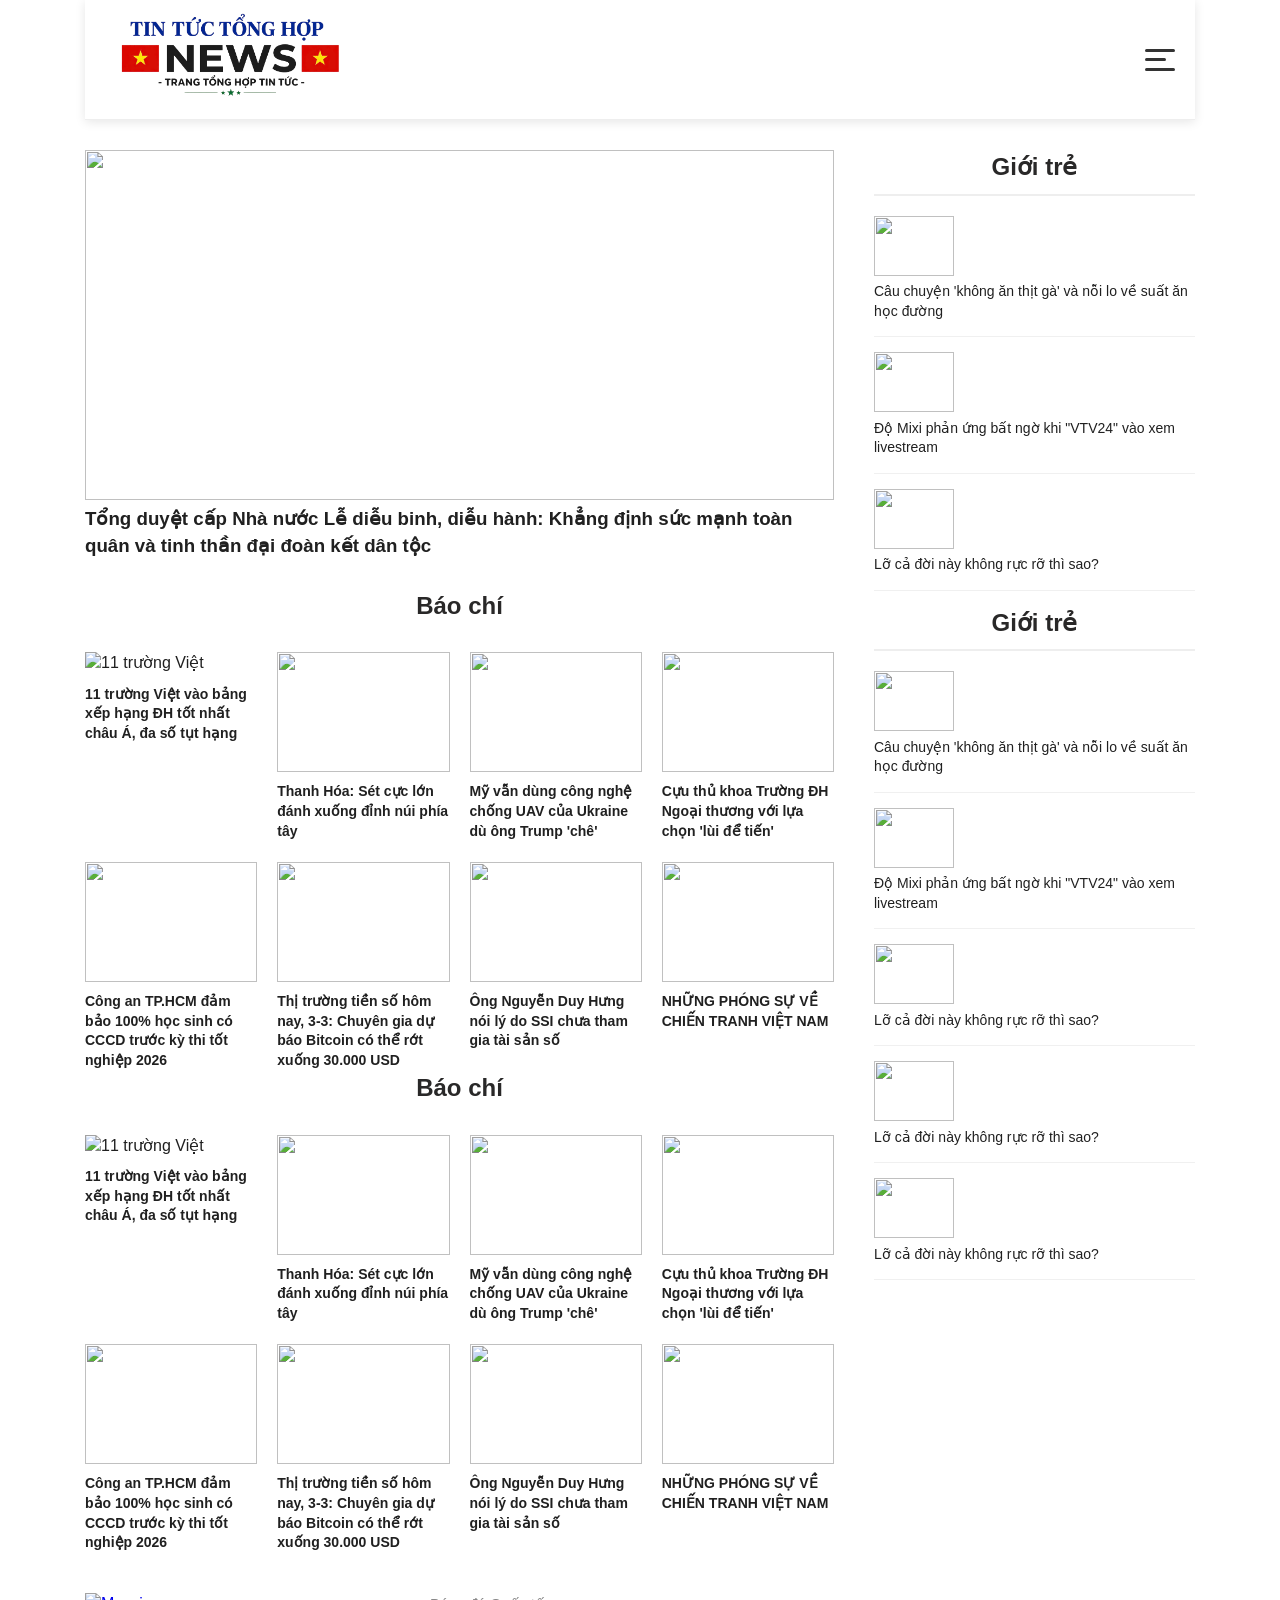
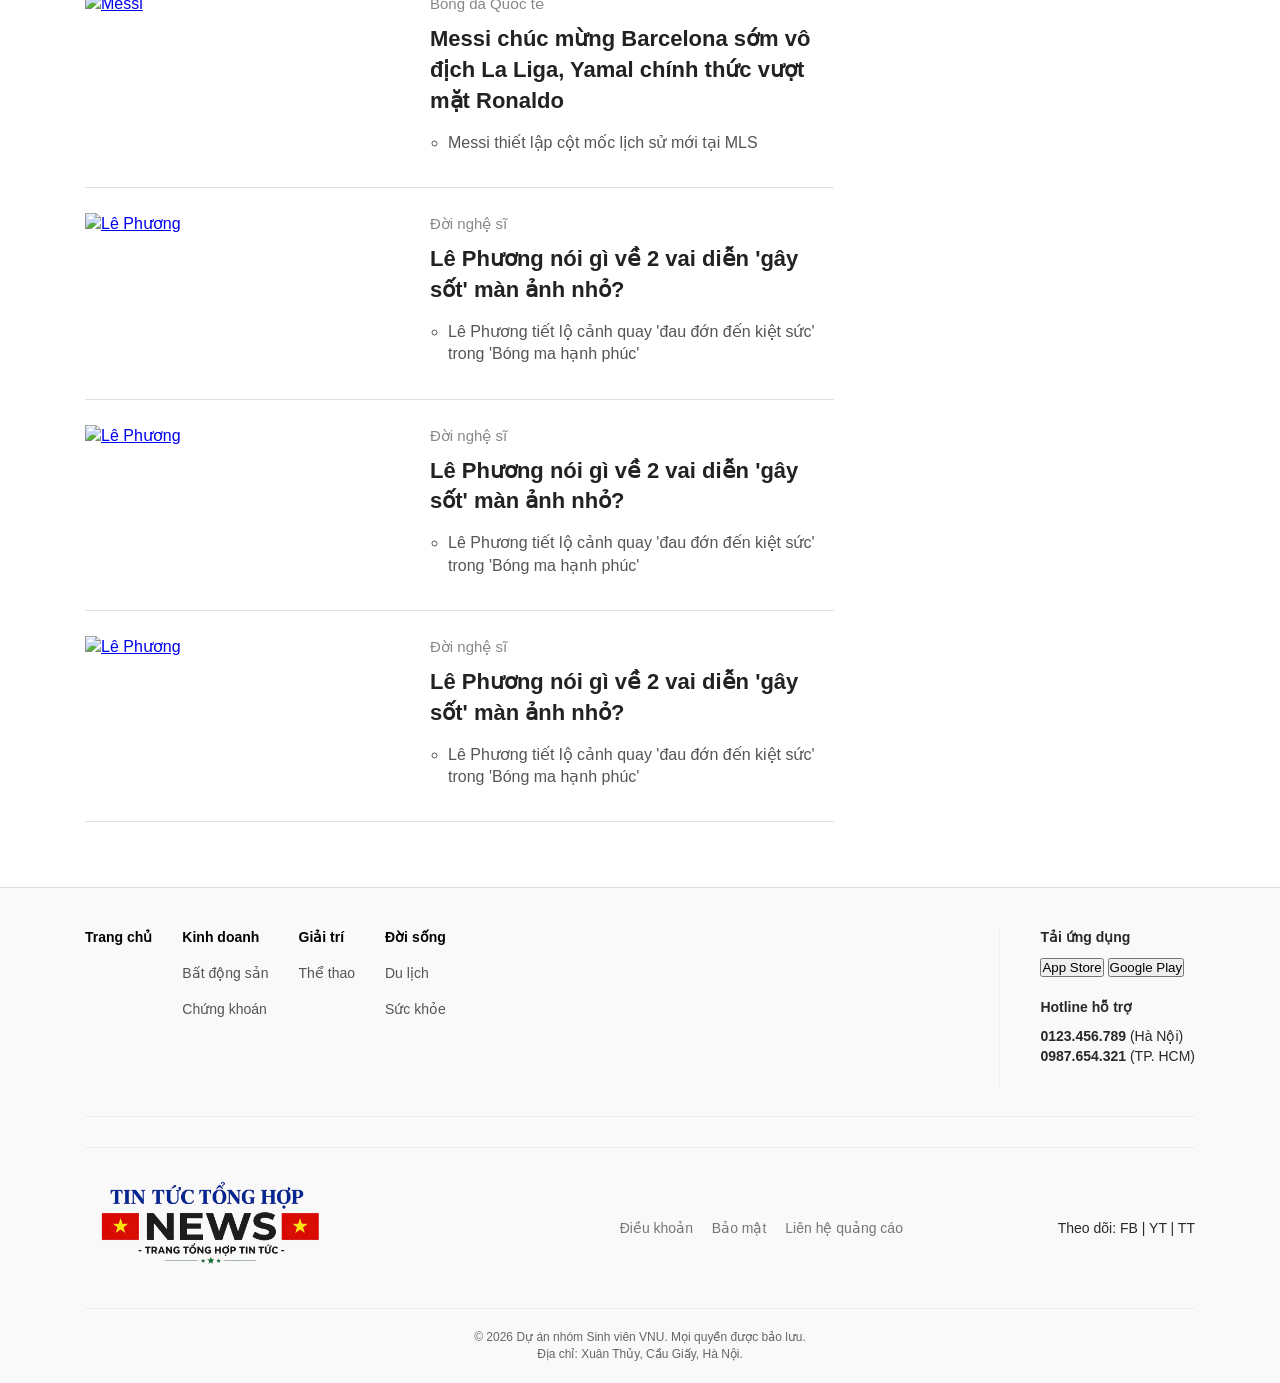
==== pages/index.html @ e0c8b0b7 "." ====
<!DOCTYPE html>
<html lang="vi">
<head>
    <meta charset="UTF-8">
    <meta name="viewport" content="width=device-width, initial-scale=1.0">
    <title>Trang Chủ - Tin Tức</title>
    <link rel="stylesheet" href="../css/style.css">
    <link rel="stylesheet" href="../css/responsive.css">
    <style>
        /* ================= BỐ CỤC CHUNG ================= */
        * { box-sizing: border-box; margin: 0; padding: 0; font-family: sans-serif; }
        body { background-color: #fff; color: #292828; line-height: 1.4; }
        
        .container {
            max-width: 1140px;
            margin: 0 auto;
            padding: 0 15px;
        }

        .main-layout {
            display: flex;
            gap: 40px;
            margin-top: 30px;
        }

        .main-content { flex: 7; }
        .sidebar { flex: 3; position: relative; }

        /* Navbar */
        .navbar {
            display: flex;
            justify-content: space-between;
            align-items: center;
            padding: 15px 0;
            border-bottom: 1px solid #eee;
        }
        .site-logo { height: 110px; }
        .nav-menu { display: flex; list-style: none; gap: 10px; }
        .nav-menu a { text-decoration: none; color: #333; font-weight: bold; }

        /* Tiêu đề chuyên mục */
        h2.section-title {
            text-align: center;
            font-size: 24px;
            margin-bottom: 20px;
            padding-bottom: 10px;
            border-bottom: 2px solid #eee;
        }
        .main-content h2.section-title { border-bottom: none; }

        /* ================= TIN TỨC ================= */
        .news-grid {
            display: grid;
            grid-template-columns: repeat(4, 1fr);
            gap: 20px;
        }

        .news-grid article img {
            width: 100%;
            height: 120px;
            object-fit: cover;
            margin-bottom: 10px;
            transition: transform 0.3s ease;
        }
        .news-grid article:hover img { transform: scale(1.05); }
        .news-grid article h3 { font-size: 14px; font-weight: bold; }

        /* Sidebar */
        .list-article {
            display: flex;
            gap: 15px;
            margin-bottom: 15px;
            padding-bottom: 15px;
            border-bottom: 1px solid #f0f0f0;
        }
        .list-article img { width: 80px; height: 60px; object-fit: cover; }
        .list-article h3 { font-size: 14px; font-weight: normal; }

        /* Tooltip */
        .tooltip { position: relative; display: inline-block; width: 100%; }
        .tooltip-text {
            position: absolute;
            bottom: 110%;
            left: 0;
            background: #fff;
            color: #080bc4;
            padding: 5px;
            border-radius: 5px;
            border: 1px solid #eee;
            opacity: 0;
            visibility: hidden;
            transition: opacity 0.3s ease;
            z-index: 10;
            box-shadow: 0 2px 5px rgba(0,0,0,0.1);
        }
        .tooltip:hover .tooltip-text { opacity: 1; visibility: visible; }
        .tooltip:hover h3 { color: #2b06d1; text-decoration: underline; text-underline-offset: 3px; }
        .tooltip a { text-decoration: none !important; color: #202020; }

        /* Footer */
        .site-footer {
            border-top: 1px solid #ddd;
            padding: 40px 0 20px;
            font-size: 14px;
            background-color: #f9f9f9;
            margin-top: 40px;
        }
        .footer-row-top { display: flex; justify-content: space-between; margin-bottom: 30px; }
        .footer-nav { display: flex; gap: 30px; }
        .nav-col { display: flex; flex-direction: column; gap: 8px; }
        .nav-bold { font-weight: bold; margin-bottom: 5px; }
        .footer-row-middle { display: flex; justify-content: space-between; align-items: center; padding: 20px 0; border-top: 1px solid #eee; border-bottom: 1px solid #eee; }
        .footer-row-bottom { text-align: center; padding-top: 20px; color: #666; }
        /* Container phần tin cuối bài */
.bottom-news-section {
    margin-top: 40px;
}

/* Khối mỗi bài viết nằm ngang */
.horizontal-article {
    display: flex;
    gap: 25px; /* Khoảng cách giữa ảnh và chữ */
    margin-bottom: 25px;
    padding-bottom: 25px;
    border-bottom: 1px solid #e0e0e0; /* Đường kẻ ngang mờ giữa các bài */
}

/* Phần ảnh bên trái */
.horizontal-article .article-thumb {
    flex: 0 0 320px; /* Cố định chiều rộng ảnh, bạn có thể chỉnh to/nhỏ tùy ý */
}

.horizontal-article .article-thumb img {
    width: 100%;
    height: 190px;
    object-fit: cover;
}

/* Phần nội dung bên phải */
.horizontal-article .article-info {
    flex: 1; /* Chiếm phần diện tích còn lại */
    display: flex;
    flex-direction: column;
}

.horizontal-article .article-category {
    font-size: 15px;
    color: #888; /* Màu xám chữ nhạt */
    font-weight: 500;
    margin-bottom: 10px;
}

.horizontal-article .article-title {
    margin: 0 0 15px 0;
    font-size: 22px;
    line-height: 1.4;
}

.horizontal-article .article-title a {
    text-decoration: none;
    color: #222; /* Màu đen đậm */
}

.horizontal-article .article-title a:hover {
    color: #0056b3; /* Đổi màu khi di chuột qua */
}

/* Chấm tròn list bài liên quan */
.horizontal-article .article-related {
    margin: 0;
    padding-left: 18px; /* Lùi vào một chút cho dấu chấm tròn */
    color: #555;
}

.horizontal-article .article-related li {
    margin-bottom: 8px;
    list-style-type: circle; /* Dạng chấm tròn rỗng (o) giống trong hình */
}

.horizontal-article .article-related li a {
    text-decoration: none;
    color: #555;
    font-size: 16px;
}

.horizontal-article .article-related li a:hover {
    text-decoration: underline;
}
    </style>
</head>
<body>
    <header class="container">
        <nav class="navbar">
        <div class="logo-container">
            <a href="index.html"><img src="../images/logo.png" alt="logo" class="site-logo"> 
            </a>
        </div>

         <button class="menu-toggle" id="btn-toggle">
            <span></span>
            <span></span>
            <span></span>
        </button>

        <ul class="nav-menu" id="nav-list">
            <li><a href="./index.html">Trang chủ</a></li>
            <li><a href="thethao.html">Thể thao</a></li>
            <li><a href="kinhte.html">Kinh tế</a></li>
            <li><a href="register.html">Đăng ký</a></li>
           <li><a href="articledetail.html">Phản hồi</a></li>
            <li><a href="dangbaimoi.html">Đăng bài mới</a></li>
            <li><a href="giaoduc.html">Giáo dục</a></li>
            <li><a href="dulich.html">Du lịch</a></li>
            
        </ul>
    </nav>
    <script src="../js/script.js"></script>
    </header>

    <main class="container main-layout">
        <!-- CỘT TRÁI -->
        <section class="main-content">
            <div class="news-list" style="margin-bottom: 30px;">
                <article>
                    <div class="tooltip">
                        <a href="https://xaydungchinhsach.chinhphu.vn/sang-30-8-tong-duyet-dieu-binh-dieu-hanh-a80-119250828185032822.htm">
                            <img src="https://xdcs.cdnchinhphu.vn/446259493575335936/2025/8/30/105-175652841358799464745-1756531547013-17565315470882066464458.jpg" style="height: 350px; width: 100%; object-fit: cover;">
                            <h3>Tổng duyệt cấp Nhà nước Lễ diễu binh, diễu hành: Khẳng định sức mạnh toàn quân và tinh thần đại đoàn kết dân tộc</h3>
                        </a>
                        <span class="tooltip-text">Tổng duyệt cấp Nhà nước Lễ diễu binh, diễu hành: Khẳng định sức mạnh toàn quân và tinh thần đại đoàn kết dân tộc</span>
                    </div>
                </article>
            </div>
       
            <h2 class="section-title">Báo chí</h2>
            
            <div class="news-grid">
                <article>
                    <div class="tooltip">
                        <a href="https://images2.thanhnien.vn/thumb_w/640/528068263637045248/2026/4/23/dai-hoc-da-nang-1776953833490461345153.jpg">
                            <img src="https://images2.thanhnien.vn/thumb_w/640/528068263637045248/2026/4/23/dai-hoc-da-nang-1776953833490461345153.jpg" alt="11 trường Việt">
                            <h3>11 trường Việt vào bảng xếp hạng ĐH tốt nhất châu Á, đa số tụt hạng</h3>
                        </a>
                        <span class="tooltip-text">11 trường Việt vào bảng xếp hạng ĐH tốt nhất châu Á, đa số tụt hạng</span>
                    </div>
                </article>

                <article>
                    <div class="tooltip">
                        <a href="https://thanhnien.vn/thanh-hoa-set-cuc-lon-danh-xuong-dinh-nui-phia-tay-185260423092853333.htm">
                            <img src="https://images2.thanhnien.vn/thumb_w/640/528068263637045248/2026/4/23/base64-1776913412150526131017.jpeg">
                            <h3>Thanh Hóa: Sét cực lớn đánh xuống đỉnh núi phía tây</h3>
                        </a>
                        <span class="tooltip-text">Thanh Hóa: Sét cực lớn đánh xuống đỉnh núi phía tây</span>
                    </div>
                </article>

                <article>
                    <div class="tooltip">
                        <a href="https://thanhnien.vn/my-van-dung-cong-nghe-chong-uav-cua-ukraine-du-ong-trump-che-185260423175721511.htm">
                            <img src="https://images2.thanhnien.vn/zoom/192_120/528068263637045248/2026/4/23/avatar1776955344683-17769553454291580923067.jpeg">
                            <h3>Mỹ vẫn dùng công nghệ chống UAV của Ukraine dù ông Trump 'chê'</h3>
                        </a>
                        <span class="tooltip-text">Mỹ vẫn dùng công nghệ chống UAV của Ukraine dù ông Trump 'chê'</span>
                    </div>
                </article>

                <article>
                    <div class="tooltip">
                        <a href="https://thanhnien.vn/cuu-thu-khoa-truong-dh-ngoai-thuong-voi-lua-chon-lui-de-tien-185260422182832201.htm">
                            <img src="https://images2.thanhnien.vn/thumb_w/640/528068263637045248/2026/4/22/4-ngoc-nhon-chia-se-niem-tu-hao-va-hanh-phuc-khi-dien-trang-phuc-ao-dai-va-tu-gioi-thieu-truoc-ban-be-cac-nuocanh-nvcc-online-1776857060801611508471.jpg">
                            <h3>Cựu thủ khoa Trường ĐH Ngoại thương với lựa chọn 'lùi để tiến'</h3>
                        </a>
                        <span class="tooltip-text">Cựu thủ khoa Trường ĐH Ngoại thương với lựa chọn 'lùi để tiến'</span>
                    </div>
                </article>

                <article>
                    <div class="tooltip">
                        <a href="https://thanhnien.vn/cong-an-tphcm-dam-bao-100-hoc-sinh-co-cccd-truoc-ky-thi-tot-nghiep-2026-185260423160329182.htm">
                            <img src="https://images2.thanhnien.vn/thumb_w/640/528068263637045248/2026/4/23/cong-an-tphcm-cap-cccd-hoc-sinh-ra-soat-sim-chinh-chu-17769349301801874522451.jpeg">
                            <h3>Công an TP.HCM đảm bảo 100% học sinh có CCCD trước kỳ thi tốt nghiệp 2026</h3>
                        </a>
                        <span class="tooltip-text">Công an TP.HCM đảm bảo 100% học sinh có CCCD trước kỳ thi tốt nghiệp 2026</span>
                    </div>
                </article>

                <article>
                    <div class="tooltip">
                        <a href="https://www.24h.com.vn/kinh-doanh/thi-truong-tien-so-hom-na-du-bao-bitcoin-co-the-rot-xuong-30000-usd-c161a1741791.html">
                            <img src="https://icdn.24h.com.vn/upload/1-2026/images/2026-02-28/255x170/1772281885-387-thumbnail-width740height495_anh_cat_3_2.jpg">
                            <h3>Thị trường tiền số hôm nay, 3-3: Chuyên gia dự báo Bitcoin có thể rớt xuống 30.000 USD</h3>
                        </a>
                        <span class="tooltip-text">Thị trường tiền số hôm nay, 3-3: Chuyên gia dự báo Bitcoin có thể rớt xuống 30.000 USD</span>
                    </div>
                </article>

                <article>
                    <div class="tooltip">
                        <a href="https://vnexpress.net/ong-nguyen-duy-hung-noi-ly-do-ssi-chua-tham-gia-tai-san-so-5066340.html">
                            <img src="https://i1-kinhdoanh.vnecdn.net/2026/04/23/SSI-3-JPG-1776938836-3756-1776939032.jpg?w=680&h=0&q=100&dpr=1&fit=crop&s=Nb7Z2hadVc1degppZYSRVQ">
                            <h3>Ông Nguyễn Duy Hưng nói lý do SSI chưa tham gia tài sản số</h3>
                        </a>
                        <span class="tooltip-text">Ông Nguyễn Duy Hưng nói lý do SSI chưa tham gia tài sản số</span>
                    </div>
                </article>

                <article>
                    <div class="tooltip">
                        <a href="https://www.nxbtre.com.vn/sach/nhung-phong-su-ve-chien-tranh-viet-nam-13171.html">
                            <img src="https://www.nxbtre.com.vn/Images/Book/NXBTreStoryFull_24382015_023833.jpg">
                            <h3>NHỮNG PHÓNG SỰ VỀ CHIẾN TRANH VIỆT NAM</h3>
                        </a>
                        <span class="tooltip-text">NHỮNG PHÓNG SỰ VỀ CHIẾN TRANH VIỆT NAM</span>
                    </div>
                </article>
            </div>
            <h2 class="section-title">Báo chí</h2>
            
            <div class="news-grid">
                <article>
                    <div class="tooltip">
                        <a href="https://images2.thanhnien.vn/thumb_w/640/528068263637045248/2026/4/23/dai-hoc-da-nang-1776953833490461345153.jpg">
                            <img src="https://images2.thanhnien.vn/thumb_w/640/528068263637045248/2026/4/23/dai-hoc-da-nang-1776953833490461345153.jpg" alt="11 trường Việt">
                            <h3>11 trường Việt vào bảng xếp hạng ĐH tốt nhất châu Á, đa số tụt hạng</h3>
                        </a>
                        <span class="tooltip-text">11 trường Việt vào bảng xếp hạng ĐH tốt nhất châu Á, đa số tụt hạng</span>
                    </div>
                </article>

                <article>
                    <div class="tooltip">
                        <a href="https://thanhnien.vn/thanh-hoa-set-cuc-lon-danh-xuong-dinh-nui-phia-tay-185260423092853333.htm">
                            <img src="https://images2.thanhnien.vn/thumb_w/640/528068263637045248/2026/4/23/base64-1776913412150526131017.jpeg">
                            <h3>Thanh Hóa: Sét cực lớn đánh xuống đỉnh núi phía tây</h3>
                        </a>
                        <span class="tooltip-text">Thanh Hóa: Sét cực lớn đánh xuống đỉnh núi phía tây</span>
                    </div>
                </article>

                <article>
                    <div class="tooltip">
                        <a href="https://thanhnien.vn/my-van-dung-cong-nghe-chong-uav-cua-ukraine-du-ong-trump-che-185260423175721511.htm">
                            <img src="https://images2.thanhnien.vn/zoom/192_120/528068263637045248/2026/4/23/avatar1776955344683-17769553454291580923067.jpeg">
                            <h3>Mỹ vẫn dùng công nghệ chống UAV của Ukraine dù ông Trump 'chê'</h3>
                        </a>
                        <span class="tooltip-text">Mỹ vẫn dùng công nghệ chống UAV của Ukraine dù ông Trump 'chê'</span>
                    </div>
                </article>

                <article>
                    <div class="tooltip">
                        <a href="https://thanhnien.vn/cuu-thu-khoa-truong-dh-ngoai-thuong-voi-lua-chon-lui-de-tien-185260422182832201.htm">
                            <img src="https://images2.thanhnien.vn/thumb_w/640/528068263637045248/2026/4/22/4-ngoc-nhon-chia-se-niem-tu-hao-va-hanh-phuc-khi-dien-trang-phuc-ao-dai-va-tu-gioi-thieu-truoc-ban-be-cac-nuocanh-nvcc-online-1776857060801611508471.jpg">
                            <h3>Cựu thủ khoa Trường ĐH Ngoại thương với lựa chọn 'lùi để tiến'</h3>
                        </a>
                        <span class="tooltip-text">Cựu thủ khoa Trường ĐH Ngoại thương với lựa chọn 'lùi để tiến'</span>
                    </div>
                </article>

                <article>
                    <div class="tooltip">
                        <a href="https://thanhnien.vn/cong-an-tphcm-dam-bao-100-hoc-sinh-co-cccd-truoc-ky-thi-tot-nghiep-2026-185260423160329182.htm">
                            <img src="https://images2.thanhnien.vn/thumb_w/640/528068263637045248/2026/4/23/cong-an-tphcm-cap-cccd-hoc-sinh-ra-soat-sim-chinh-chu-17769349301801874522451.jpeg">
                            <h3>Công an TP.HCM đảm bảo 100% học sinh có CCCD trước kỳ thi tốt nghiệp 2026</h3>
                        </a>
                        <span class="tooltip-text">Công an TP.HCM đảm bảo 100% học sinh có CCCD trước kỳ thi tốt nghiệp 2026</span>
                    </div>
                </article>

                <article>
                    <div class="tooltip">
                        <a href="https://www.24h.com.vn/kinh-doanh/thi-truong-tien-so-hom-na-du-bao-bitcoin-co-the-rot-xuong-30000-usd-c161a1741791.html">
                            <img src="https://icdn.24h.com.vn/upload/1-2026/images/2026-02-28/255x170/1772281885-387-thumbnail-width740height495_anh_cat_3_2.jpg">
                            <h3>Thị trường tiền số hôm nay, 3-3: Chuyên gia dự báo Bitcoin có thể rớt xuống 30.000 USD</h3>
                        </a>
                        <span class="tooltip-text">Thị trường tiền số hôm nay, 3-3: Chuyên gia dự báo Bitcoin có thể rớt xuống 30.000 USD</span>
                    </div>
                </article>

                <article>
                    <div class="tooltip">
                        <a href="https://vnexpress.net/ong-nguyen-duy-hung-noi-ly-do-ssi-chua-tham-gia-tai-san-so-5066340.html">
                            <img src="https://i1-kinhdoanh.vnecdn.net/2026/04/23/SSI-3-JPG-1776938836-3756-1776939032.jpg?w=680&h=0&q=100&dpr=1&fit=crop&s=Nb7Z2hadVc1degppZYSRVQ">
                            <h3>Ông Nguyễn Duy Hưng nói lý do SSI chưa tham gia tài sản số</h3>
                        </a>
                        <span class="tooltip-text">Ông Nguyễn Duy Hưng nói lý do SSI chưa tham gia tài sản số</span>
                    </div>
                </article>

                <article>
                    <div class="tooltip">
                        <a href="https://www.nxbtre.com.vn/sach/nhung-phong-su-ve-chien-tranh-viet-nam-13171.html">
                            <img src="https://www.nxbtre.com.vn/Images/Book/NXBTreStoryFull_24382015_023833.jpg">
                            <h3>NHỮNG PHÓNG SỰ VỀ CHIẾN TRANH VIỆT NAM</h3>
                        </a>
                        <span class="tooltip-text">NHỮNG PHÓNG SỰ VỀ CHIẾN TRANH VIỆT NAM</span>
                    </div>
                </article>
            </div>
            <div class="bottom-news-section">
    
    <article class="horizontal-article">
        <div class="article-thumb">
            <a href="#">
                <img src="https://images2.thanhnien.vn/thumb_w/640/528068263637045248/2026/4/23/base64-1776913412150526131017.jpeg" alt="Messi">
            </a>
        </div>
        <div class="article-info">
            <span class="article-category">Bóng đá Quốc tế</span>
            <h3 class="article-title">
                <a href="#">Messi chúc mừng Barcelona sớm vô địch La Liga, Yamal chính thức vượt mặt Ronaldo</a>
            </h3>
            <ul class="article-related">
                <li><a href="#">Messi thiết lập cột mốc lịch sử mới tại MLS</a></li>
            </ul>
        </div>
    </article>

    <article class="horizontal-article">
        <div class="article-thumb">
            <a href="#">
                <img src="https://images2.thanhnien.vn/thumb_w/640/528068263637045248/2026/4/22/4-ngoc-nhon-chia-se-niem-tu-hao-va-hanh-phuc-khi-dien-trang-phuc-ao-dai-va-tu-gioi-thieu-truoc-ban-be-cac-nuocanh-nvcc-online-1776857060801611508471.jpg" alt="Lê Phương">
            </a>
        </div>
        <div class="article-info">
            <span class="article-category">Đời nghệ sĩ</span>
            <h3 class="article-title">
                <a href="#">Lê Phương nói gì về 2 vai diễn 'gây sốt' màn ảnh nhỏ?</a>
            </h3>
            <ul class="article-related">
                <li><a href="#">Lê Phương tiết lộ cảnh quay 'đau đớn đến kiệt sức' trong 'Bóng ma hạnh phúc'</a></li>
            </ul>
        </div>
    </article>
    <article class="horizontal-article">
        <div class="article-thumb">
            <a href="#">
                <img src="https://images2.thanhnien.vn/thumb_w/640/528068263637045248/2026/4/22/4-ngoc-nhon-chia-se-niem-tu-hao-va-hanh-phuc-khi-dien-trang-phuc-ao-dai-va-tu-gioi-thieu-truoc-ban-be-cac-nuocanh-nvcc-online-1776857060801611508471.jpg" alt="Lê Phương">
            </a>
        </div>
        <div class="article-info">
            <span class="article-category">Đời nghệ sĩ</span>
            <h3 class="article-title">
                <a href="#">Lê Phương nói gì về 2 vai diễn 'gây sốt' màn ảnh nhỏ?</a>
            </h3>
            <ul class="article-related">
                <li><a href="#">Lê Phương tiết lộ cảnh quay 'đau đớn đến kiệt sức' trong 'Bóng ma hạnh phúc'</a></li>
            </ul>
        </div>
    </article>
    <article class="horizontal-article">
        <div class="article-thumb">
            <a href="#">
                <img src="https://images2.thanhnien.vn/thumb_w/640/528068263637045248/2026/4/22/4-ngoc-nhon-chia-se-niem-tu-hao-va-hanh-phuc-khi-dien-trang-phuc-ao-dai-va-tu-gioi-thieu-truoc-ban-be-cac-nuocanh-nvcc-online-1776857060801611508471.jpg" alt="Lê Phương">
            </a>
        </div>
        <div class="article-info">
            <span class="article-category">Đời nghệ sĩ</span>
            <h3 class="article-title">
                <a href="#">Lê Phương nói gì về 2 vai diễn 'gây sốt' màn ảnh nhỏ?</a>
            </h3>
            <ul class="article-related">
                <li><a href="#">Lê Phương tiết lộ cảnh quay 'đau đớn đến kiệt sức' trong 'Bóng ma hạnh phúc'</a></li>
            </ul>
        </div>
    </article>

</div>
        </section>

        <!-- CỘT PHẢI (SIDEBAR) -->
        <aside class="sidebar">
            <h2 class="section-title">Giới trẻ</h2>
            
            <article class="list-article">
                <div class="tooltip">
                    <a href="https://vtv.vn/cau-chuyen-khong-an-thit-ga-va-noi-lo-ve-suat-an-hoc-duong-100260414091927562.htm">
                        <img src="https://cdn-images.vtv.vn/thumb_w/1200/66349b6076cb4dee98746cf1/2026/04/14/package-media-89358684623031381287923-47721575336091762956340.png">
                        <h3>Câu chuyện 'không ăn thịt gà' và nỗi lo về suất ăn học đường</h3>
                    </a>
                    <span class="tooltip-text">Câu chuyện 'không ăn thịt gà' và nỗi lo về suất ăn học đường</span>
                </div>
            </article>

            <article class="list-article">
                <div class="tooltip">
                    <a href="https://www.24h.com.vn/giai-tri/do-mixi-phan-ung-bat-ngo-khi-vtv24-vao-xem-livestream-c731a1440137.html">
                        <img src="https://icdn.24h.com.vn/upload/1-2023/images/2023-02-13/domixi1a-1676252374-255-width740height403.jpg">
                        <h3>Độ Mixi phản ứng bất ngờ khi "VTV24" vào xem livestream</h3>
                    </a>
                    <span class="tooltip-text">Độ Mixi phản ứng bất ngờ khi "VTV24" vào xem livestream</span>
                </div>
            </article>

            <article class="list-article">
                <div class="tooltip">
                    <a href="https://tienphong.vn/lo-ca-doi-nay-khong-ruc-ro-thi-sao-post1832769.tpo">
                        <img src="https://cdn.tienphong.vn/images/d68beb42bd946edae0dad3afec7eb30e4842970d1acf40ea36489d3d7190155073c47782950286750bd5445f33fb7529cc9f0510f7239cd4c049210240527d6127f45b0775037daf785bac90d477bf9d/z7687497933802-e44114d70c8a523249dc77f95248fd41.jpg.avif">
                        <h3>Lỡ cả đời này không rực rỡ thì sao?</h3>
                    </a>
                    <span class="tooltip-text">Lỡ cả đời này không rực rỡ thì sao?</span>
                </div>
            </article>
            <h2 class="section-title">Giới trẻ</h2>
            
            <article class="list-article">
                <div class="tooltip">
                    <a href="https://vtv.vn/cau-chuyen-khong-an-thit-ga-va-noi-lo-ve-suat-an-hoc-duong-100260414091927562.htm">
                        <img src="https://cdn-images.vtv.vn/thumb_w/1200/66349b6076cb4dee98746cf1/2026/04/14/package-media-89358684623031381287923-47721575336091762956340.png">
                        <h3>Câu chuyện 'không ăn thịt gà' và nỗi lo về suất ăn học đường</h3>
                    </a>
                    <span class="tooltip-text">Câu chuyện 'không ăn thịt gà' và nỗi lo về suất ăn học đường</span>
                </div>
            </article>

            <article class="list-article">
                <div class="tooltip">
                    <a href="https://www.24h.com.vn/giai-tri/do-mixi-phan-ung-bat-ngo-khi-vtv24-vao-xem-livestream-c731a1440137.html">
                        <img src="https://icdn.24h.com.vn/upload/1-2023/images/2023-02-13/domixi1a-1676252374-255-width740height403.jpg">
                        <h3>Độ Mixi phản ứng bất ngờ khi "VTV24" vào xem livestream</h3>
                    </a>
                    <span class="tooltip-text">Độ Mixi phản ứng bất ngờ khi "VTV24" vào xem livestream</span>
                </div>
            </article>

            <article class="list-article">
                <div class="tooltip">
                    <a href="https://tienphong.vn/lo-ca-doi-nay-khong-ruc-ro-thi-sao-post1832769.tpo">
                        <img src="https://cdn.tienphong.vn/images/d68beb42bd946edae0dad3afec7eb30e4842970d1acf40ea36489d3d7190155073c47782950286750bd5445f33fb7529cc9f0510f7239cd4c049210240527d6127f45b0775037daf785bac90d477bf9d/z7687497933802-e44114d70c8a523249dc77f95248fd41.jpg.avif">
                        <h3>Lỡ cả đời này không rực rỡ thì sao?</h3>
                    </a>
                    <span class="tooltip-text">Lỡ cả đời này không rực rỡ thì sao?</span>
                </div>
            </article>
             <article class="list-article">
                <div class="tooltip">
                    <a href="https://tienphong.vn/lo-ca-doi-nay-khong-ruc-ro-thi-sao-post1832769.tpo">
                        <img src="https://cdn.tienphong.vn/images/d68beb42bd946edae0dad3afec7eb30e4842970d1acf40ea36489d3d7190155073c47782950286750bd5445f33fb7529cc9f0510f7239cd4c049210240527d6127f45b0775037daf785bac90d477bf9d/z7687497933802-e44114d70c8a523249dc77f95248fd41.jpg.avif">
                        <h3>Lỡ cả đời này không rực rỡ thì sao?</h3>
                    </a>
                    <span class="tooltip-text">Lỡ cả đời này không rực rỡ thì sao?</span>
                </div>
            </article>
             <article class="list-article">
                <div class="tooltip">
                    <a href="https://tienphong.vn/lo-ca-doi-nay-khong-ruc-ro-thi-sao-post1832769.tpo">
                        <img src="https://cdn.tienphong.vn/images/d68beb42bd946edae0dad3afec7eb30e4842970d1acf40ea36489d3d7190155073c47782950286750bd5445f33fb7529cc9f0510f7239cd4c049210240527d6127f45b0775037daf785bac90d477bf9d/z7687497933802-e44114d70c8a523249dc77f95248fd41.jpg.avif">
                        <h3>Lỡ cả đời này không rực rỡ thì sao?</h3>
                    </a>
                    <span class="tooltip-text">Lỡ cả đời này không rực rỡ thì sao?</span>
                </div>
            </article>
            

        </aside>

    </main>

    <footer class="site-footer">
        <div class="container">
            <div class="footer-row-top">
                <nav class="footer-nav">
                    <div class="nav-col">
                        <a href="#" class="nav-bold">Trang chủ</a>
                        
                    </div>
                    <div class="nav-col">
                        <a href="kinhte.html" class="nav-bold">Kinh doanh</a>
                        <a href="kinhte.html">Bất động sản</a>
                        <a href="kinhte.html">Chứng khoán</a>
                    </div>
                    <div class="nav-col">
                        <a href="thethao.html" class="nav-bold">Giải trí</a>
                        <a href="thethao.html">Thể thao</a>
                    
                    </div>
                    <div class="nav-col">
                        <a href="#" class="nav-bold">Đời sống</a>
                        <a href="#">Du lịch</a>
                        <a href="#">Sức khỏe</a>
                    </div>
                </nav>

                <section class="footer-contact">
                    <div class="contact-item">
                        <p class="label">Tải ứng dụng</p>
                        <button>App Store</button>
                        <button>Google Play</button>
                    </div>
                    <div class="contact-item" style="margin-top: 15px;">
                        <p class="label">Hotline hỗ trợ</p>
                        <p><strong>0123.456.789</strong> (Hà Nội)</p>
                        <p><strong>0987.654.321</strong> (TP. HCM)</p>
                    </div>
                </section>
            </div>

            <div class="footer-row-middle">
                <div class="logo-container">
                   <a href="index.html"><img src="../images/logo.png" alt="logo" class="site-logo">
                </div>
                <div class="footer-legal">
                    <a href="#" style="margin-right: 15px;">Điều khoản</a>
                    <a href="#" style="margin-right: 15px;">Bảo mật</a>
                    <a href="#">Liên hệ quảng cáo</a>
                </div>
                <div class="footer-social">
                    <span>Theo dõi: FB | YT | TT</span>
                </div>
            </div>

            <div class="footer-row-bottom">
                <p>© 2026 Dự án nhóm Sinh viên VNU. Mọi quyền được bảo lưu.</p>
                <p>Địa chỉ: Xuân Thủy, Cầu Giấy, Hà Nội.</p>
            </div>
        </div>
    </footer> 
</body>
</html>
---- css/style.css ----
/* ==========================================================================
   CSS CHO CÁC CHI TIẾT NHỎ (MENU, NÚT BẤM, FORM, BÌNH LUẬN)
   Người thực hiện: Huy
   ========================================================================== */

/* 1. Menu Điều Hướng (Navigation) */
.main-nav {
    background-color: #1a1a1a;
    padding: 15px 20px;
}

.main-nav ul {
    list-style-type: none;
    margin: 0;
    padding: 0;
    display: flex; /* Yêu cầu sử dụng Flexbox */
    gap: 20px;
    justify-content: center; /* Căn giữa menu */
}

.main-nav a {
    color: #ffffff;
    text-decoration: none;
    font-weight: bold;
    padding: 8px 12px;
    border-radius: 4px;
    transition: background-color 0.3s ease; /* Chuyển màu mượt mà */
}

.main-nav a:hover {
    background-color: #333333;
}

/* 2. Nút bấm (Buttons) */
.btn {
    padding: 10px 20px;
    border: none;
    border-radius: 5px;
    cursor: pointer;
    font-weight: bold;
    font-size: 16px;
    transition: all 0.3s ease;
}

.btn-primary {
    background-color: #0056b3;
    color: white;
}

.btn-primary:hover {
    background-color: #004494;
}

.btn-full {
    width: 100%; /* Nút trải dài toàn bộ form đăng ký */
}

/* 3. Form Đăng Ký (Registration Form) */
.registration-container {
    max-width: 400px;
    margin: 40px auto;
    padding: 30px;
    border: 1px solid #ddd;
    border-radius: 8px;
    background-color: #f9f9f9;
}

.form-group {
    margin-bottom: 20px;
    display: flex;
    flex-direction: column; /* Xếp nhãn và ô nhập theo chiều dọc */
}

.form-group label {
    margin-bottom: 5px;
    font-weight: 600;
}

.form-group input,
.form-group textarea {
    padding: 10px;
    border: 1px solid #ccc;
    border-radius: 4px;
    font-family: inherit;
}

.form-group input:focus,
.form-group textarea:focus {
    outline: none;
    border-color: #0056b3; /* Đổi màu viền khi người dùng nhập */
}

/* 4. Giao diện khung bình luận (Comments Section) */
.comments-section {
    margin-top: 40px;
    padding-top: 20px;
    border-top: 2px solid #eee;
}

.comment-item {
    display: flex; /* Dùng Flexbox để xếp ảnh avatar và text bình luận cạnh nhau */
    gap: 15px;
    margin-top: 20px;
    padding-bottom: 20px;
    border-bottom: 1px solid #eee;
}

.comment-item .avatar {
    width: 50px;
    height: 50px;
    border-radius: 50%;
    object-fit: cover; /* Đảm bảo ảnh không bị méo */
}

.comment-body h4 {
    margin: 0 0 5px 0;
    color: #333;
}

.comment-body p {
    margin: 0;
    color: #555;
    line-height: 1.5;
}

/* Tầng 1: Chia 2 cụm lớn (Links và Contact) */
.footer-row-top {
    display: flex;
    justify-content: space-between;
    padding-bottom: 30px;
    border-bottom: 1px solid #eee;
}

.footer-nav {
    display: flex;
    gap: 50px; /* Khoảng cách giữa các cột link */
}

.nav-col a {
    display: block;
    text-decoration: none;
    color: #555;
    margin-bottom: 8px;
}

.nav-bold { font-weight: bold; color: #000 !important; }

/* Phần contact bên phải */
.footer-contact {
    border-left: 1px solid #eee;
    padding-left: 40px;
}

.contact-item { margin-bottom: 20px; }
.label { font-weight: bold; margin-bottom: 10px; }

.btn-app {
    padding: 5px 12px;
    border: 1px solid #ccc;
    background: #fff;
    cursor: pointer;
    margin-right: 5px;
}

/* Tầng 2: Dàn hàng ngang */
.footer-row-middle {
    display: flex;
    align-items: center;
    justify-content: space-between;
    padding: 20px 0;
    border-bottom: 1px solid #eee;
}

.footer-logo { font-size: 20px; font-weight: bold; }
.footer-logo span { color: #9d0a0e; } /* Màu đỏ đặc trưng của báo chí */

.footer-legal a {
    margin-right: 15px;
    text-decoration: none;
    color: #777;
}

/* Tầng 3 */
.footer-row-bottom {
    padding-top: 20px;
    text-align: center;
    color: #999;
    font-size: 12px;
}
/* 1. Reset & Font chung */
@import url('https://fonts.googleapis.com/css2?family=Inter:wght@400;500;600;700&display=swap');

body {
    font-family: 'Inter', sans-serif;
    margin: 0;
    padding: 0;
}

/* 2. TRANG TRÍ NỀN ĐẢNG & NHÀ NƯỚC (CHỈ TRANG BÓNG ĐÁ) */
body.football-page::before,
body.football-page::after {
    content: "";
    position: fixed;
    top: 50%;
    transform: translateY(-50%);
    width: 250px;
    height: 250px;
    background-size: contain;
    background-repeat: no-repeat;
    opacity: 0.07;
    z-index: -1;
    pointer-events: none;
}
body.football-page::before {
    left: 30px;
    background-image: url('https://upload.wikimedia.org/wikipedia/commons/b/b2/Hammer_and_sickle.svg');
}
body.football-page::after {
    right: 30px;
    background-image: url('https://upload.wikimedia.org/wikipedia/commons/0/03/Emblem_of_Vietnam.svg');
}

/* 3. GIAO DIỆN CONTAINER BÓNG ĐÁ */
.football-page .container {
    position: relative;
    max-width: 900px;
    margin: 40px auto;
    background: #ffffff;
    padding: 30px;
    border-top: 8px solid #da251d;
    box-shadow: 0 10px 30px rgba(0,0,0,0.1);
    border-radius: 12px;
}

/* 4. LÁ CỜ VÀ QUẢ BÓNG TRANG TRÍ */
.flag-left, .flag-right {
    position: absolute;
    width: 60px;
    height: 40px;
    background-image: url('https://upload.wikimedia.org/wikipedia/commons/2/21/Flag_of_Vietnam.svg');
    background-size: contain;
    background-repeat: no-repeat;
    z-index: 10;
}
.flag-left { top: 20px; left: -80px; transform: rotate(-15deg); }
.flag-right { top: 100px; right: -80px; transform: rotate(15deg); }

.ball-corner {
    position: absolute;
    width: 50px;
    height: 50px;
    bottom: 20px;
    right: 20px;
    background-image: url('https://upload.wikimedia.org/wikipedia/commons/d/d3/Soccerball.svg');
    background-size: contain;
    animation: spin 5s linear infinite;
}

@keyframes spin { 100% { transform: rotate(360deg); } }

/* 5. CÁC PHẦN CÒN LẠI (GIỮ NGUYÊN TỪ FILE CŨ) */
.search-box {
    display: flex;
    align-items: center;
    background: #f1f3f4;
    border-radius: 20px;
    padding: 5px 15px;
}
/* ... Bạn có thể copy các phần search-box, news-card còn lại dán vào đây ... */

/* --- TRANG TRÍ NỀN MỜ PHÍA SAU (CHỈ DÙNG CHO TRANG BÓNG ĐÁ) --- */

/* Thiết lập chung cho 2 bên nền */
body.football-page::before,
body.football-page::after {
    content: "";
    position: fixed;   /* Giữ ảnh đứng yên khi cuộn trang */
    top: 50%;
    transform: translateY(-50%);
    width: 350px;      /* Kích thước ảnh mờ */
    height: 350px;
    background-size: contain;
    background-repeat: no-repeat;
    opacity: 0.06;     /* Độ mờ 6% (rất nhẹ để không làm rối mắt) */
    z-index: -1;       /* Nằm dưới cùng */
    pointer-events: none;
}

/* Ảnh bên trái: Huy hiệu Đảng (Búa Liềm) */
body.football-page::before {
    left: 20px;
    background-image: url('https://upload.wikimedia.org/wikipedia/commons/b/b2/Hammer_and_sickle.svg');
}

/* Ảnh bên phải: Quốc huy Việt Nam */
body.football-page::after {
    right: 20px;
    background-image: url('https://upload.wikimedia.org/wikipedia/commons/0/03/Emblem_of_Vietnam.svg');
}

/* Đảm bảo nội dung bài viết luôn nổi bật trên nền trắng tinh */
.football-page .container {
    background: #ffffff;
    position: relative;
    z-index: 1;
    box-shadow: 0 0 50px rgba(0,0,0,0.1);
}

/* Hiệu ứng nảy cho nút Like */
.like-bounce {
    animation: bounce 0.4s ease;
    color: #e74c3c !important; /* Đổi sang màu đỏ khi nhấn */
}

@keyframes bounce {
    0%, 100% { transform: scale(1); }
    50% { transform: scale(1.4); }
}

/* Định dạng khung bình luận để nó hiện ngay dưới bài viết */
.comment-item {
    background: #f4f4f4; 
    margin: 5px 0; 
    padding: 8px; 
    border-radius: 5px; 
    display: flex; 
    justify-content: space-between; 
    font-size: 13px; 
    border-left: 3px solid #003366;
}

.btn-thu-hoi {
    color: red; 
    border: none; 
    background: none; 
    cursor: pointer; 
    font-size: 11px;
    font-weight: bold;
}
---- css/responsive.css ----
/* Định dạng cơ bản */
body {
    margin: 0;
    padding: 0;
    font-family: 'Segoe UI', Arial, sans-serif;
}

/* Thanh Navbar */
.navbar {
    background-color: #ffffff !important;
    height: 120px !important;
    display: flex !important;
    justify-content: space-between !important;
    align-items: center !important;
    padding: 0 20px !important;
    box-shadow: 0 2px 10px rgba(0,0,0,0.1) !important;
    position: relative !important;
    z-index: 1000 !important;
}

.logo {
    font-weight: bold;
    font-size: 1.2rem;
    color: #333;
}

/* Nút bấm 3 gạch */
.menu-toggle {
    width: 30px !important;
    height: 22px !important;
    display: flex !important;
    flex-direction: column !important;
    justify-content: space-between !important;
    background: none !important;
    border: none !important;
    cursor: pointer !important;
    padding: 0 !important;
}

.menu-toggle span {
    display: block !important;
    width: 100% !important;
    height: 3px !important;
    background-color: #333 !important;
    border-radius: 5px !important;
    transition: 0.3s ease !important;
}

/* Thanh giữa ngắn lại theo ảnh mẫu */
.menu-toggle span:nth-child(2) {
    width: 70% !important;
}

/* Menu xổ xuống */
.nav-menu {
    list-style: none !important;
    padding: 0 !important;
    margin: 0 !important;
    position: absolute !important;
    top: 120px !important; /* Ngay sát dưới navbar */
    left: 0 !important;
    width: 100% !important;
    background-color: #ffffff !important;
    box-shadow: 0 8px 16px rgba(0,0,0,0.1) !important;
    
    /* Hiệu ứng trượt dài xuống */
    max-height: 0 !important;
    overflow: hidden !important;
    transition: max-height 0.4s ease-in-out !important;
}

/* Khi bấm nút (Active) */
.nav-menu.active {
    max-height: 500px !important; /* Độ dài menu tùy ý */
}

.nav-menu li {
    border-bottom: 1px solid #f1f1f1 !important;
}

.nav-menu li a {
    display: block !important;
    padding: 15px 25px !important;
    text-decoration: none !important;
    color: #333 !important;
    font-weight: 500 !important;
    transition: 0.3s !important;
}

.nav-menu li a:hover {
    background-color: #f9f9f9 !important;
    color: #007bff !important;
}

/* Hiệu ứng nút biến thành dấu X */
.menu-toggle.open span:nth-child(1) { transform: translateY(9.5px) rotate(45deg); }
.menu-toggle.open span:nth-child(2) { opacity: 0; }
.menu-toggle.open span:nth-child(3) { transform: translateY(-9.5px) rotate(-45deg); }
/* Thiết lập cho thanh chứa logo */
.navbar {
    background-color: #ffffff !important; /* Buộc nền phải là màu trắng */
    display: flex;
    align-items: center;
    padding: 10px 20px;
    height: 70px; /* Cố định chiều cao để không bị vỡ giao diện */
    box-shadow: 0 2px 5px rgb(252, 252, 252); /* Đổ bóng nhẹ cho chuyên nghiệp */
}

/* Xử lý hiển thị cho ảnh logo */
.site-logo {
    height: 120px !important;
    width: auto !important;
    display: block !important;
    /* Đảm bảo vùng trong suốt không bị render sai màu */
    background-color: transparent !important; 
    object-fit: contain;
}
/* Trạng thái menu khi đóng */
.nav-menu {
    display: flex !important; /* Luôn để flex nhưng ẩn bằng chiều cao */
    flex-direction: column;
    position: absolute;
    top: 100%; /* Đẩy xuống ngay dưới navbar */
    left: 0;
    width: 100%;
    background-color: #fff;
    max-height: 0; /* Thu nhỏ chiều cao về 0 */
    overflow: hidden; /* Cắt bỏ phần nội dung thừa */
    transition: max-height 0.5s ease; /* Hiệu ứng mượt */
    z-index: 999;
}

/* Khi ấn vào nút (có class active) */
.nav-menu.active {
    max-height: 500px !important; /* Cho phép mở rộng chiều cao */
    box-shadow: 0 4px 10px rgba(0,0,0,0.1);
}
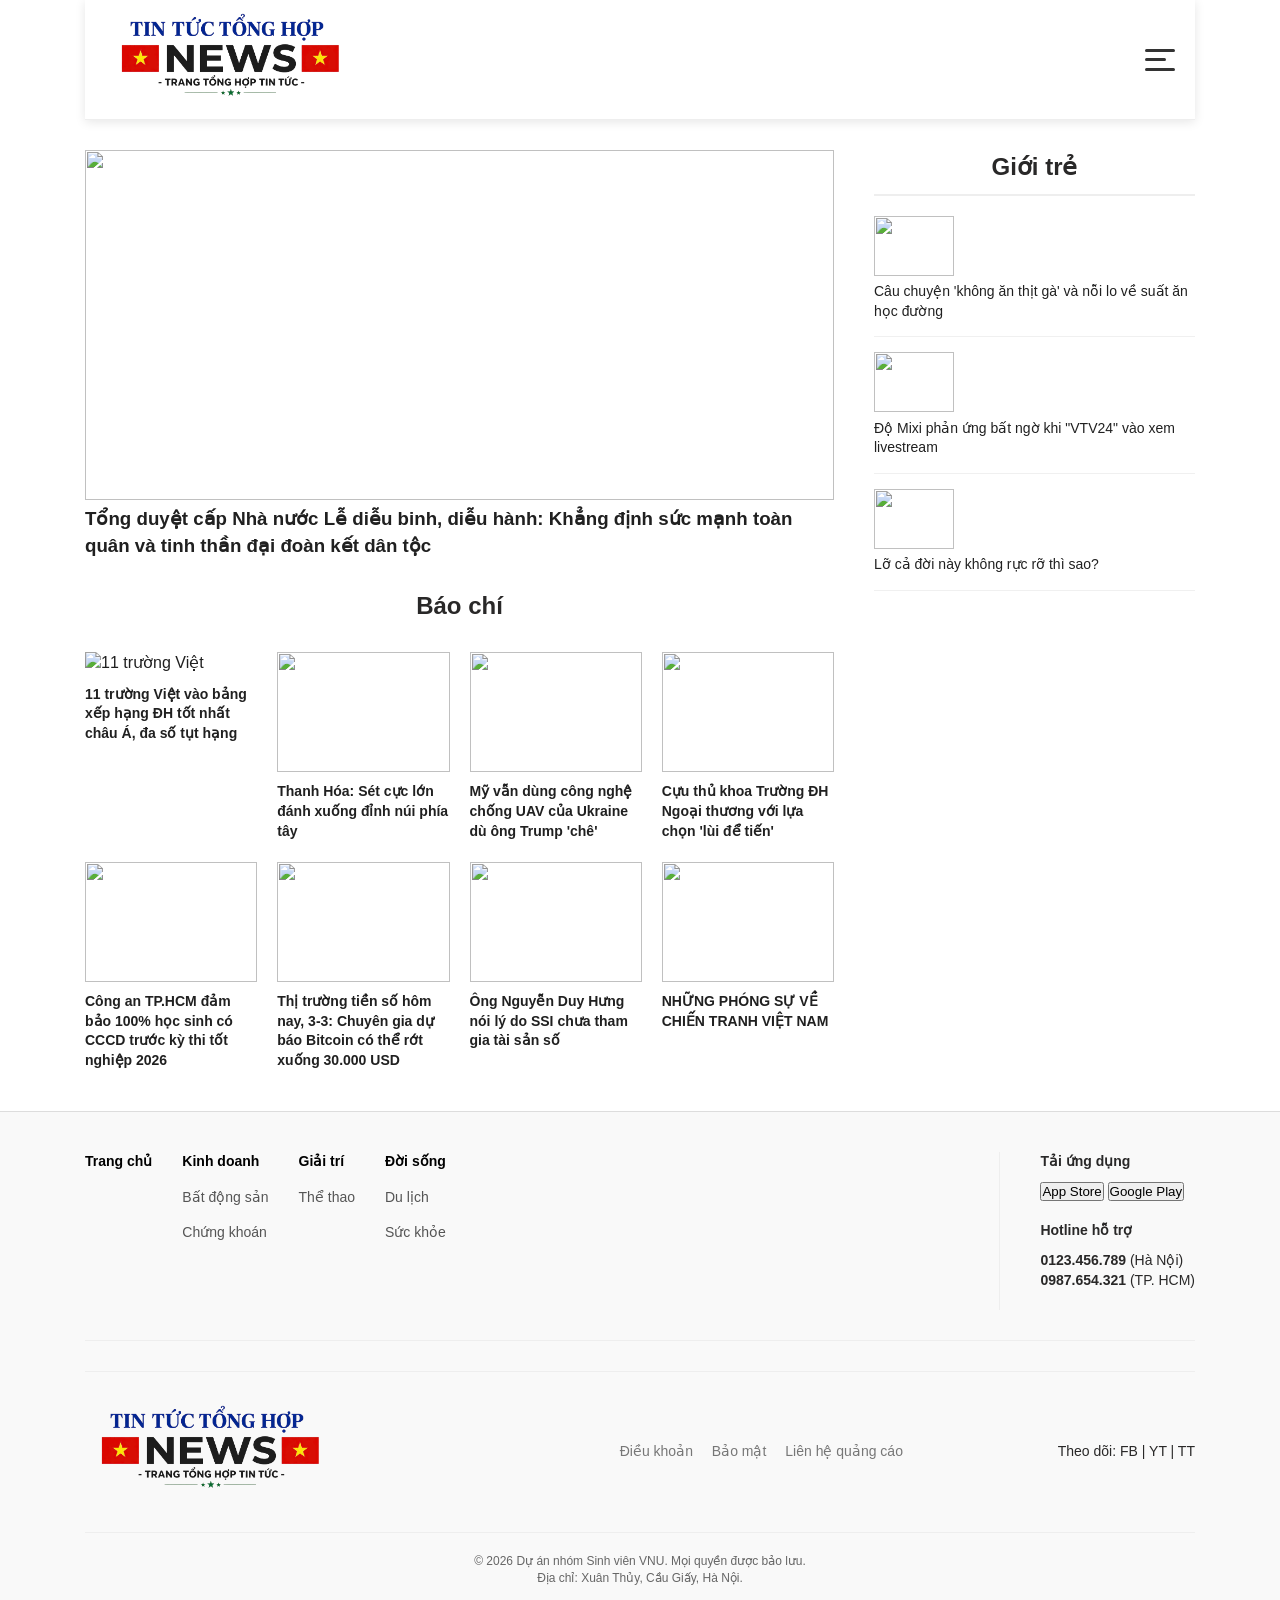
==== commit 218c2c55: "212121212" ====
--- a/pages/index.html
+++ b/pages/index.html
@@ -111,88 +111,13 @@
         .nav-bold { font-weight: bold; margin-bottom: 5px; }
         .footer-row-middle { display: flex; justify-content: space-between; align-items: center; padding: 20px 0; border-top: 1px solid #eee; border-bottom: 1px solid #eee; }
         .footer-row-bottom { text-align: center; padding-top: 20px; color: #666; }
-        /* Container phần tin cuối bài */
-.bottom-news-section {
-    margin-top: 40px;
-}
-
-/* Khối mỗi bài viết nằm ngang */
-.horizontal-article {
-    display: flex;
-    gap: 25px; /* Khoảng cách giữa ảnh và chữ */
-    margin-bottom: 25px;
-    padding-bottom: 25px;
-    border-bottom: 1px solid #e0e0e0; /* Đường kẻ ngang mờ giữa các bài */
-}
-
-/* Phần ảnh bên trái */
-.horizontal-article .article-thumb {
-    flex: 0 0 320px; /* Cố định chiều rộng ảnh, bạn có thể chỉnh to/nhỏ tùy ý */
-}
-
-.horizontal-article .article-thumb img {
-    width: 100%;
-    height: 190px;
-    object-fit: cover;
-}
-
-/* Phần nội dung bên phải */
-.horizontal-article .article-info {
-    flex: 1; /* Chiếm phần diện tích còn lại */
-    display: flex;
-    flex-direction: column;
-}
-
-.horizontal-article .article-category {
-    font-size: 15px;
-    color: #888; /* Màu xám chữ nhạt */
-    font-weight: 500;
-    margin-bottom: 10px;
-}
-
-.horizontal-article .article-title {
-    margin: 0 0 15px 0;
-    font-size: 22px;
-    line-height: 1.4;
-}
-
-.horizontal-article .article-title a {
-    text-decoration: none;
-    color: #222; /* Màu đen đậm */
-}
-
-.horizontal-article .article-title a:hover {
-    color: #0056b3; /* Đổi màu khi di chuột qua */
-}
-
-/* Chấm tròn list bài liên quan */
-.horizontal-article .article-related {
-    margin: 0;
-    padding-left: 18px; /* Lùi vào một chút cho dấu chấm tròn */
-    color: #555;
-}
-
-.horizontal-article .article-related li {
-    margin-bottom: 8px;
-    list-style-type: circle; /* Dạng chấm tròn rỗng (o) giống trong hình */
-}
-
-.horizontal-article .article-related li a {
-    text-decoration: none;
-    color: #555;
-    font-size: 16px;
-}
-
-.horizontal-article .article-related li a:hover {
-    text-decoration: underline;
-}
     </style>
 </head>
 <body>
     <header class="container">
         <nav class="navbar">
         <div class="logo-container">
-            <a href="index.html"><img src="../images/logo.png" alt="logo" class="site-logo"> 
+            <a href="trangchu.html"><img src="../images/logo.png" alt="logo" class="site-logo"> 
             </a>
         </div>
 
@@ -231,7 +156,7 @@
                     </div>
                 </article>
             </div>
-       
+
             <h2 class="section-title">Báo chí</h2>
             
             <div class="news-grid">
@@ -315,158 +240,6 @@
                     </div>
                 </article>
             </div>
-            <h2 class="section-title">Báo chí</h2>
-            
-            <div class="news-grid">
-                <article>
-                    <div class="tooltip">
-                        <a href="https://images2.thanhnien.vn/thumb_w/640/528068263637045248/2026/4/23/dai-hoc-da-nang-1776953833490461345153.jpg">
-                            <img src="https://images2.thanhnien.vn/thumb_w/640/528068263637045248/2026/4/23/dai-hoc-da-nang-1776953833490461345153.jpg" alt="11 trường Việt">
-                            <h3>11 trường Việt vào bảng xếp hạng ĐH tốt nhất châu Á, đa số tụt hạng</h3>
-                        </a>
-                        <span class="tooltip-text">11 trường Việt vào bảng xếp hạng ĐH tốt nhất châu Á, đa số tụt hạng</span>
-                    </div>
-                </article>
-
-                <article>
-                    <div class="tooltip">
-                        <a href="https://thanhnien.vn/thanh-hoa-set-cuc-lon-danh-xuong-dinh-nui-phia-tay-185260423092853333.htm">
-                            <img src="https://images2.thanhnien.vn/thumb_w/640/528068263637045248/2026/4/23/base64-1776913412150526131017.jpeg">
-                            <h3>Thanh Hóa: Sét cực lớn đánh xuống đỉnh núi phía tây</h3>
-                        </a>
-                        <span class="tooltip-text">Thanh Hóa: Sét cực lớn đánh xuống đỉnh núi phía tây</span>
-                    </div>
-                </article>
-
-                <article>
-                    <div class="tooltip">
-                        <a href="https://thanhnien.vn/my-van-dung-cong-nghe-chong-uav-cua-ukraine-du-ong-trump-che-185260423175721511.htm">
-                            <img src="https://images2.thanhnien.vn/zoom/192_120/528068263637045248/2026/4/23/avatar1776955344683-17769553454291580923067.jpeg">
-                            <h3>Mỹ vẫn dùng công nghệ chống UAV của Ukraine dù ông Trump 'chê'</h3>
-                        </a>
-                        <span class="tooltip-text">Mỹ vẫn dùng công nghệ chống UAV của Ukraine dù ông Trump 'chê'</span>
-                    </div>
-                </article>
-
-                <article>
-                    <div class="tooltip">
-                        <a href="https://thanhnien.vn/cuu-thu-khoa-truong-dh-ngoai-thuong-voi-lua-chon-lui-de-tien-185260422182832201.htm">
-                            <img src="https://images2.thanhnien.vn/thumb_w/640/528068263637045248/2026/4/22/4-ngoc-nhon-chia-se-niem-tu-hao-va-hanh-phuc-khi-dien-trang-phuc-ao-dai-va-tu-gioi-thieu-truoc-ban-be-cac-nuocanh-nvcc-online-1776857060801611508471.jpg">
-                            <h3>Cựu thủ khoa Trường ĐH Ngoại thương với lựa chọn 'lùi để tiến'</h3>
-                        </a>
-                        <span class="tooltip-text">Cựu thủ khoa Trường ĐH Ngoại thương với lựa chọn 'lùi để tiến'</span>
-                    </div>
-                </article>
-
-                <article>
-                    <div class="tooltip">
-                        <a href="https://thanhnien.vn/cong-an-tphcm-dam-bao-100-hoc-sinh-co-cccd-truoc-ky-thi-tot-nghiep-2026-185260423160329182.htm">
-                            <img src="https://images2.thanhnien.vn/thumb_w/640/528068263637045248/2026/4/23/cong-an-tphcm-cap-cccd-hoc-sinh-ra-soat-sim-chinh-chu-17769349301801874522451.jpeg">
-                            <h3>Công an TP.HCM đảm bảo 100% học sinh có CCCD trước kỳ thi tốt nghiệp 2026</h3>
-                        </a>
-                        <span class="tooltip-text">Công an TP.HCM đảm bảo 100% học sinh có CCCD trước kỳ thi tốt nghiệp 2026</span>
-                    </div>
-                </article>
-
-                <article>
-                    <div class="tooltip">
-                        <a href="https://www.24h.com.vn/kinh-doanh/thi-truong-tien-so-hom-na-du-bao-bitcoin-co-the-rot-xuong-30000-usd-c161a1741791.html">
-                            <img src="https://icdn.24h.com.vn/upload/1-2026/images/2026-02-28/255x170/1772281885-387-thumbnail-width740height495_anh_cat_3_2.jpg">
-                            <h3>Thị trường tiền số hôm nay, 3-3: Chuyên gia dự báo Bitcoin có thể rớt xuống 30.000 USD</h3>
-                        </a>
-                        <span class="tooltip-text">Thị trường tiền số hôm nay, 3-3: Chuyên gia dự báo Bitcoin có thể rớt xuống 30.000 USD</span>
-                    </div>
-                </article>
-
-                <article>
-                    <div class="tooltip">
-                        <a href="https://vnexpress.net/ong-nguyen-duy-hung-noi-ly-do-ssi-chua-tham-gia-tai-san-so-5066340.html">
-                            <img src="https://i1-kinhdoanh.vnecdn.net/2026/04/23/SSI-3-JPG-1776938836-3756-1776939032.jpg?w=680&h=0&q=100&dpr=1&fit=crop&s=Nb7Z2hadVc1degppZYSRVQ">
-                            <h3>Ông Nguyễn Duy Hưng nói lý do SSI chưa tham gia tài sản số</h3>
-                        </a>
-                        <span class="tooltip-text">Ông Nguyễn Duy Hưng nói lý do SSI chưa tham gia tài sản số</span>
-                    </div>
-                </article>
-
-                <article>
-                    <div class="tooltip">
-                        <a href="https://www.nxbtre.com.vn/sach/nhung-phong-su-ve-chien-tranh-viet-nam-13171.html">
-                            <img src="https://www.nxbtre.com.vn/Images/Book/NXBTreStoryFull_24382015_023833.jpg">
-                            <h3>NHỮNG PHÓNG SỰ VỀ CHIẾN TRANH VIỆT NAM</h3>
-                        </a>
-                        <span class="tooltip-text">NHỮNG PHÓNG SỰ VỀ CHIẾN TRANH VIỆT NAM</span>
-                    </div>
-                </article>
-            </div>
-            <div class="bottom-news-section">
-    
-    <article class="horizontal-article">
-        <div class="article-thumb">
-            <a href="#">
-                <img src="https://images2.thanhnien.vn/thumb_w/640/528068263637045248/2026/4/23/base64-1776913412150526131017.jpeg" alt="Messi">
-            </a>
-        </div>
-        <div class="article-info">
-            <span class="article-category">Bóng đá Quốc tế</span>
-            <h3 class="article-title">
-                <a href="#">Messi chúc mừng Barcelona sớm vô địch La Liga, Yamal chính thức vượt mặt Ronaldo</a>
-            </h3>
-            <ul class="article-related">
-                <li><a href="#">Messi thiết lập cột mốc lịch sử mới tại MLS</a></li>
-            </ul>
-        </div>
-    </article>
-
-    <article class="horizontal-article">
-        <div class="article-thumb">
-            <a href="#">
-                <img src="https://images2.thanhnien.vn/thumb_w/640/528068263637045248/2026/4/22/4-ngoc-nhon-chia-se-niem-tu-hao-va-hanh-phuc-khi-dien-trang-phuc-ao-dai-va-tu-gioi-thieu-truoc-ban-be-cac-nuocanh-nvcc-online-1776857060801611508471.jpg" alt="Lê Phương">
-            </a>
-        </div>
-        <div class="article-info">
-            <span class="article-category">Đời nghệ sĩ</span>
-            <h3 class="article-title">
-                <a href="#">Lê Phương nói gì về 2 vai diễn 'gây sốt' màn ảnh nhỏ?</a>
-            </h3>
-            <ul class="article-related">
-                <li><a href="#">Lê Phương tiết lộ cảnh quay 'đau đớn đến kiệt sức' trong 'Bóng ma hạnh phúc'</a></li>
-            </ul>
-        </div>
-    </article>
-    <article class="horizontal-article">
-        <div class="article-thumb">
-            <a href="#">
-                <img src="https://images2.thanhnien.vn/thumb_w/640/528068263637045248/2026/4/22/4-ngoc-nhon-chia-se-niem-tu-hao-va-hanh-phuc-khi-dien-trang-phuc-ao-dai-va-tu-gioi-thieu-truoc-ban-be-cac-nuocanh-nvcc-online-1776857060801611508471.jpg" alt="Lê Phương">
-            </a>
-        </div>
-        <div class="article-info">
-            <span class="article-category">Đời nghệ sĩ</span>
-            <h3 class="article-title">
-                <a href="#">Lê Phương nói gì về 2 vai diễn 'gây sốt' màn ảnh nhỏ?</a>
-            </h3>
-            <ul class="article-related">
-                <li><a href="#">Lê Phương tiết lộ cảnh quay 'đau đớn đến kiệt sức' trong 'Bóng ma hạnh phúc'</a></li>
-            </ul>
-        </div>
-    </article>
-    <article class="horizontal-article">
-        <div class="article-thumb">
-            <a href="#">
-                <img src="https://images2.thanhnien.vn/thumb_w/640/528068263637045248/2026/4/22/4-ngoc-nhon-chia-se-niem-tu-hao-va-hanh-phuc-khi-dien-trang-phuc-ao-dai-va-tu-gioi-thieu-truoc-ban-be-cac-nuocanh-nvcc-online-1776857060801611508471.jpg" alt="Lê Phương">
-            </a>
-        </div>
-        <div class="article-info">
-            <span class="article-category">Đời nghệ sĩ</span>
-            <h3 class="article-title">
-                <a href="#">Lê Phương nói gì về 2 vai diễn 'gây sốt' màn ảnh nhỏ?</a>
-            </h3>
-            <ul class="article-related">
-                <li><a href="#">Lê Phương tiết lộ cảnh quay 'đau đớn đến kiệt sức' trong 'Bóng ma hạnh phúc'</a></li>
-            </ul>
-        </div>
-    </article>
-
-</div>
         </section>
 
         <!-- CỘT PHẢI (SIDEBAR) -->
@@ -502,59 +275,7 @@
                     <span class="tooltip-text">Lỡ cả đời này không rực rỡ thì sao?</span>
                 </div>
             </article>
-            <h2 class="section-title">Giới trẻ</h2>
-            
-            <article class="list-article">
-                <div class="tooltip">
-                    <a href="https://vtv.vn/cau-chuyen-khong-an-thit-ga-va-noi-lo-ve-suat-an-hoc-duong-100260414091927562.htm">
-                        <img src="https://cdn-images.vtv.vn/thumb_w/1200/66349b6076cb4dee98746cf1/2026/04/14/package-media-89358684623031381287923-47721575336091762956340.png">
-                        <h3>Câu chuyện 'không ăn thịt gà' và nỗi lo về suất ăn học đường</h3>
-                    </a>
-                    <span class="tooltip-text">Câu chuyện 'không ăn thịt gà' và nỗi lo về suất ăn học đường</span>
-                </div>
-            </article>
-
-            <article class="list-article">
-                <div class="tooltip">
-                    <a href="https://www.24h.com.vn/giai-tri/do-mixi-phan-ung-bat-ngo-khi-vtv24-vao-xem-livestream-c731a1440137.html">
-                        <img src="https://icdn.24h.com.vn/upload/1-2023/images/2023-02-13/domixi1a-1676252374-255-width740height403.jpg">
-                        <h3>Độ Mixi phản ứng bất ngờ khi "VTV24" vào xem livestream</h3>
-                    </a>
-                    <span class="tooltip-text">Độ Mixi phản ứng bất ngờ khi "VTV24" vào xem livestream</span>
-                </div>
-            </article>
-
-            <article class="list-article">
-                <div class="tooltip">
-                    <a href="https://tienphong.vn/lo-ca-doi-nay-khong-ruc-ro-thi-sao-post1832769.tpo">
-                        <img src="https://cdn.tienphong.vn/images/d68beb42bd946edae0dad3afec7eb30e4842970d1acf40ea36489d3d7190155073c47782950286750bd5445f33fb7529cc9f0510f7239cd4c049210240527d6127f45b0775037daf785bac90d477bf9d/z7687497933802-e44114d70c8a523249dc77f95248fd41.jpg.avif">
-                        <h3>Lỡ cả đời này không rực rỡ thì sao?</h3>
-                    </a>
-                    <span class="tooltip-text">Lỡ cả đời này không rực rỡ thì sao?</span>
-                </div>
-            </article>
-             <article class="list-article">
-                <div class="tooltip">
-                    <a href="https://tienphong.vn/lo-ca-doi-nay-khong-ruc-ro-thi-sao-post1832769.tpo">
-                        <img src="https://cdn.tienphong.vn/images/d68beb42bd946edae0dad3afec7eb30e4842970d1acf40ea36489d3d7190155073c47782950286750bd5445f33fb7529cc9f0510f7239cd4c049210240527d6127f45b0775037daf785bac90d477bf9d/z7687497933802-e44114d70c8a523249dc77f95248fd41.jpg.avif">
-                        <h3>Lỡ cả đời này không rực rỡ thì sao?</h3>
-                    </a>
-                    <span class="tooltip-text">Lỡ cả đời này không rực rỡ thì sao?</span>
-                </div>
-            </article>
-             <article class="list-article">
-                <div class="tooltip">
-                    <a href="https://tienphong.vn/lo-ca-doi-nay-khong-ruc-ro-thi-sao-post1832769.tpo">
-                        <img src="https://cdn.tienphong.vn/images/d68beb42bd946edae0dad3afec7eb30e4842970d1acf40ea36489d3d7190155073c47782950286750bd5445f33fb7529cc9f0510f7239cd4c049210240527d6127f45b0775037daf785bac90d477bf9d/z7687497933802-e44114d70c8a523249dc77f95248fd41.jpg.avif">
-                        <h3>Lỡ cả đời này không rực rỡ thì sao?</h3>
-                    </a>
-                    <span class="tooltip-text">Lỡ cả đời này không rực rỡ thì sao?</span>
-                </div>
-            </article>
-            
-
         </aside>
-
     </main>
 
     <footer class="site-footer">
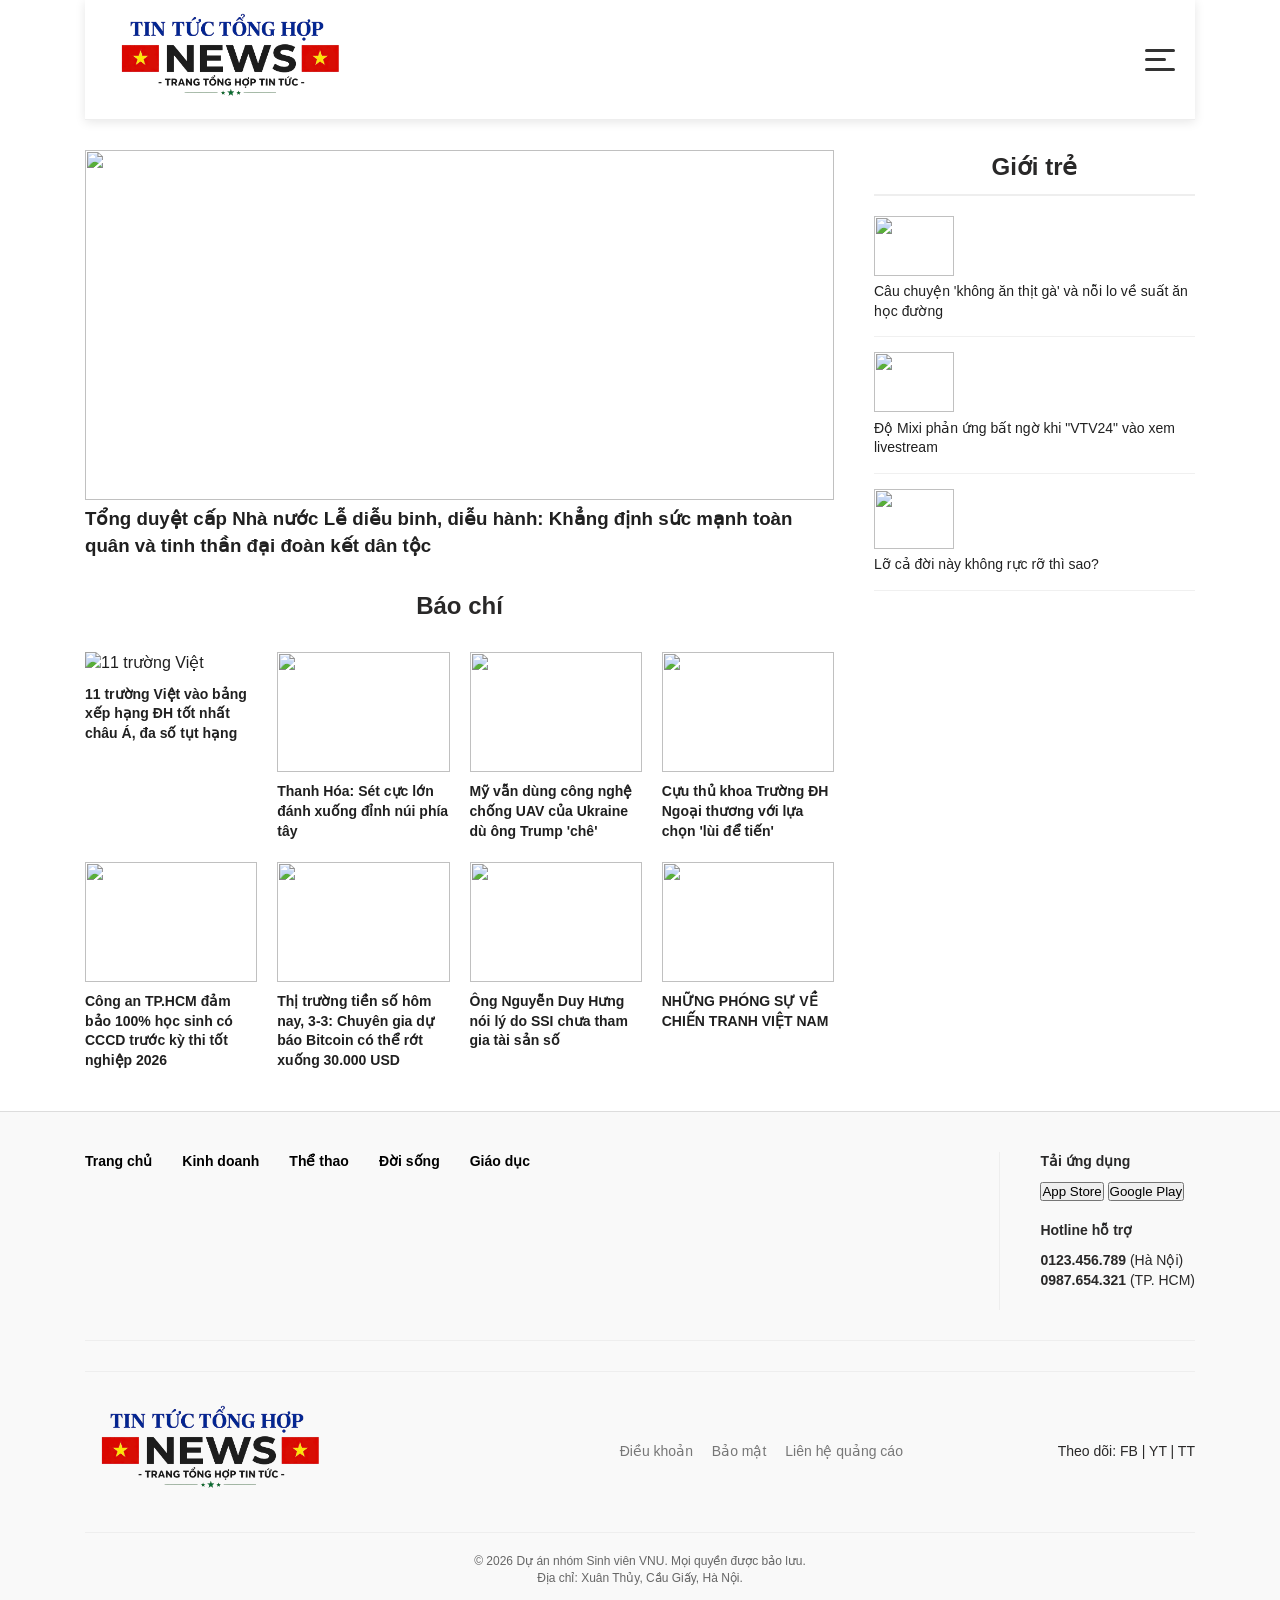
==== commit 4a1e6e7c: "." ====
--- a/pages/index.html
+++ b/pages/index.html
@@ -241,7 +241,7 @@
                 </article>
             </div>
         </section>
-
+        
         <!-- CỘT PHẢI (SIDEBAR) -->
         <aside class="sidebar">
             <h2 class="section-title">Giới trẻ</h2>
@@ -276,6 +276,7 @@
                 </div>
             </article>
         </aside>
+  
     </main>
 
     <footer class="site-footer">
@@ -287,19 +288,17 @@
                         
                     </div>
                     <div class="nav-col">
-                        <a href="kinhte.html" class="nav-bold">Kinh doanh</a>
-                        <a href="kinhte.html">Bất động sản</a>
-                        <a href="kinhte.html">Chứng khoán</a>
-                    </div>
-                    <div class="nav-col">
-                        <a href="thethao.html" class="nav-bold">Giải trí</a>
-                        <a href="thethao.html">Thể thao</a>
+                        <a href="../pages/kinhte.html" class="nav-bold">Kinh doanh</a>
+                    </div>
+                    <div class="nav-col">
+                        <a href="../pages/thethao.html" class="nav-bold">Thể thao</a>
                     
                     </div>
                     <div class="nav-col">
-                        <a href="#" class="nav-bold">Đời sống</a>
-                        <a href="#">Du lịch</a>
-                        <a href="#">Sức khỏe</a>
+                        <a href="../pages/dulich.html" class="nav-bold">Đời sống</a>
+                    </div>
+                    <div class="nav-col">
+                        <a href="../pages/giaoduc.html" class="nav-bold">Giáo dục</a>
                     </div>
                 </nav>
 
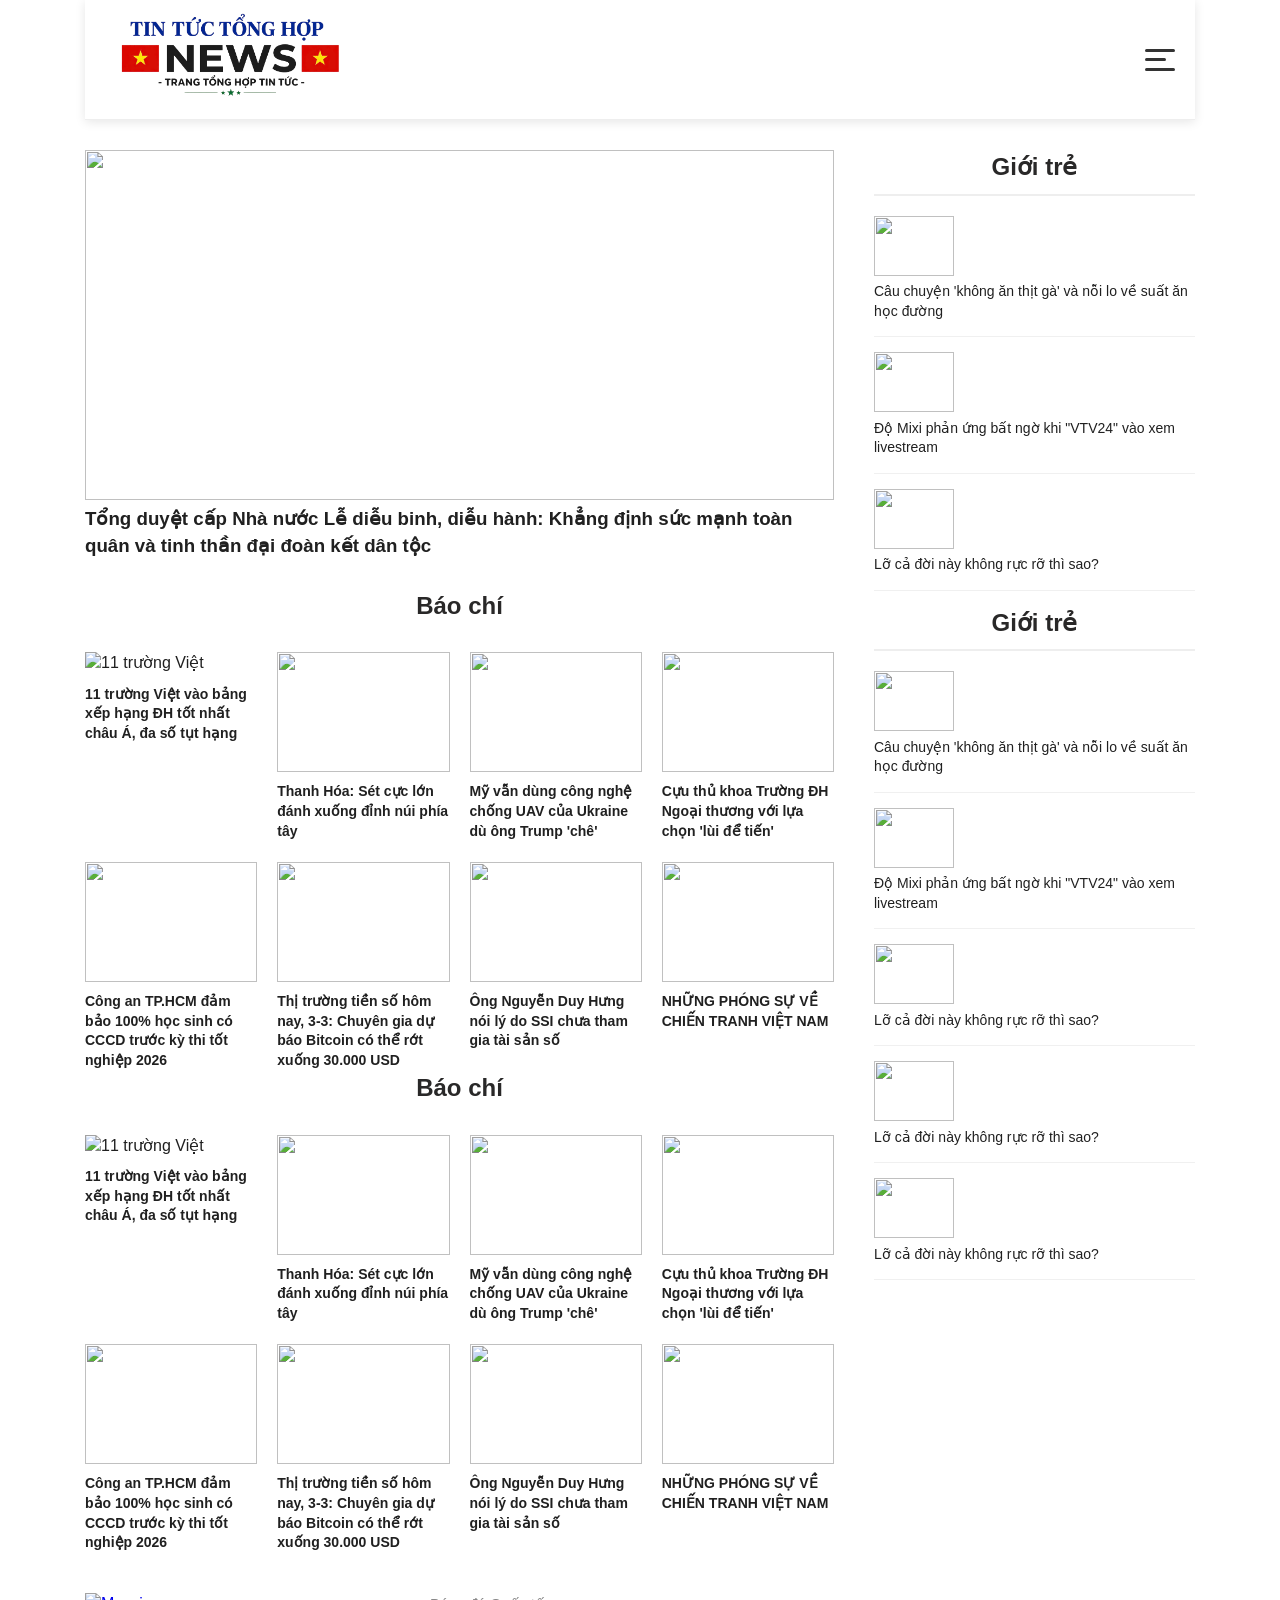
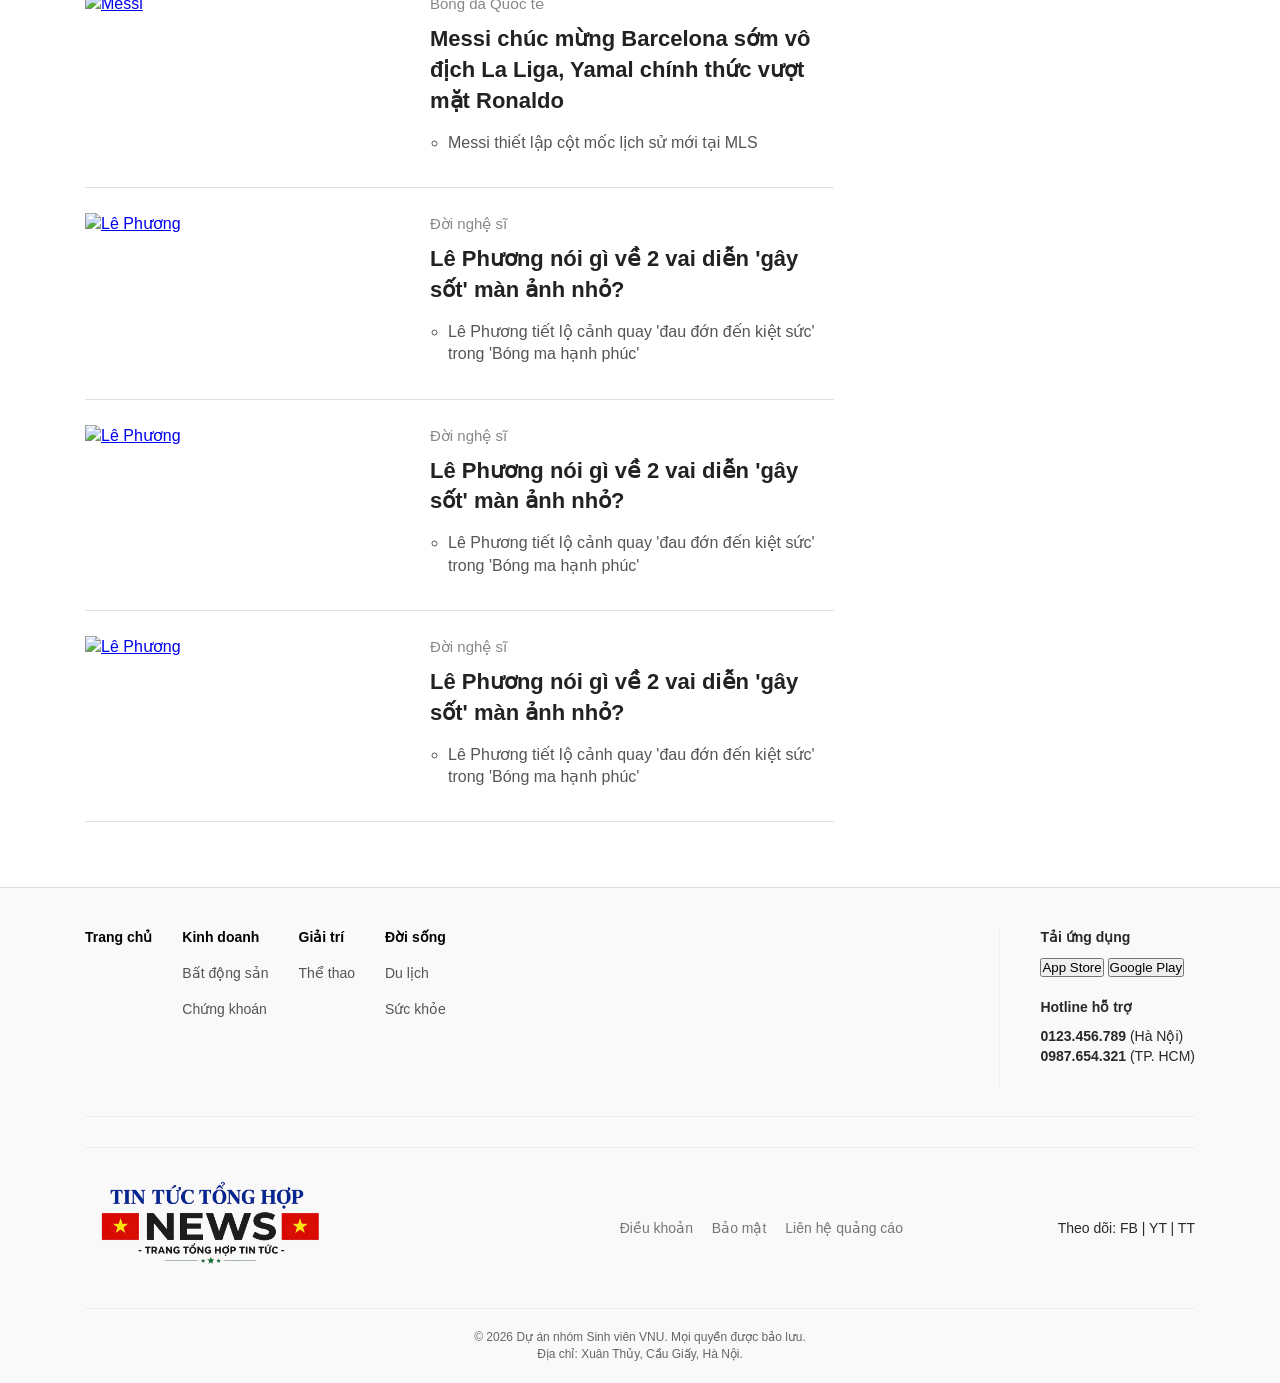
==== commit 8ef1c143: "/" ====
--- a/pages/index.html
+++ b/pages/index.html
@@ -111,13 +111,88 @@
         .nav-bold { font-weight: bold; margin-bottom: 5px; }
         .footer-row-middle { display: flex; justify-content: space-between; align-items: center; padding: 20px 0; border-top: 1px solid #eee; border-bottom: 1px solid #eee; }
         .footer-row-bottom { text-align: center; padding-top: 20px; color: #666; }
+        /* Container phần tin cuối bài */
+.bottom-news-section {
+    margin-top: 40px;
+}
+
+/* Khối mỗi bài viết nằm ngang */
+.horizontal-article {
+    display: flex;
+    gap: 25px; /* Khoảng cách giữa ảnh và chữ */
+    margin-bottom: 25px;
+    padding-bottom: 25px;
+    border-bottom: 1px solid #e0e0e0; /* Đường kẻ ngang mờ giữa các bài */
+}
+
+/* Phần ảnh bên trái */
+.horizontal-article .article-thumb {
+    flex: 0 0 320px; /* Cố định chiều rộng ảnh, bạn có thể chỉnh to/nhỏ tùy ý */
+}
+
+.horizontal-article .article-thumb img {
+    width: 100%;
+    height: 190px;
+    object-fit: cover;
+}
+
+/* Phần nội dung bên phải */
+.horizontal-article .article-info {
+    flex: 1; /* Chiếm phần diện tích còn lại */
+    display: flex;
+    flex-direction: column;
+}
+
+.horizontal-article .article-category {
+    font-size: 15px;
+    color: #888; /* Màu xám chữ nhạt */
+    font-weight: 500;
+    margin-bottom: 10px;
+}
+
+.horizontal-article .article-title {
+    margin: 0 0 15px 0;
+    font-size: 22px;
+    line-height: 1.4;
+}
+
+.horizontal-article .article-title a {
+    text-decoration: none;
+    color: #222; /* Màu đen đậm */
+}
+
+.horizontal-article .article-title a:hover {
+    color: #0056b3; /* Đổi màu khi di chuột qua */
+}
+
+/* Chấm tròn list bài liên quan */
+.horizontal-article .article-related {
+    margin: 0;
+    padding-left: 18px; /* Lùi vào một chút cho dấu chấm tròn */
+    color: #555;
+}
+
+.horizontal-article .article-related li {
+    margin-bottom: 8px;
+    list-style-type: circle; /* Dạng chấm tròn rỗng (o) giống trong hình */
+}
+
+.horizontal-article .article-related li a {
+    text-decoration: none;
+    color: #555;
+    font-size: 16px;
+}
+
+.horizontal-article .article-related li a:hover {
+    text-decoration: underline;
+}
     </style>
 </head>
 <body>
     <header class="container">
         <nav class="navbar">
         <div class="logo-container">
-            <a href="trangchu.html"><img src="../images/logo.png" alt="logo" class="site-logo"> 
+            <a href="index.html"><img src="../images/logo.png" alt="logo" class="site-logo"> 
             </a>
         </div>
 
@@ -156,7 +231,7 @@
                     </div>
                 </article>
             </div>
-
+       
             <h2 class="section-title">Báo chí</h2>
             
             <div class="news-grid">
@@ -240,8 +315,160 @@
                     </div>
                 </article>
             </div>
+            <h2 class="section-title">Báo chí</h2>
+            
+            <div class="news-grid">
+                <article>
+                    <div class="tooltip">
+                        <a href="https://images2.thanhnien.vn/thumb_w/640/528068263637045248/2026/4/23/dai-hoc-da-nang-1776953833490461345153.jpg">
+                            <img src="https://images2.thanhnien.vn/thumb_w/640/528068263637045248/2026/4/23/dai-hoc-da-nang-1776953833490461345153.jpg" alt="11 trường Việt">
+                            <h3>11 trường Việt vào bảng xếp hạng ĐH tốt nhất châu Á, đa số tụt hạng</h3>
+                        </a>
+                        <span class="tooltip-text">11 trường Việt vào bảng xếp hạng ĐH tốt nhất châu Á, đa số tụt hạng</span>
+                    </div>
+                </article>
+
+                <article>
+                    <div class="tooltip">
+                        <a href="https://thanhnien.vn/thanh-hoa-set-cuc-lon-danh-xuong-dinh-nui-phia-tay-185260423092853333.htm">
+                            <img src="https://images2.thanhnien.vn/thumb_w/640/528068263637045248/2026/4/23/base64-1776913412150526131017.jpeg">
+                            <h3>Thanh Hóa: Sét cực lớn đánh xuống đỉnh núi phía tây</h3>
+                        </a>
+                        <span class="tooltip-text">Thanh Hóa: Sét cực lớn đánh xuống đỉnh núi phía tây</span>
+                    </div>
+                </article>
+
+                <article>
+                    <div class="tooltip">
+                        <a href="https://thanhnien.vn/my-van-dung-cong-nghe-chong-uav-cua-ukraine-du-ong-trump-che-185260423175721511.htm">
+                            <img src="https://images2.thanhnien.vn/zoom/192_120/528068263637045248/2026/4/23/avatar1776955344683-17769553454291580923067.jpeg">
+                            <h3>Mỹ vẫn dùng công nghệ chống UAV của Ukraine dù ông Trump 'chê'</h3>
+                        </a>
+                        <span class="tooltip-text">Mỹ vẫn dùng công nghệ chống UAV của Ukraine dù ông Trump 'chê'</span>
+                    </div>
+                </article>
+
+                <article>
+                    <div class="tooltip">
+                        <a href="https://thanhnien.vn/cuu-thu-khoa-truong-dh-ngoai-thuong-voi-lua-chon-lui-de-tien-185260422182832201.htm">
+                            <img src="https://images2.thanhnien.vn/thumb_w/640/528068263637045248/2026/4/22/4-ngoc-nhon-chia-se-niem-tu-hao-va-hanh-phuc-khi-dien-trang-phuc-ao-dai-va-tu-gioi-thieu-truoc-ban-be-cac-nuocanh-nvcc-online-1776857060801611508471.jpg">
+                            <h3>Cựu thủ khoa Trường ĐH Ngoại thương với lựa chọn 'lùi để tiến'</h3>
+                        </a>
+                        <span class="tooltip-text">Cựu thủ khoa Trường ĐH Ngoại thương với lựa chọn 'lùi để tiến'</span>
+                    </div>
+                </article>
+
+                <article>
+                    <div class="tooltip">
+                        <a href="https://thanhnien.vn/cong-an-tphcm-dam-bao-100-hoc-sinh-co-cccd-truoc-ky-thi-tot-nghiep-2026-185260423160329182.htm">
+                            <img src="https://images2.thanhnien.vn/thumb_w/640/528068263637045248/2026/4/23/cong-an-tphcm-cap-cccd-hoc-sinh-ra-soat-sim-chinh-chu-17769349301801874522451.jpeg">
+                            <h3>Công an TP.HCM đảm bảo 100% học sinh có CCCD trước kỳ thi tốt nghiệp 2026</h3>
+                        </a>
+                        <span class="tooltip-text">Công an TP.HCM đảm bảo 100% học sinh có CCCD trước kỳ thi tốt nghiệp 2026</span>
+                    </div>
+                </article>
+
+                <article>
+                    <div class="tooltip">
+                        <a href="https://www.24h.com.vn/kinh-doanh/thi-truong-tien-so-hom-na-du-bao-bitcoin-co-the-rot-xuong-30000-usd-c161a1741791.html">
+                            <img src="https://icdn.24h.com.vn/upload/1-2026/images/2026-02-28/255x170/1772281885-387-thumbnail-width740height495_anh_cat_3_2.jpg">
+                            <h3>Thị trường tiền số hôm nay, 3-3: Chuyên gia dự báo Bitcoin có thể rớt xuống 30.000 USD</h3>
+                        </a>
+                        <span class="tooltip-text">Thị trường tiền số hôm nay, 3-3: Chuyên gia dự báo Bitcoin có thể rớt xuống 30.000 USD</span>
+                    </div>
+                </article>
+
+                <article>
+                    <div class="tooltip">
+                        <a href="https://vnexpress.net/ong-nguyen-duy-hung-noi-ly-do-ssi-chua-tham-gia-tai-san-so-5066340.html">
+                            <img src="https://i1-kinhdoanh.vnecdn.net/2026/04/23/SSI-3-JPG-1776938836-3756-1776939032.jpg?w=680&h=0&q=100&dpr=1&fit=crop&s=Nb7Z2hadVc1degppZYSRVQ">
+                            <h3>Ông Nguyễn Duy Hưng nói lý do SSI chưa tham gia tài sản số</h3>
+                        </a>
+                        <span class="tooltip-text">Ông Nguyễn Duy Hưng nói lý do SSI chưa tham gia tài sản số</span>
+                    </div>
+                </article>
+
+                <article>
+                    <div class="tooltip">
+                        <a href="https://www.nxbtre.com.vn/sach/nhung-phong-su-ve-chien-tranh-viet-nam-13171.html">
+                            <img src="https://www.nxbtre.com.vn/Images/Book/NXBTreStoryFull_24382015_023833.jpg">
+                            <h3>NHỮNG PHÓNG SỰ VỀ CHIẾN TRANH VIỆT NAM</h3>
+                        </a>
+                        <span class="tooltip-text">NHỮNG PHÓNG SỰ VỀ CHIẾN TRANH VIỆT NAM</span>
+                    </div>
+                </article>
+            </div>
+            <div class="bottom-news-section">
+    
+    <article class="horizontal-article">
+        <div class="article-thumb">
+            <a href="#">
+                <img src="https://images2.thanhnien.vn/thumb_w/640/528068263637045248/2026/4/23/base64-1776913412150526131017.jpeg" alt="Messi">
+            </a>
+        </div>
+        <div class="article-info">
+            <span class="article-category">Bóng đá Quốc tế</span>
+            <h3 class="article-title">
+                <a href="#">Messi chúc mừng Barcelona sớm vô địch La Liga, Yamal chính thức vượt mặt Ronaldo</a>
+            </h3>
+            <ul class="article-related">
+                <li><a href="#">Messi thiết lập cột mốc lịch sử mới tại MLS</a></li>
+            </ul>
+        </div>
+    </article>
+
+    <article class="horizontal-article">
+        <div class="article-thumb">
+            <a href="#">
+                <img src="https://images2.thanhnien.vn/thumb_w/640/528068263637045248/2026/4/22/4-ngoc-nhon-chia-se-niem-tu-hao-va-hanh-phuc-khi-dien-trang-phuc-ao-dai-va-tu-gioi-thieu-truoc-ban-be-cac-nuocanh-nvcc-online-1776857060801611508471.jpg" alt="Lê Phương">
+            </a>
+        </div>
+        <div class="article-info">
+            <span class="article-category">Đời nghệ sĩ</span>
+            <h3 class="article-title">
+                <a href="#">Lê Phương nói gì về 2 vai diễn 'gây sốt' màn ảnh nhỏ?</a>
+            </h3>
+            <ul class="article-related">
+                <li><a href="#">Lê Phương tiết lộ cảnh quay 'đau đớn đến kiệt sức' trong 'Bóng ma hạnh phúc'</a></li>
+            </ul>
+        </div>
+    </article>
+    <article class="horizontal-article">
+        <div class="article-thumb">
+            <a href="#">
+                <img src="https://images2.thanhnien.vn/thumb_w/640/528068263637045248/2026/4/22/4-ngoc-nhon-chia-se-niem-tu-hao-va-hanh-phuc-khi-dien-trang-phuc-ao-dai-va-tu-gioi-thieu-truoc-ban-be-cac-nuocanh-nvcc-online-1776857060801611508471.jpg" alt="Lê Phương">
+            </a>
+        </div>
+        <div class="article-info">
+            <span class="article-category">Đời nghệ sĩ</span>
+            <h3 class="article-title">
+                <a href="#">Lê Phương nói gì về 2 vai diễn 'gây sốt' màn ảnh nhỏ?</a>
+            </h3>
+            <ul class="article-related">
+                <li><a href="#">Lê Phương tiết lộ cảnh quay 'đau đớn đến kiệt sức' trong 'Bóng ma hạnh phúc'</a></li>
+            </ul>
+        </div>
+    </article>
+    <article class="horizontal-article">
+        <div class="article-thumb">
+            <a href="#">
+                <img src="https://images2.thanhnien.vn/thumb_w/640/528068263637045248/2026/4/22/4-ngoc-nhon-chia-se-niem-tu-hao-va-hanh-phuc-khi-dien-trang-phuc-ao-dai-va-tu-gioi-thieu-truoc-ban-be-cac-nuocanh-nvcc-online-1776857060801611508471.jpg" alt="Lê Phương">
+            </a>
+        </div>
+        <div class="article-info">
+            <span class="article-category">Đời nghệ sĩ</span>
+            <h3 class="article-title">
+                <a href="#">Lê Phương nói gì về 2 vai diễn 'gây sốt' màn ảnh nhỏ?</a>
+            </h3>
+            <ul class="article-related">
+                <li><a href="#">Lê Phương tiết lộ cảnh quay 'đau đớn đến kiệt sức' trong 'Bóng ma hạnh phúc'</a></li>
+            </ul>
+        </div>
+    </article>
+
+</div>
         </section>
-        
+
         <!-- CỘT PHẢI (SIDEBAR) -->
         <aside class="sidebar">
             <h2 class="section-title">Giới trẻ</h2>
@@ -275,8 +502,59 @@
                     <span class="tooltip-text">Lỡ cả đời này không rực rỡ thì sao?</span>
                 </div>
             </article>
+            <h2 class="section-title">Giới trẻ</h2>
+            
+            <article class="list-article">
+                <div class="tooltip">
+                    <a href="https://vtv.vn/cau-chuyen-khong-an-thit-ga-va-noi-lo-ve-suat-an-hoc-duong-100260414091927562.htm">
+                        <img src="https://cdn-images.vtv.vn/thumb_w/1200/66349b6076cb4dee98746cf1/2026/04/14/package-media-89358684623031381287923-47721575336091762956340.png">
+                        <h3>Câu chuyện 'không ăn thịt gà' và nỗi lo về suất ăn học đường</h3>
+                    </a>
+                    <span class="tooltip-text">Câu chuyện 'không ăn thịt gà' và nỗi lo về suất ăn học đường</span>
+                </div>
+            </article>
+
+            <article class="list-article">
+                <div class="tooltip">
+                    <a href="https://www.24h.com.vn/giai-tri/do-mixi-phan-ung-bat-ngo-khi-vtv24-vao-xem-livestream-c731a1440137.html">
+                        <img src="https://icdn.24h.com.vn/upload/1-2023/images/2023-02-13/domixi1a-1676252374-255-width740height403.jpg">
+                        <h3>Độ Mixi phản ứng bất ngờ khi "VTV24" vào xem livestream</h3>
+                    </a>
+                    <span class="tooltip-text">Độ Mixi phản ứng bất ngờ khi "VTV24" vào xem livestream</span>
+                </div>
+            </article>
+
+            <article class="list-article">
+                <div class="tooltip">
+                    <a href="https://tienphong.vn/lo-ca-doi-nay-khong-ruc-ro-thi-sao-post1832769.tpo">
+                        <img src="https://cdn.tienphong.vn/images/d68beb42bd946edae0dad3afec7eb30e4842970d1acf40ea36489d3d7190155073c47782950286750bd5445f33fb7529cc9f0510f7239cd4c049210240527d6127f45b0775037daf785bac90d477bf9d/z7687497933802-e44114d70c8a523249dc77f95248fd41.jpg.avif">
+                        <h3>Lỡ cả đời này không rực rỡ thì sao?</h3>
+                    </a>
+                    <span class="tooltip-text">Lỡ cả đời này không rực rỡ thì sao?</span>
+                </div>
+            </article>
+             <article class="list-article">
+                <div class="tooltip">
+                    <a href="https://tienphong.vn/lo-ca-doi-nay-khong-ruc-ro-thi-sao-post1832769.tpo">
+                        <img src="https://cdn.tienphong.vn/images/d68beb42bd946edae0dad3afec7eb30e4842970d1acf40ea36489d3d7190155073c47782950286750bd5445f33fb7529cc9f0510f7239cd4c049210240527d6127f45b0775037daf785bac90d477bf9d/z7687497933802-e44114d70c8a523249dc77f95248fd41.jpg.avif">
+                        <h3>Lỡ cả đời này không rực rỡ thì sao?</h3>
+                    </a>
+                    <span class="tooltip-text">Lỡ cả đời này không rực rỡ thì sao?</span>
+                </div>
+            </article>
+             <article class="list-article">
+                <div class="tooltip">
+                    <a href="https://tienphong.vn/lo-ca-doi-nay-khong-ruc-ro-thi-sao-post1832769.tpo">
+                        <img src="https://cdn.tienphong.vn/images/d68beb42bd946edae0dad3afec7eb30e4842970d1acf40ea36489d3d7190155073c47782950286750bd5445f33fb7529cc9f0510f7239cd4c049210240527d6127f45b0775037daf785bac90d477bf9d/z7687497933802-e44114d70c8a523249dc77f95248fd41.jpg.avif">
+                        <h3>Lỡ cả đời này không rực rỡ thì sao?</h3>
+                    </a>
+                    <span class="tooltip-text">Lỡ cả đời này không rực rỡ thì sao?</span>
+                </div>
+            </article>
+            
+
         </aside>
-  
+
     </main>
 
     <footer class="site-footer">
@@ -288,17 +566,19 @@
                         
                     </div>
                     <div class="nav-col">
-                        <a href="../pages/kinhte.html" class="nav-bold">Kinh doanh</a>
+                        <a href="kinhte.html" class="nav-bold">Kinh doanh</a>
+                        <a href="kinhte.html">Bất động sản</a>
+                        <a href="kinhte.html">Chứng khoán</a>
                     </div>
                     <div class="nav-col">
-                        <a href="../pages/thethao.html" class="nav-bold">Thể thao</a>
+                        <a href="thethao.html" class="nav-bold">Giải trí</a>
+                        <a href="thethao.html">Thể thao</a>
                     
                     </div>
                     <div class="nav-col">
-                        <a href="../pages/dulich.html" class="nav-bold">Đời sống</a>
-                    </div>
-                    <div class="nav-col">
-                        <a href="../pages/giaoduc.html" class="nav-bold">Giáo dục</a>
+                        <a href="#" class="nav-bold">Đời sống</a>
+                        <a href="#">Du lịch</a>
+                        <a href="#">Sức khỏe</a>
                     </div>
                 </nav>
 
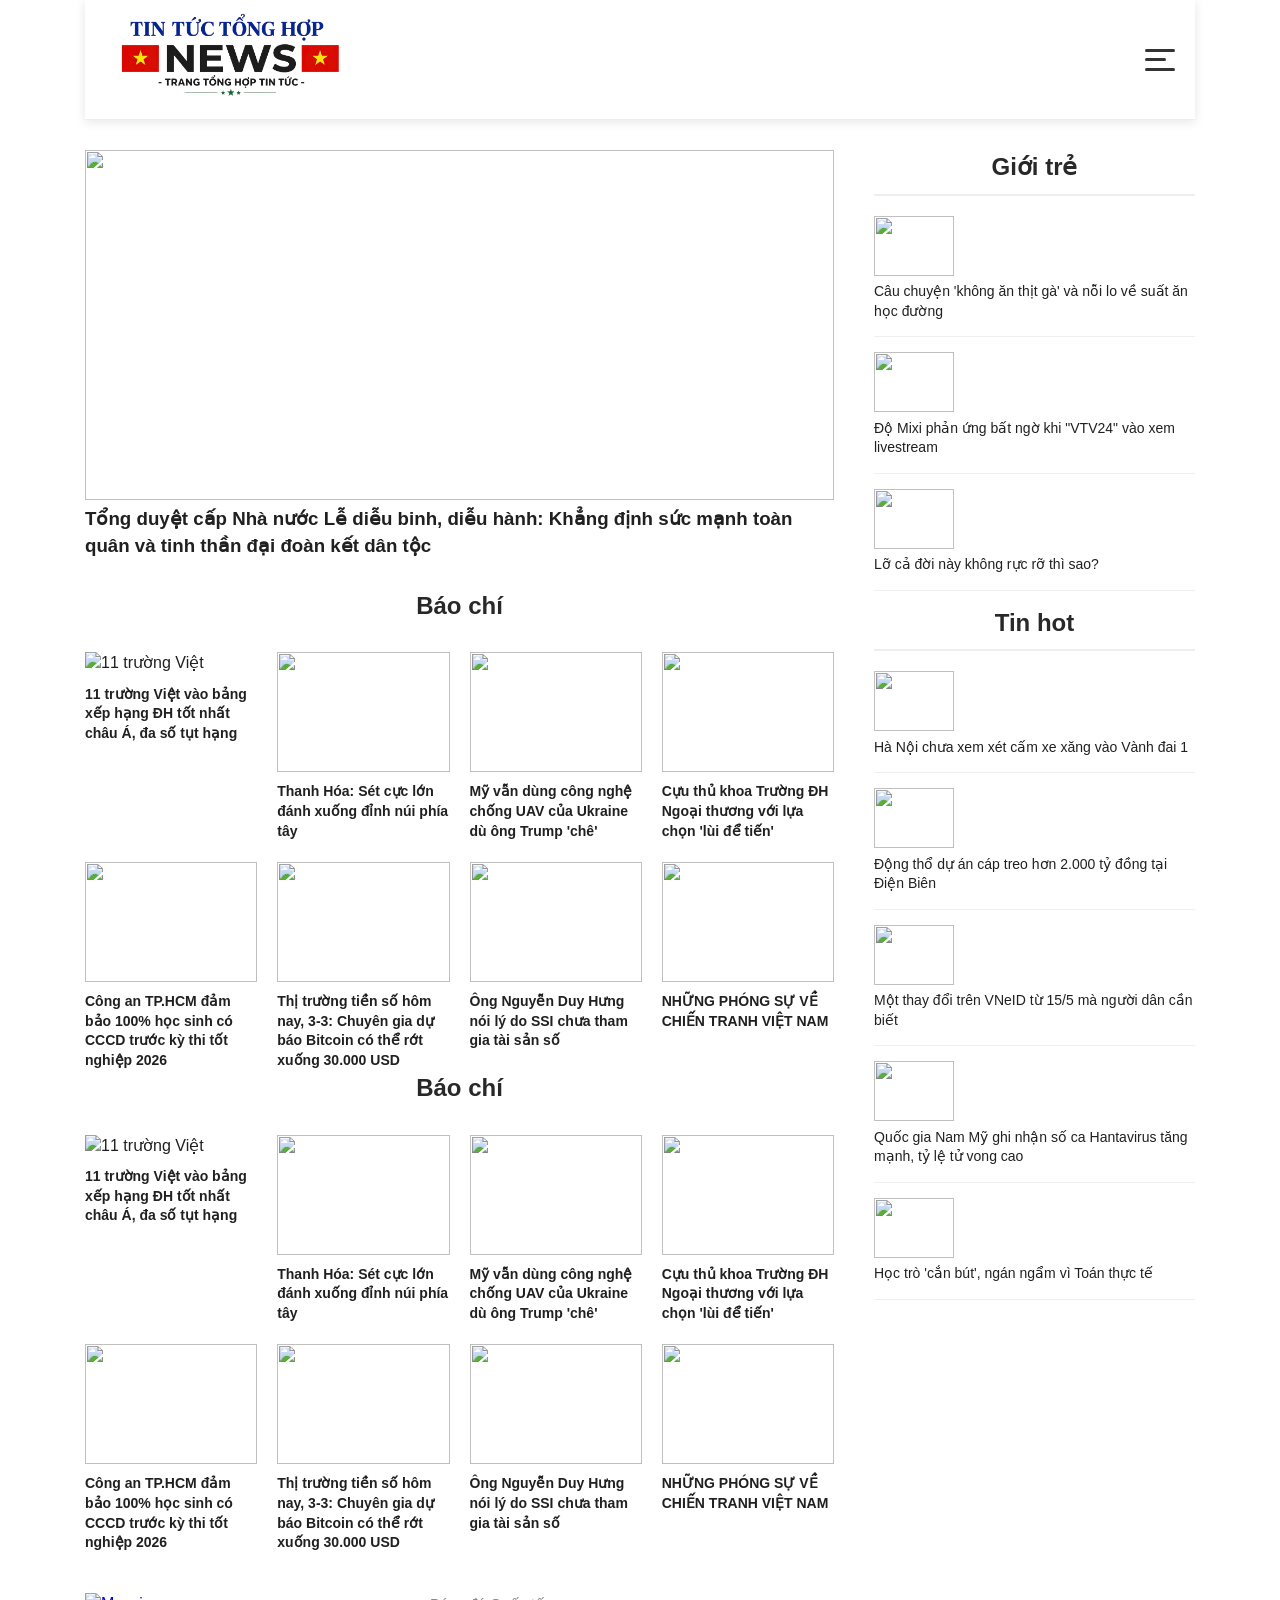
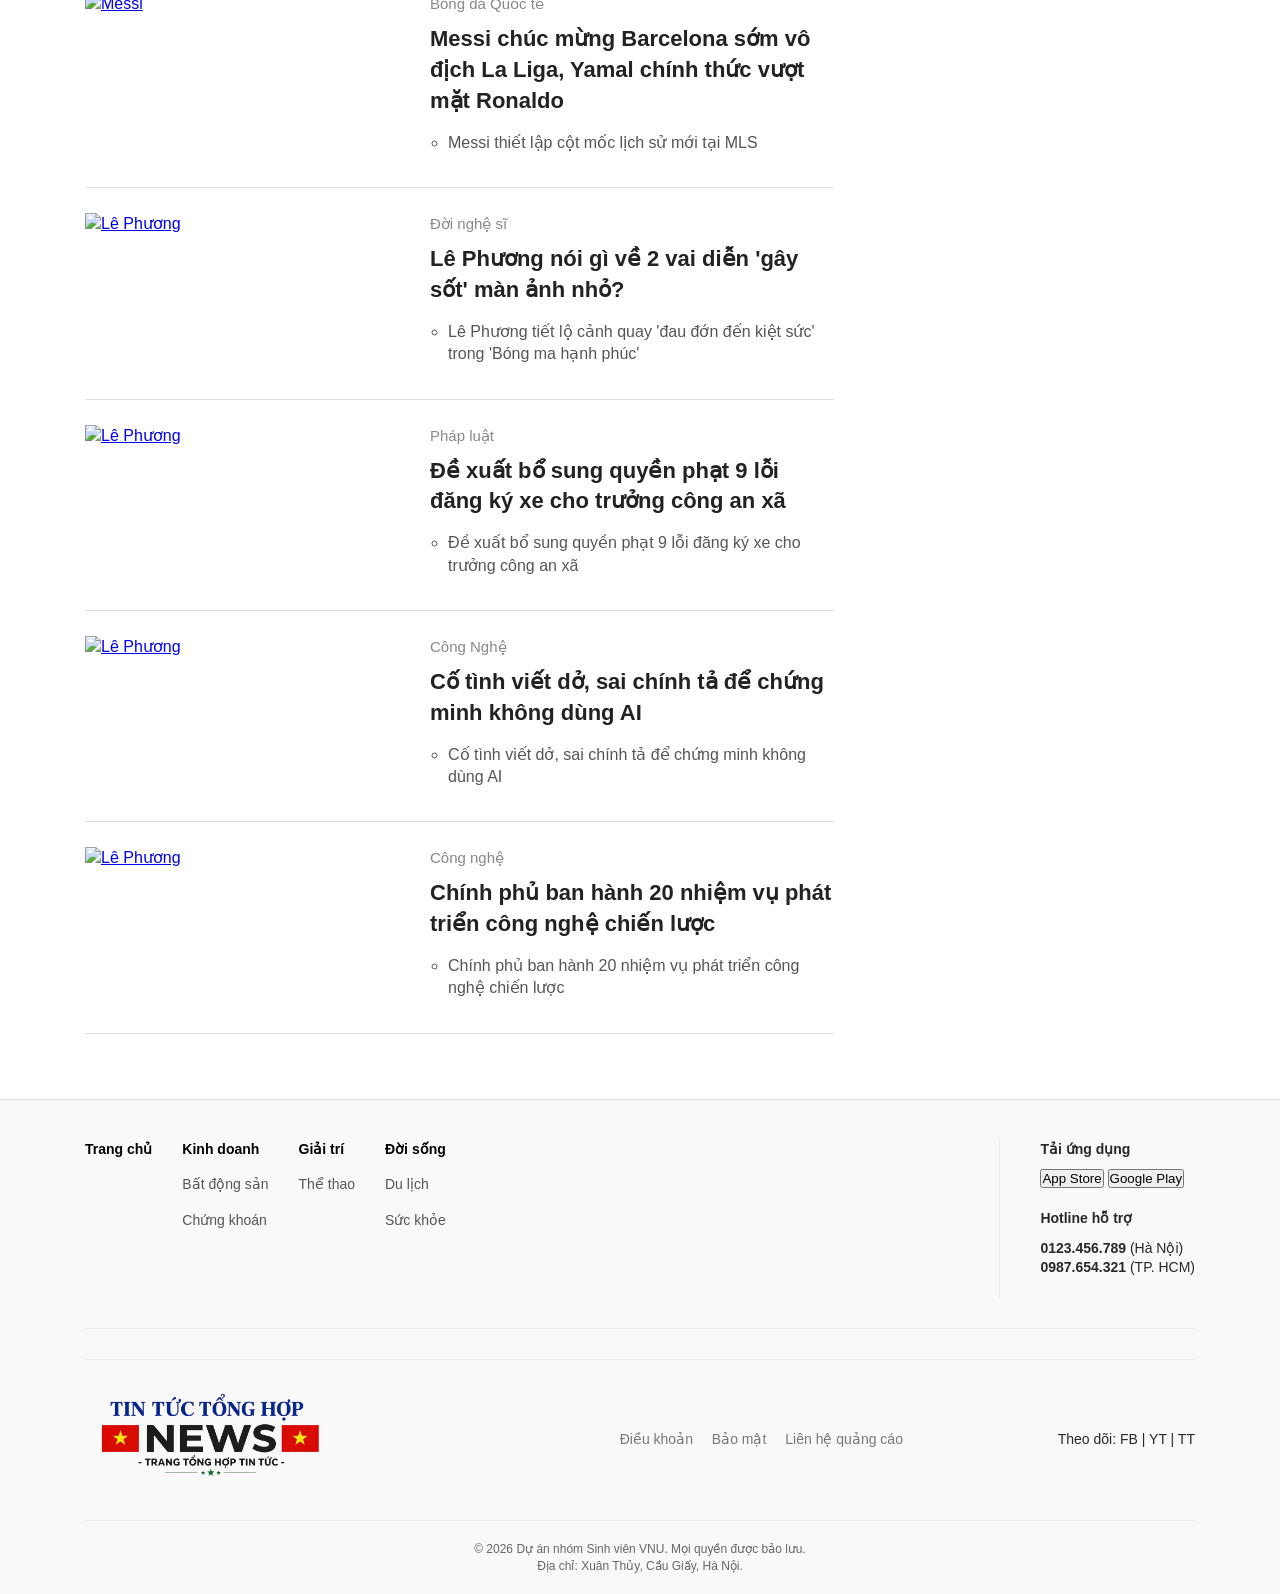
==== commit 8994a2c1: "." ====
--- a/pages/index.html
+++ b/pages/index.html
@@ -402,14 +402,14 @@
     
     <article class="horizontal-article">
         <div class="article-thumb">
-            <a href="#">
-                <img src="https://images2.thanhnien.vn/thumb_w/640/528068263637045248/2026/4/23/base64-1776913412150526131017.jpeg" alt="Messi">
+            <a href="https://thanhnien.vn/messi-chuc-mung-barcelona-som-vo-dich-la-liga-yamal-chinh-thuc-vuot-mat-ronaldo-185260511080353065.htm">
+                <img src="https://images2.thanhnien.vn/thumb_w/640/528068263637045248/2026/5/11/messi-17784611518431263383362.jpeg" alt="Messi">
             </a>
         </div>
         <div class="article-info">
             <span class="article-category">Bóng đá Quốc tế</span>
             <h3 class="article-title">
-                <a href="#">Messi chúc mừng Barcelona sớm vô địch La Liga, Yamal chính thức vượt mặt Ronaldo</a>
+                <a href="https://thanhnien.vn/messi-chuc-mung-barcelona-som-vo-dich-la-liga-yamal-chinh-thuc-vuot-mat-ronaldo-185260511080353065.htm">Messi chúc mừng Barcelona sớm vô địch La Liga, Yamal chính thức vượt mặt Ronaldo</a>
             </h3>
             <ul class="article-related">
                 <li><a href="#">Messi thiết lập cột mốc lịch sử mới tại MLS</a></li>
@@ -419,53 +419,70 @@
 
     <article class="horizontal-article">
         <div class="article-thumb">
-            <a href="#">
-                <img src="https://images2.thanhnien.vn/thumb_w/640/528068263637045248/2026/4/22/4-ngoc-nhon-chia-se-niem-tu-hao-va-hanh-phuc-khi-dien-trang-phuc-ao-dai-va-tu-gioi-thieu-truoc-ban-be-cac-nuocanh-nvcc-online-1776857060801611508471.jpg" alt="Lê Phương">
+            <a href="https://thanhnien.vn/le-phuong-noi-gi-ve-2-vai-dien-gay-sot-man-anh-nho-185260510094848251.htm">
+                <img src="https://th.bing.com/th?id=ONUT.jDG_RkX5WuPpcg1xn1elLg&pid=News&w=316&h=200&c=14&rs=2&qlt=90&dpr=2" alt="Lê Phương">
             </a>
         </div>
         <div class="article-info">
             <span class="article-category">Đời nghệ sĩ</span>
             <h3 class="article-title">
-                <a href="#">Lê Phương nói gì về 2 vai diễn 'gây sốt' màn ảnh nhỏ?</a>
+                <a href="https://thanhnien.vn/le-phuong-noi-gi-ve-2-vai-dien-gay-sot-man-anh-nho-185260510094848251.htm">Lê Phương nói gì về 2 vai diễn 'gây sốt' màn ảnh nhỏ?</a>
             </h3>
             <ul class="article-related">
-                <li><a href="#">Lê Phương tiết lộ cảnh quay 'đau đớn đến kiệt sức' trong 'Bóng ma hạnh phúc'</a></li>
+                <li><a href="https://thanhnien.vn/le-phuong-noi-gi-ve-2-vai-dien-gay-sot-man-anh-nho-185260510094848251.htm">Lê Phương tiết lộ cảnh quay 'đau đớn đến kiệt sức' trong 'Bóng ma hạnh phúc'</a></li>
             </ul>
         </div>
     </article>
     <article class="horizontal-article">
         <div class="article-thumb">
-            <a href="#">
-                <img src="https://images2.thanhnien.vn/thumb_w/640/528068263637045248/2026/4/22/4-ngoc-nhon-chia-se-niem-tu-hao-va-hanh-phuc-khi-dien-trang-phuc-ao-dai-va-tu-gioi-thieu-truoc-ban-be-cac-nuocanh-nvcc-online-1776857060801611508471.jpg" alt="Lê Phương">
+            <a href="https://vnexpress.net/de-xuat-bo-sung-quyen-phat-9-loi-dang-ky-xe-cho-truong-cong-an-xa-5072320.html">
+                <img src="https://i1-vnexpress.vnecdn.net/2026/05/11/x3-1778466803-9980-1778468738.jpg?w=680&h=0&q=100&dpr=2&fit=crop&s=MSoyQ7kBK_CwcyNEPdVxTg" alt="Lê Phương">
             </a>
         </div>
         <div class="article-info">
-            <span class="article-category">Đời nghệ sĩ</span>
+            <span class="article-category">Pháp luật</span>
             <h3 class="article-title">
-                <a href="#">Lê Phương nói gì về 2 vai diễn 'gây sốt' màn ảnh nhỏ?</a>
+                <a href="https://vnexpress.net/de-xuat-bo-sung-quyen-phat-9-loi-dang-ky-xe-cho-truong-cong-an-xa-5072320.html">Đề xuất bổ sung quyền phạt 9 lỗi đăng ký xe cho trưởng công an xã
+</a>
             </h3>
             <ul class="article-related">
-                <li><a href="#">Lê Phương tiết lộ cảnh quay 'đau đớn đến kiệt sức' trong 'Bóng ma hạnh phúc'</a></li>
+                <li><a href="https://vnexpress.net/de-xuat-bo-sung-quyen-phat-9-loi-dang-ky-xe-cho-truong-cong-an-xa-5072320.html">Đề xuất bổ sung quyền phạt 9 lỗi đăng ký xe cho trưởng công an xã
+</a></li>
             </ul>
         </div>
     </article>
     <article class="horizontal-article">
         <div class="article-thumb">
-            <a href="#">
-                <img src="https://images2.thanhnien.vn/thumb_w/640/528068263637045248/2026/4/22/4-ngoc-nhon-chia-se-niem-tu-hao-va-hanh-phuc-khi-dien-trang-phuc-ao-dai-va-tu-gioi-thieu-truoc-ban-be-cac-nuocanh-nvcc-online-1776857060801611508471.jpg" alt="Lê Phương">
+            <a href="https://vnexpress.net/co-tinh-viet-do-sai-chinh-ta-de-chung-minh-khong-dung-ai-5072021.html">
+                <img src="https://i1-vnexpress.vnecdn.net/2026/05/10/aivietlach-1778350736-9651-1778352356.png?w=220&h=132&q=100&dpr=2&fit=crop&s=-GAARuqcELaQxKelZu2mDw" alt="Lê Phương">
             </a>
         </div>
         <div class="article-info">
-            <span class="article-category">Đời nghệ sĩ</span>
+            <span class="article-category">Công Nghệ</span>
             <h3 class="article-title">
-                <a href="#">Lê Phương nói gì về 2 vai diễn 'gây sốt' màn ảnh nhỏ?</a>
+                <a href="https://vnexpress.net/co-tinh-viet-do-sai-chinh-ta-de-chung-minh-khong-dung-ai-5072021.html">Cố tình viết dở, sai chính tả để chứng minh không dùng AI</a>
             </h3>
             <ul class="article-related">
-                <li><a href="#">Lê Phương tiết lộ cảnh quay 'đau đớn đến kiệt sức' trong 'Bóng ma hạnh phúc'</a></li>
+                <li><a href="https://vnexpress.net/co-tinh-viet-do-sai-chinh-ta-de-chung-minh-khong-dung-ai-5072021.html">Cố tình viết dở, sai chính tả để chứng minh không dùng AI</a></li>
             </ul>
         </div>
     </article>
-
+<article class="horizontal-article">
+        <div class="article-thumb">
+            <a href="https://vnexpress.net/chinh-phu-ban-hanh-20-nhiem-vu-phat-trien-cong-nghe-chien-luoc-5072232.html">
+                <img src="https://i1-vnexpress.vnecdn.net/2026/05/10/viettel-post-1778425504-4065-1778425622.jpg?w=380&h=228&q=100&dpr=2&fit=crop&s=HGksL7xl45FPeKOtlrxh-w" alt="Lê Phương">
+            </a>
+        </div>
+        <div class="article-info">
+            <span class="article-category">Công nghệ</span>
+            <h3 class="article-title">
+                <a href="https://vnexpress.net/chinh-phu-ban-hanh-20-nhiem-vu-phat-trien-cong-nghe-chien-luoc-5072232.html">Chính phủ ban hành 20 nhiệm vụ phát triển công nghệ chiến lược</a>
+            </h3>
+            <ul class="article-related">
+                <li><a href="https://vnexpress.net/chinh-phu-ban-hanh-20-nhiem-vu-phat-trien-cong-nghe-chien-luoc-5072232.html">Chính phủ ban hành 20 nhiệm vụ phát triển công nghệ chiến lược</a></li>
+            </ul>
+        </div>
+    </article>
 </div>
         </section>
 
@@ -502,53 +519,54 @@
                     <span class="tooltip-text">Lỡ cả đời này không rực rỡ thì sao?</span>
                 </div>
             </article>
-            <h2 class="section-title">Giới trẻ</h2>
+            <h2 class="section-title">Tin hot</h2>
             
             <article class="list-article">
                 <div class="tooltip">
-                    <a href="https://vtv.vn/cau-chuyen-khong-an-thit-ga-va-noi-lo-ve-suat-an-hoc-duong-100260414091927562.htm">
-                        <img src="https://cdn-images.vtv.vn/thumb_w/1200/66349b6076cb4dee98746cf1/2026/04/14/package-media-89358684623031381287923-47721575336091762956340.png">
-                        <h3>Câu chuyện 'không ăn thịt gà' và nỗi lo về suất ăn học đường</h3>
-                    </a>
-                    <span class="tooltip-text">Câu chuyện 'không ăn thịt gà' và nỗi lo về suất ăn học đường</span>
+                    <a href="https://www.24h.com.vn/tin-tuc-trong-ngay/ha-noi-chua-xem-xet-cam-xe-xang-vao-vanh-dai-1-c46a1760679.html">
+                        <img src="https://icdn.24h.com.vn/upload/2-2026/images/2026-05-11/255x170/1778466861-232-thumbnail-width740height495_anh_cat_3_2.jpg">
+                        <h3>Hà Nội chưa xem xét cấm xe xăng vào Vành đai 1 </h3>
+                    </a>
+                    <span class="tooltip-text">HĐND TP Hà Nội chưa xem xét thông qua 3 nội dung, trong đó có Đề án vùng phát thải thấp trong Vành đai 1 như kế hoạch trước đó.</span>
                 </div>
             </article>
 
             <article class="list-article">
                 <div class="tooltip">
-                    <a href="https://www.24h.com.vn/giai-tri/do-mixi-phan-ung-bat-ngo-khi-vtv24-vao-xem-livestream-c731a1440137.html">
-                        <img src="https://icdn.24h.com.vn/upload/1-2023/images/2023-02-13/domixi1a-1676252374-255-width740height403.jpg">
-                        <h3>Độ Mixi phản ứng bất ngờ khi "VTV24" vào xem livestream</h3>
-                    </a>
-                    <span class="tooltip-text">Độ Mixi phản ứng bất ngờ khi "VTV24" vào xem livestream</span>
+                    <a href="https://www.24h.com.vn/tin-tuc-trong-ngay/dong-tho-du-an-cap-treo-hon-2000-ty-dong-tai-dien-bien-c46a1760604.html">
+                        <img src="https://icdn.24h.com.vn/upload/2-2026/images/2026-05-10/255x170/1778430570-651-thumbnail-width740height495_anh_cat_3_2.jpg">
+                        <h3>Động thổ dự án cáp treo hơn 2.000 tỷ đồng tại Điện Biên</h3>
+                    </a>
+                    <span class="tooltip-text">Tuyến cáp treo dài hơn 5km nối khu di tích Mường Phăng với đỉnh Pú Tó Cọ vừa được động thổ tại Điện Biên. Công trình có tổng mức đầu tư hơn 2.000 tỷ đồng, hướng tới hình thành hệ sinh thái du lịch văn hóa - lịch sử quy mô lớn tại chiến trường Điện Biên Phủ.Động thổ dự án cáp treo hơn 2.000 tỷ đồng tại Điện Biên</span>
                 </div>
             </article>
 
             <article class="list-article">
                 <div class="tooltip">
-                    <a href="https://tienphong.vn/lo-ca-doi-nay-khong-ruc-ro-thi-sao-post1832769.tpo">
-                        <img src="https://cdn.tienphong.vn/images/d68beb42bd946edae0dad3afec7eb30e4842970d1acf40ea36489d3d7190155073c47782950286750bd5445f33fb7529cc9f0510f7239cd4c049210240527d6127f45b0775037daf785bac90d477bf9d/z7687497933802-e44114d70c8a523249dc77f95248fd41.jpg.avif">
-                        <h3>Lỡ cả đời này không rực rỡ thì sao?</h3>
-                    </a>
-                    <span class="tooltip-text">Lỡ cả đời này không rực rỡ thì sao?</span>
+                    <a href="https://www.24h.com.vn/tin-tuc-trong-ngay/mot-thay-doi-tren-vneid-tu-15-5-ma-nguoi-dan-can-biet-c46a1760498.html">
+                        <img src="https://icdn.24h.com.vn/upload/2-2026/images/2026-05-10/255x170/1778397516-431-thumbnail-width740height495_anh_cat_3_2.jpg">
+                        <h3>Một thay đổi trên VNeID từ 15/5 mà người dân cần biết</h3>
+                    </a>
+                    <span class="tooltip-text">Từ 15/5, người dân có thể sử dụng học bạ và bằng cấp của mình ngay trên VNeID với giá trị pháp lý tương đương bản giấy.Một thay đổi trên VNeID từ 15/5 mà người dân cần biết</span>
                 </div>
             </article>
              <article class="list-article">
                 <div class="tooltip">
-                    <a href="https://tienphong.vn/lo-ca-doi-nay-khong-ruc-ro-thi-sao-post1832769.tpo">
-                        <img src="https://cdn.tienphong.vn/images/d68beb42bd946edae0dad3afec7eb30e4842970d1acf40ea36489d3d7190155073c47782950286750bd5445f33fb7529cc9f0510f7239cd4c049210240527d6127f45b0775037daf785bac90d477bf9d/z7687497933802-e44114d70c8a523249dc77f95248fd41.jpg.avif">
-                        <h3>Lỡ cả đời này không rực rỡ thì sao?</h3>
-                    </a>
-                    <span class="tooltip-text">Lỡ cả đời này không rực rỡ thì sao?</span>
+                    <a href="https://vnexpress.net/quoc-gia-nam-my-ghi-nhan-so-ca-hantavirus-tang-manh-ty-le-tu-vong-cao-5072330.html">
+                        <img src="https://i1-suckhoe.vnecdn.net/2026/05/11/2-1778468945-4594-1778469715.jpg?w=220&h=132&q=100&dpr=2&fit=crop&s=QtvVf5eFRB6U3kN-OM0i6g">
+            
+                    <h3>Quốc gia Nam Mỹ ghi nhận số ca Hantavirus tăng mạnh, tỷ lệ tử vong cao</h3>
+                    </a>
+                    <span class="tooltip-text">Từ đầu năm đến nay, Chile ghi nhận ít nhất 39 ca mắc và 13 trường hợp tử vong do Hantavirus, tương ứng tỷ lệ tử vong là 33%, tăng mạnh so với năm ngoái, theo số liệu Bộ Y tế.</span>
                 </div>
             </article>
              <article class="list-article">
                 <div class="tooltip">
-                    <a href="https://tienphong.vn/lo-ca-doi-nay-khong-ruc-ro-thi-sao-post1832769.tpo">
-                        <img src="https://cdn.tienphong.vn/images/d68beb42bd946edae0dad3afec7eb30e4842970d1acf40ea36489d3d7190155073c47782950286750bd5445f33fb7529cc9f0510f7239cd4c049210240527d6127f45b0775037daf785bac90d477bf9d/z7687497933802-e44114d70c8a523249dc77f95248fd41.jpg.avif">
-                        <h3>Lỡ cả đời này không rực rỡ thì sao?</h3>
-                    </a>
-                    <span class="tooltip-text">Lỡ cả đời này không rực rỡ thì sao?</span>
+                    <a href="https://vnexpress.net/hoc-tro-can-but-ngan-ngam-vi-toan-thuc-te-5070727.html">
+                        <img src="https://i1-vnexpress.vnecdn.net/2026/05/06/233a6107-1778084400-7219-1778084487.jpg?w=220&h=132&q=100&dpr=2&fit=crop&s=6-yfKaR82okxTfRaCIbAIg">
+                        <h3>Học trò 'cắn bút', ngán ngẩm vì Toán thực tế</h3>
+                    </a>
+                    <span class="tooltip-text">Giải "nhoay nhoáy" nếu bài yêu cầu tính diện tích hình trụ, nhưng Hoài Anh lại "cắn bút" nếu đề được đổi thành thiết kế vỏ lon nước ngọt sao cho tốn ít nhôm nhất, dù bản chất như nhau.Học trò 'cắn bút', ngán ngẩm vì Toán thực tế</span>
                 </div>
             </article>
             
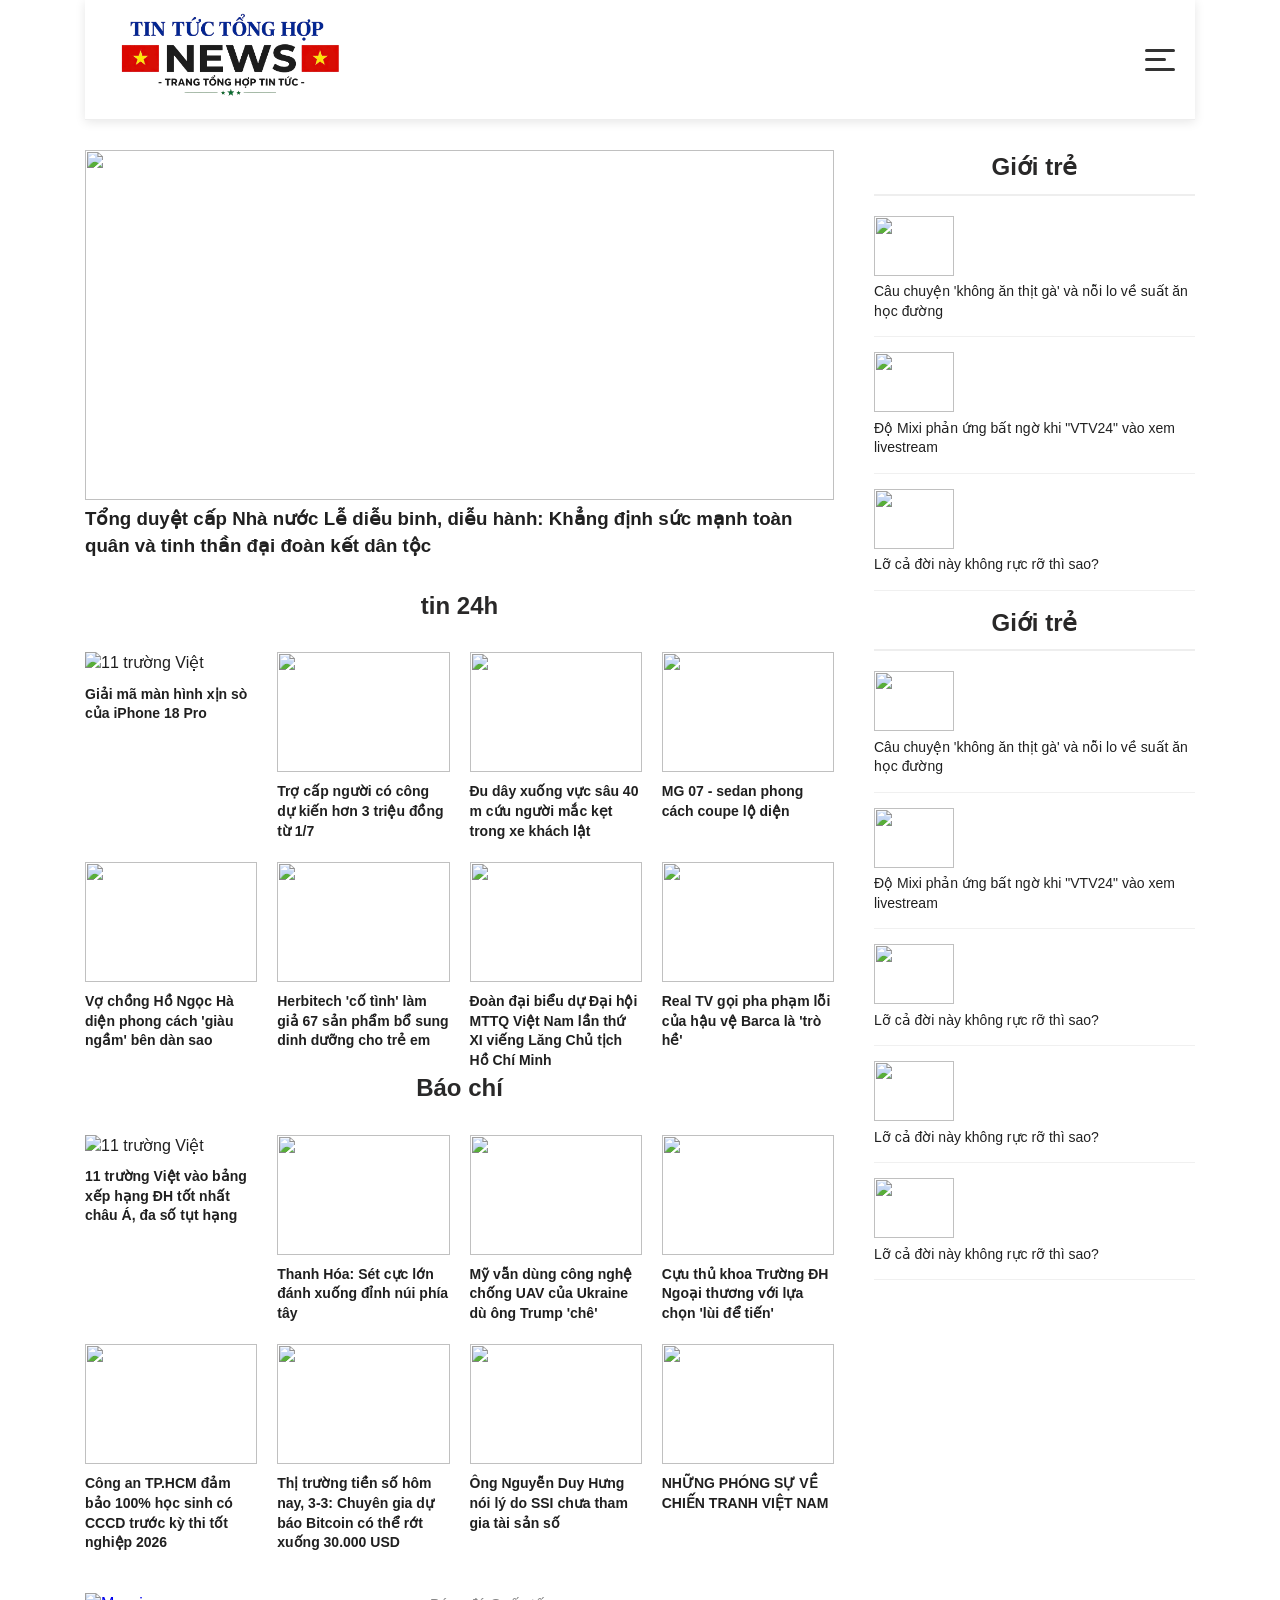
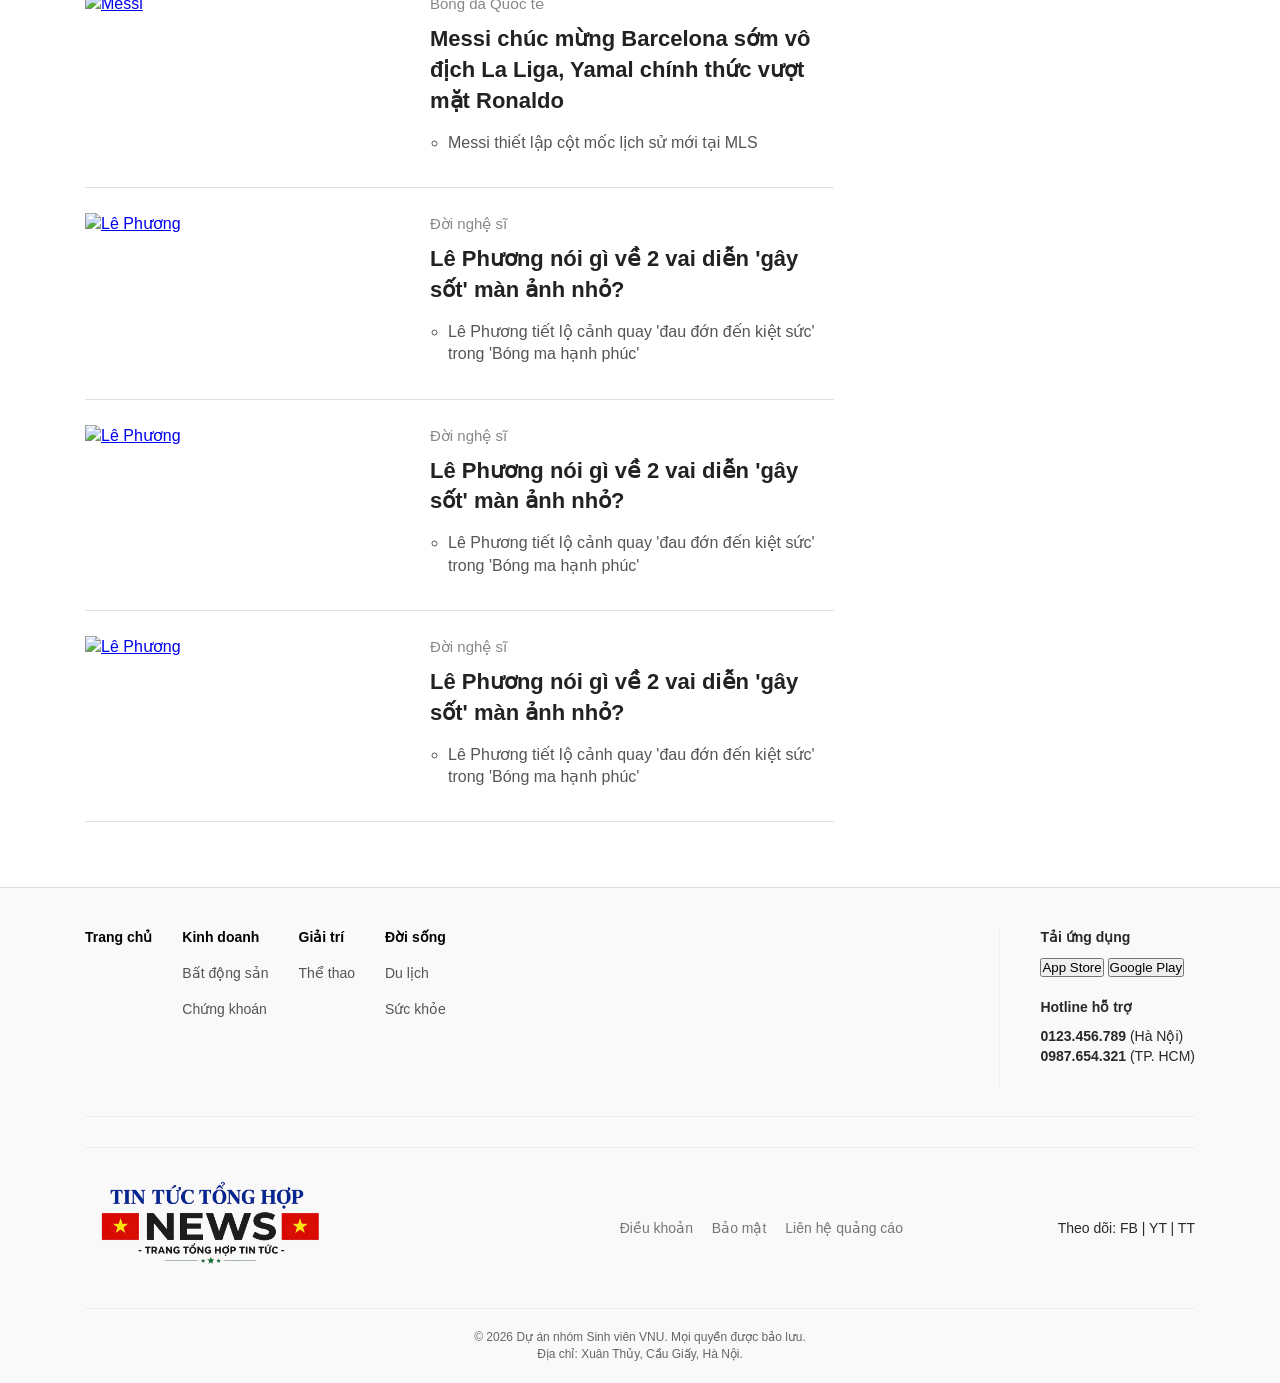
==== commit 3f756984: "Update index.html" ====
--- a/pages/index.html
+++ b/pages/index.html
@@ -232,86 +232,87 @@
                 </article>
             </div>
        
-            <h2 class="section-title">Báo chí</h2>
+            <h2 class="section-title">tin 24h</h2>
             
             <div class="news-grid">
                 <article>
                     <div class="tooltip">
-                        <a href="https://images2.thanhnien.vn/thumb_w/640/528068263637045248/2026/4/23/dai-hoc-da-nang-1776953833490461345153.jpg">
-                            <img src="https://images2.thanhnien.vn/thumb_w/640/528068263637045248/2026/4/23/dai-hoc-da-nang-1776953833490461345153.jpg" alt="11 trường Việt">
-                            <h3>11 trường Việt vào bảng xếp hạng ĐH tốt nhất châu Á, đa số tụt hạng</h3>
-                        </a>
-                        <span class="tooltip-text">11 trường Việt vào bảng xếp hạng ĐH tốt nhất châu Á, đa số tụt hạng</span>
-                    </div>
-                </article>
-
-                <article>
-                    <div class="tooltip">
-                        <a href="https://thanhnien.vn/thanh-hoa-set-cuc-lon-danh-xuong-dinh-nui-phia-tay-185260423092853333.htm">
-                            <img src="https://images2.thanhnien.vn/thumb_w/640/528068263637045248/2026/4/23/base64-1776913412150526131017.jpeg">
-                            <h3>Thanh Hóa: Sét cực lớn đánh xuống đỉnh núi phía tây</h3>
-                        </a>
-                        <span class="tooltip-text">Thanh Hóa: Sét cực lớn đánh xuống đỉnh núi phía tây</span>
-                    </div>
-                </article>
-
-                <article>
-                    <div class="tooltip">
-                        <a href="https://thanhnien.vn/my-van-dung-cong-nghe-chong-uav-cua-ukraine-du-ong-trump-che-185260423175721511.htm">
-                            <img src="https://images2.thanhnien.vn/zoom/192_120/528068263637045248/2026/4/23/avatar1776955344683-17769553454291580923067.jpeg">
-                            <h3>Mỹ vẫn dùng công nghệ chống UAV của Ukraine dù ông Trump 'chê'</h3>
-                        </a>
-                        <span class="tooltip-text">Mỹ vẫn dùng công nghệ chống UAV của Ukraine dù ông Trump 'chê'</span>
-                    </div>
-                </article>
-
-                <article>
-                    <div class="tooltip">
-                        <a href="https://thanhnien.vn/cuu-thu-khoa-truong-dh-ngoai-thuong-voi-lua-chon-lui-de-tien-185260422182832201.htm">
-                            <img src="https://images2.thanhnien.vn/thumb_w/640/528068263637045248/2026/4/22/4-ngoc-nhon-chia-se-niem-tu-hao-va-hanh-phuc-khi-dien-trang-phuc-ao-dai-va-tu-gioi-thieu-truoc-ban-be-cac-nuocanh-nvcc-online-1776857060801611508471.jpg">
-                            <h3>Cựu thủ khoa Trường ĐH Ngoại thương với lựa chọn 'lùi để tiến'</h3>
-                        </a>
-                        <span class="tooltip-text">Cựu thủ khoa Trường ĐH Ngoại thương với lựa chọn 'lùi để tiến'</span>
-                    </div>
-                </article>
-
-                <article>
-                    <div class="tooltip">
-                        <a href="https://thanhnien.vn/cong-an-tphcm-dam-bao-100-hoc-sinh-co-cccd-truoc-ky-thi-tot-nghiep-2026-185260423160329182.htm">
-                            <img src="https://images2.thanhnien.vn/thumb_w/640/528068263637045248/2026/4/23/cong-an-tphcm-cap-cccd-hoc-sinh-ra-soat-sim-chinh-chu-17769349301801874522451.jpeg">
-                            <h3>Công an TP.HCM đảm bảo 100% học sinh có CCCD trước kỳ thi tốt nghiệp 2026</h3>
-                        </a>
-                        <span class="tooltip-text">Công an TP.HCM đảm bảo 100% học sinh có CCCD trước kỳ thi tốt nghiệp 2026</span>
-                    </div>
-                </article>
-
-                <article>
-                    <div class="tooltip">
-                        <a href="https://www.24h.com.vn/kinh-doanh/thi-truong-tien-so-hom-na-du-bao-bitcoin-co-the-rot-xuong-30000-usd-c161a1741791.html">
-                            <img src="https://icdn.24h.com.vn/upload/1-2026/images/2026-02-28/255x170/1772281885-387-thumbnail-width740height495_anh_cat_3_2.jpg">
-                            <h3>Thị trường tiền số hôm nay, 3-3: Chuyên gia dự báo Bitcoin có thể rớt xuống 30.000 USD</h3>
-                        </a>
-                        <span class="tooltip-text">Thị trường tiền số hôm nay, 3-3: Chuyên gia dự báo Bitcoin có thể rớt xuống 30.000 USD</span>
-                    </div>
-                </article>
-
-                <article>
-                    <div class="tooltip">
-                        <a href="https://vnexpress.net/ong-nguyen-duy-hung-noi-ly-do-ssi-chua-tham-gia-tai-san-so-5066340.html">
-                            <img src="https://i1-kinhdoanh.vnecdn.net/2026/04/23/SSI-3-JPG-1776938836-3756-1776939032.jpg?w=680&h=0&q=100&dpr=1&fit=crop&s=Nb7Z2hadVc1degppZYSRVQ">
-                            <h3>Ông Nguyễn Duy Hưng nói lý do SSI chưa tham gia tài sản số</h3>
-                        </a>
-                        <span class="tooltip-text">Ông Nguyễn Duy Hưng nói lý do SSI chưa tham gia tài sản số</span>
-                    </div>
-                </article>
-
-                <article>
-                    <div class="tooltip">
-                        <a href="https://www.nxbtre.com.vn/sach/nhung-phong-su-ve-chien-tranh-viet-nam-13171.html">
-                            <img src="https://www.nxbtre.com.vn/Images/Book/NXBTreStoryFull_24382015_023833.jpg">
-                            <h3>NHỮNG PHÓNG SỰ VỀ CHIẾN TRANH VIỆT NAM</h3>
-                        </a>
-                        <span class="tooltip-text">NHỮNG PHÓNG SỰ VỀ CHIẾN TRANH VIỆT NAM</span>
+                        <a href="https://www.24h.com.vn/thoi-trang-hi-tech/giai-ma-man-hinh-xin-so-cua-iphone-18-pro-c407a1760599.html">
+                            <img src="https://icdn.24h.com.vn/upload/2-2026/images/2026-05-10/455x303/1778429187-3-thumbnail-width740height495_anh_cat_3_2.png" alt="11 trường Việt">
+                            <h3>Giải mã màn hình xịn sò của iPhone 18 Pro</h3>
+                        </a>
+                        <span class="tooltip-text">Theo báo cáo mới nhất, màn hình iPhone 18 Pro cao cấp sẽ được tích hợp công nghệ màn hình mới.
+</span>
+                    </div>
+                </article>
+
+                <article>
+                    <div class="tooltip">
+                        <a href="https://vnexpress.net/tro-cap-nguoi-co-cong-du-kien-hon-3-trieu-dong-tu-1-7-5072418.html">
+                            <img src="https://i1-vnexpress.vnecdn.net/2026/05/11/dieubinh15-1778469885-1862-1778469964.jpg?w=220&h=132&q=100&dpr=1&fit=crop&s=UOgQLZWN1b2IDBT3W0uZqw">
+                            <h3>Trợ cấp người có công dự kiến hơn 3 triệu đồng từ 1/7
+ </a>
+                        <span class="tooltip-text">Bộ Nội vụ đề xuất tăng mức trợ cấp ưu đãi người có công từ 2,789 lên 3,012 triệu đồng mỗi tháng, tức khoảng 8% từ ngày 1/7.</span>
+                    </div>
+                </article>
+
+                <article>
+                    <div class="tooltip">
+                        <a href="https://vnexpress.net/du-day-xuong-vuc-sau-40-m-cuu-nguoi-mac-ket-trong-xe-khach-lat-5072450.html">
+                            <img src="https://i1-vnexpress.vnecdn.net/2026/05/11/20260511114903-1778474965-3630-1778474969.jpg?w=220&h=132&q=100&dpr=1&fit=crop&s=3NY2XYoeQUetT0BIy8qFng">
+                            <h3>Đu dây xuống vực sâu 40 m cứu người mắc kẹt trong xe khách lật</h3>
+                        </a>
+                        <span class="tooltip-text">Gia LaiTham gia cứu nạn vụ xe khách lao xuống vực ở đèo An Khê, anh Huy kể nhiều nạn nhân bật khóc, liên tục nói “sống rồi” khi được lực lượng cứu hộ đu dây đưa lên an toàn</span>
+                    </div>
+                </article>
+
+                <article>
+                    <div class="tooltip">
+                        <a href="https://vnexpress.net/mg-07-sedan-phong-cach-coupe-lo-dien-5072351.html">
+                            <img src="https://i1-vnexpress.vnecdn.net/2026/05/11/MG0720271-1778470074-7474-1778470250.jpg?w=220&h=132&q=100&dpr=1&fit=crop&s=dtBmPh1v7-j8xkh-DBcLXg">
+                            <h3>MG 07 - sedan phong cách coupe lộ diện</h3>
+                        </a>
+                        <span class="tooltip-text">Mẫu xe gầm thấp thương hiệu Trung Quốc mang phong cách coupe, với ngoại hình gợi nhớ Porsche Taycan, giá dự kiến 29.400 USD.</span>
+                    </div>
+                </article>
+
+                <article>
+                    <div class="tooltip">
+                        <a href="https://vnexpress.net/vo-chong-ho-ngoc-ha-dien-phong-cach-giau-ngam-ben-dan-sao-5072437.html">
+                            <img src="https://i1-giaitri.vnecdn.net/2026/05/11/vo-chong-ho-ngoc-ha-JPG-1778470554.jpg?w=220&h=132&q=100&dpr=1&fit=crop&s=yz4XPtlsvvEb7fDGUFXrBg">
+                            <h3>Vợ chồng Hồ Ngọc Hà diện phong cách 'giàu ngầm' bên dàn sao</h3>
+                        </a>
+                        <span class="tooltip-text">TP HCMHồ Ngọc Hà và Kim Lý diện phong cách sang trọng thầm lặng, hội tụ nhiều sao Việt ở show của Lâm Gia Khang.</span>
+                    </div>
+                </article>
+
+                <article>
+                    <div class="tooltip">
+                        <a href="https://vnexpress.net/manh-phoi-tron-67-san-pham-bo-sung-dinh-duong-gia-cho-tre-cua-cong-ty-herbitech-5072352.html">
+                            <img src="https://i1-vnexpress.vnecdn.net/2026/05/11/1-1778466858-8723-1778467740.jpg?w=220&h=132&q=100&dpr=1&fit=crop&s=3CZDedREF6xDGMs4iiv3mg">
+                            <h3>Herbitech 'cố tình' làm giả 67 sản phẩm bổ sung dinh dưỡng cho trẻ em</h3>
+                        </a>
+                        <span class="tooltip-text">Giám đốc Công ty Công nghệ Herbitech Phạm Vũ Khiêm bị cáo buộc đã thay đổi thành phần, nguyên liệu để sản xuất 67 loại thực phẩm bảo vệ sức khỏe giả nhằm giảm chi phí sản xuất.</span>
+                    </div>
+                </article>
+
+                <article>
+                    <div class="tooltip">
+                        <a href="https://laodong.vn/video-xa-hoi/doan-dai-bieu-du-dai-hoi-mttq-viet-nam-lan-thu-xi-vieng-lang-chu-tich-ho-chi-minh-1699786.ldo">
+                            <img src="https://media-cdn-v2.laodong.vn/storage/newsportal/2026/5/11/1699786/Vieng-Lang.gif?w=300&h=186&crop=auto&scale=both">
+                            <h3>Đoàn đại biểu dự Đại hội MTTQ Việt Nam lần thứ XI viếng Lăng Chủ tịch Hồ Chí Minh</h3>
+                        </a>
+                        <span class="tooltip-text">Hà Nội - Đoàn đại biểu dự Đại hội đại biểu toàn quốc MTTQ Việt Nam lần thứ XI vào Lăng viếng Chủ tịch Hồ Chí Minh, dâng hương tưởng niệm các Anh hùng liệt sĩ.</span>
+                    </div>
+                </article>
+
+                <article>
+                    <div class="tooltip">
+                        <a href="https://vnexpress.net/real-tv-goi-pha-pham-loi-cua-hau-ve-barca-la-tro-he-5072472.html">
+                            <img src="https://i1-thethao.vnecdn.net/2026/05/11/867a8554fa39436c81730f93368347-4265-6890-1778473261.png?w=220&h=132&q=100&dpr=1&fit=crop&s=iLFYOoV5RiMq4LOt-V5a8w">
+                            <h3>Real TV gọi pha phạm lỗi của hậu vệ Barca là 'trò hề'</h3>
+                        </a>
+                        <span class="tooltip-text">Tây Ban NhaKênh truyền hình chính thức của Real Madrid phản ứng gay gắt về tình huống Jude Bellingham bị đánh cùi chỏ trong vòng cấm Barca ở vòng 35 La Liga</span>
                     </div>
                 </article>
             </div>
@@ -402,14 +403,14 @@
     
     <article class="horizontal-article">
         <div class="article-thumb">
-            <a href="https://thanhnien.vn/messi-chuc-mung-barcelona-som-vo-dich-la-liga-yamal-chinh-thuc-vuot-mat-ronaldo-185260511080353065.htm">
-                <img src="https://images2.thanhnien.vn/thumb_w/640/528068263637045248/2026/5/11/messi-17784611518431263383362.jpeg" alt="Messi">
+            <a href="#">
+                <img src="https://images2.thanhnien.vn/thumb_w/640/528068263637045248/2026/4/23/base64-1776913412150526131017.jpeg" alt="Messi">
             </a>
         </div>
         <div class="article-info">
             <span class="article-category">Bóng đá Quốc tế</span>
             <h3 class="article-title">
-                <a href="https://thanhnien.vn/messi-chuc-mung-barcelona-som-vo-dich-la-liga-yamal-chinh-thuc-vuot-mat-ronaldo-185260511080353065.htm">Messi chúc mừng Barcelona sớm vô địch La Liga, Yamal chính thức vượt mặt Ronaldo</a>
+                <a href="#">Messi chúc mừng Barcelona sớm vô địch La Liga, Yamal chính thức vượt mặt Ronaldo</a>
             </h3>
             <ul class="article-related">
                 <li><a href="#">Messi thiết lập cột mốc lịch sử mới tại MLS</a></li>
@@ -419,70 +420,53 @@
 
     <article class="horizontal-article">
         <div class="article-thumb">
-            <a href="https://thanhnien.vn/le-phuong-noi-gi-ve-2-vai-dien-gay-sot-man-anh-nho-185260510094848251.htm">
-                <img src="https://th.bing.com/th?id=ONUT.jDG_RkX5WuPpcg1xn1elLg&pid=News&w=316&h=200&c=14&rs=2&qlt=90&dpr=2" alt="Lê Phương">
+            <a href="#">
+                <img src="https://images2.thanhnien.vn/thumb_w/640/528068263637045248/2026/4/22/4-ngoc-nhon-chia-se-niem-tu-hao-va-hanh-phuc-khi-dien-trang-phuc-ao-dai-va-tu-gioi-thieu-truoc-ban-be-cac-nuocanh-nvcc-online-1776857060801611508471.jpg" alt="Lê Phương">
             </a>
         </div>
         <div class="article-info">
             <span class="article-category">Đời nghệ sĩ</span>
             <h3 class="article-title">
-                <a href="https://thanhnien.vn/le-phuong-noi-gi-ve-2-vai-dien-gay-sot-man-anh-nho-185260510094848251.htm">Lê Phương nói gì về 2 vai diễn 'gây sốt' màn ảnh nhỏ?</a>
+                <a href="#">Lê Phương nói gì về 2 vai diễn 'gây sốt' màn ảnh nhỏ?</a>
             </h3>
             <ul class="article-related">
-                <li><a href="https://thanhnien.vn/le-phuong-noi-gi-ve-2-vai-dien-gay-sot-man-anh-nho-185260510094848251.htm">Lê Phương tiết lộ cảnh quay 'đau đớn đến kiệt sức' trong 'Bóng ma hạnh phúc'</a></li>
+                <li><a href="#">Lê Phương tiết lộ cảnh quay 'đau đớn đến kiệt sức' trong 'Bóng ma hạnh phúc'</a></li>
             </ul>
         </div>
     </article>
     <article class="horizontal-article">
         <div class="article-thumb">
-            <a href="https://vnexpress.net/de-xuat-bo-sung-quyen-phat-9-loi-dang-ky-xe-cho-truong-cong-an-xa-5072320.html">
-                <img src="https://i1-vnexpress.vnecdn.net/2026/05/11/x3-1778466803-9980-1778468738.jpg?w=680&h=0&q=100&dpr=2&fit=crop&s=MSoyQ7kBK_CwcyNEPdVxTg" alt="Lê Phương">
+            <a href="#">
+                <img src="https://images2.thanhnien.vn/thumb_w/640/528068263637045248/2026/4/22/4-ngoc-nhon-chia-se-niem-tu-hao-va-hanh-phuc-khi-dien-trang-phuc-ao-dai-va-tu-gioi-thieu-truoc-ban-be-cac-nuocanh-nvcc-online-1776857060801611508471.jpg" alt="Lê Phương">
             </a>
         </div>
         <div class="article-info">
-            <span class="article-category">Pháp luật</span>
+            <span class="article-category">Đời nghệ sĩ</span>
             <h3 class="article-title">
-                <a href="https://vnexpress.net/de-xuat-bo-sung-quyen-phat-9-loi-dang-ky-xe-cho-truong-cong-an-xa-5072320.html">Đề xuất bổ sung quyền phạt 9 lỗi đăng ký xe cho trưởng công an xã
-</a>
+                <a href="#">Lê Phương nói gì về 2 vai diễn 'gây sốt' màn ảnh nhỏ?</a>
             </h3>
             <ul class="article-related">
-                <li><a href="https://vnexpress.net/de-xuat-bo-sung-quyen-phat-9-loi-dang-ky-xe-cho-truong-cong-an-xa-5072320.html">Đề xuất bổ sung quyền phạt 9 lỗi đăng ký xe cho trưởng công an xã
-</a></li>
+                <li><a href="#">Lê Phương tiết lộ cảnh quay 'đau đớn đến kiệt sức' trong 'Bóng ma hạnh phúc'</a></li>
             </ul>
         </div>
     </article>
     <article class="horizontal-article">
         <div class="article-thumb">
-            <a href="https://vnexpress.net/co-tinh-viet-do-sai-chinh-ta-de-chung-minh-khong-dung-ai-5072021.html">
-                <img src="https://i1-vnexpress.vnecdn.net/2026/05/10/aivietlach-1778350736-9651-1778352356.png?w=220&h=132&q=100&dpr=2&fit=crop&s=-GAARuqcELaQxKelZu2mDw" alt="Lê Phương">
+            <a href="#">
+                <img src="https://images2.thanhnien.vn/thumb_w/640/528068263637045248/2026/4/22/4-ngoc-nhon-chia-se-niem-tu-hao-va-hanh-phuc-khi-dien-trang-phuc-ao-dai-va-tu-gioi-thieu-truoc-ban-be-cac-nuocanh-nvcc-online-1776857060801611508471.jpg" alt="Lê Phương">
             </a>
         </div>
         <div class="article-info">
-            <span class="article-category">Công Nghệ</span>
+            <span class="article-category">Đời nghệ sĩ</span>
             <h3 class="article-title">
-                <a href="https://vnexpress.net/co-tinh-viet-do-sai-chinh-ta-de-chung-minh-khong-dung-ai-5072021.html">Cố tình viết dở, sai chính tả để chứng minh không dùng AI</a>
+                <a href="#">Lê Phương nói gì về 2 vai diễn 'gây sốt' màn ảnh nhỏ?</a>
             </h3>
             <ul class="article-related">
-                <li><a href="https://vnexpress.net/co-tinh-viet-do-sai-chinh-ta-de-chung-minh-khong-dung-ai-5072021.html">Cố tình viết dở, sai chính tả để chứng minh không dùng AI</a></li>
+                <li><a href="#">Lê Phương tiết lộ cảnh quay 'đau đớn đến kiệt sức' trong 'Bóng ma hạnh phúc'</a></li>
             </ul>
         </div>
     </article>
-<article class="horizontal-article">
-        <div class="article-thumb">
-            <a href="https://vnexpress.net/chinh-phu-ban-hanh-20-nhiem-vu-phat-trien-cong-nghe-chien-luoc-5072232.html">
-                <img src="https://i1-vnexpress.vnecdn.net/2026/05/10/viettel-post-1778425504-4065-1778425622.jpg?w=380&h=228&q=100&dpr=2&fit=crop&s=HGksL7xl45FPeKOtlrxh-w" alt="Lê Phương">
-            </a>
-        </div>
-        <div class="article-info">
-            <span class="article-category">Công nghệ</span>
-            <h3 class="article-title">
-                <a href="https://vnexpress.net/chinh-phu-ban-hanh-20-nhiem-vu-phat-trien-cong-nghe-chien-luoc-5072232.html">Chính phủ ban hành 20 nhiệm vụ phát triển công nghệ chiến lược</a>
-            </h3>
-            <ul class="article-related">
-                <li><a href="https://vnexpress.net/chinh-phu-ban-hanh-20-nhiem-vu-phat-trien-cong-nghe-chien-luoc-5072232.html">Chính phủ ban hành 20 nhiệm vụ phát triển công nghệ chiến lược</a></li>
-            </ul>
-        </div>
-    </article>
+
 </div>
         </section>
 
@@ -519,54 +503,53 @@
                     <span class="tooltip-text">Lỡ cả đời này không rực rỡ thì sao?</span>
                 </div>
             </article>
-            <h2 class="section-title">Tin hot</h2>
+            <h2 class="section-title">Giới trẻ</h2>
             
             <article class="list-article">
                 <div class="tooltip">
-                    <a href="https://www.24h.com.vn/tin-tuc-trong-ngay/ha-noi-chua-xem-xet-cam-xe-xang-vao-vanh-dai-1-c46a1760679.html">
-                        <img src="https://icdn.24h.com.vn/upload/2-2026/images/2026-05-11/255x170/1778466861-232-thumbnail-width740height495_anh_cat_3_2.jpg">
-                        <h3>Hà Nội chưa xem xét cấm xe xăng vào Vành đai 1 </h3>
-                    </a>
-                    <span class="tooltip-text">HĐND TP Hà Nội chưa xem xét thông qua 3 nội dung, trong đó có Đề án vùng phát thải thấp trong Vành đai 1 như kế hoạch trước đó.</span>
+                    <a href="https://vtv.vn/cau-chuyen-khong-an-thit-ga-va-noi-lo-ve-suat-an-hoc-duong-100260414091927562.htm">
+                        <img src="https://cdn-images.vtv.vn/thumb_w/1200/66349b6076cb4dee98746cf1/2026/04/14/package-media-89358684623031381287923-47721575336091762956340.png">
+                        <h3>Câu chuyện 'không ăn thịt gà' và nỗi lo về suất ăn học đường</h3>
+                    </a>
+                    <span class="tooltip-text">Câu chuyện 'không ăn thịt gà' và nỗi lo về suất ăn học đường</span>
                 </div>
             </article>
 
             <article class="list-article">
                 <div class="tooltip">
-                    <a href="https://www.24h.com.vn/tin-tuc-trong-ngay/dong-tho-du-an-cap-treo-hon-2000-ty-dong-tai-dien-bien-c46a1760604.html">
-                        <img src="https://icdn.24h.com.vn/upload/2-2026/images/2026-05-10/255x170/1778430570-651-thumbnail-width740height495_anh_cat_3_2.jpg">
-                        <h3>Động thổ dự án cáp treo hơn 2.000 tỷ đồng tại Điện Biên</h3>
-                    </a>
-                    <span class="tooltip-text">Tuyến cáp treo dài hơn 5km nối khu di tích Mường Phăng với đỉnh Pú Tó Cọ vừa được động thổ tại Điện Biên. Công trình có tổng mức đầu tư hơn 2.000 tỷ đồng, hướng tới hình thành hệ sinh thái du lịch văn hóa - lịch sử quy mô lớn tại chiến trường Điện Biên Phủ.Động thổ dự án cáp treo hơn 2.000 tỷ đồng tại Điện Biên</span>
+                    <a href="https://www.24h.com.vn/giai-tri/do-mixi-phan-ung-bat-ngo-khi-vtv24-vao-xem-livestream-c731a1440137.html">
+                        <img src="https://icdn.24h.com.vn/upload/1-2023/images/2023-02-13/domixi1a-1676252374-255-width740height403.jpg">
+                        <h3>Độ Mixi phản ứng bất ngờ khi "VTV24" vào xem livestream</h3>
+                    </a>
+                    <span class="tooltip-text">Độ Mixi phản ứng bất ngờ khi "VTV24" vào xem livestream</span>
                 </div>
             </article>
 
             <article class="list-article">
                 <div class="tooltip">
-                    <a href="https://www.24h.com.vn/tin-tuc-trong-ngay/mot-thay-doi-tren-vneid-tu-15-5-ma-nguoi-dan-can-biet-c46a1760498.html">
-                        <img src="https://icdn.24h.com.vn/upload/2-2026/images/2026-05-10/255x170/1778397516-431-thumbnail-width740height495_anh_cat_3_2.jpg">
-                        <h3>Một thay đổi trên VNeID từ 15/5 mà người dân cần biết</h3>
-                    </a>
-                    <span class="tooltip-text">Từ 15/5, người dân có thể sử dụng học bạ và bằng cấp của mình ngay trên VNeID với giá trị pháp lý tương đương bản giấy.Một thay đổi trên VNeID từ 15/5 mà người dân cần biết</span>
+                    <a href="https://tienphong.vn/lo-ca-doi-nay-khong-ruc-ro-thi-sao-post1832769.tpo">
+                        <img src="https://cdn.tienphong.vn/images/d68beb42bd946edae0dad3afec7eb30e4842970d1acf40ea36489d3d7190155073c47782950286750bd5445f33fb7529cc9f0510f7239cd4c049210240527d6127f45b0775037daf785bac90d477bf9d/z7687497933802-e44114d70c8a523249dc77f95248fd41.jpg.avif">
+                        <h3>Lỡ cả đời này không rực rỡ thì sao?</h3>
+                    </a>
+                    <span class="tooltip-text">Lỡ cả đời này không rực rỡ thì sao?</span>
                 </div>
             </article>
              <article class="list-article">
                 <div class="tooltip">
-                    <a href="https://vnexpress.net/quoc-gia-nam-my-ghi-nhan-so-ca-hantavirus-tang-manh-ty-le-tu-vong-cao-5072330.html">
-                        <img src="https://i1-suckhoe.vnecdn.net/2026/05/11/2-1778468945-4594-1778469715.jpg?w=220&h=132&q=100&dpr=2&fit=crop&s=QtvVf5eFRB6U3kN-OM0i6g">
-            
-                    <h3>Quốc gia Nam Mỹ ghi nhận số ca Hantavirus tăng mạnh, tỷ lệ tử vong cao</h3>
-                    </a>
-                    <span class="tooltip-text">Từ đầu năm đến nay, Chile ghi nhận ít nhất 39 ca mắc và 13 trường hợp tử vong do Hantavirus, tương ứng tỷ lệ tử vong là 33%, tăng mạnh so với năm ngoái, theo số liệu Bộ Y tế.</span>
+                    <a href="https://tienphong.vn/lo-ca-doi-nay-khong-ruc-ro-thi-sao-post1832769.tpo">
+                        <img src="https://cdn.tienphong.vn/images/d68beb42bd946edae0dad3afec7eb30e4842970d1acf40ea36489d3d7190155073c47782950286750bd5445f33fb7529cc9f0510f7239cd4c049210240527d6127f45b0775037daf785bac90d477bf9d/z7687497933802-e44114d70c8a523249dc77f95248fd41.jpg.avif">
+                        <h3>Lỡ cả đời này không rực rỡ thì sao?</h3>
+                    </a>
+                    <span class="tooltip-text">Lỡ cả đời này không rực rỡ thì sao?</span>
                 </div>
             </article>
              <article class="list-article">
                 <div class="tooltip">
-                    <a href="https://vnexpress.net/hoc-tro-can-but-ngan-ngam-vi-toan-thuc-te-5070727.html">
-                        <img src="https://i1-vnexpress.vnecdn.net/2026/05/06/233a6107-1778084400-7219-1778084487.jpg?w=220&h=132&q=100&dpr=2&fit=crop&s=6-yfKaR82okxTfRaCIbAIg">
-                        <h3>Học trò 'cắn bút', ngán ngẩm vì Toán thực tế</h3>
-                    </a>
-                    <span class="tooltip-text">Giải "nhoay nhoáy" nếu bài yêu cầu tính diện tích hình trụ, nhưng Hoài Anh lại "cắn bút" nếu đề được đổi thành thiết kế vỏ lon nước ngọt sao cho tốn ít nhôm nhất, dù bản chất như nhau.Học trò 'cắn bút', ngán ngẩm vì Toán thực tế</span>
+                    <a href="https://tienphong.vn/lo-ca-doi-nay-khong-ruc-ro-thi-sao-post1832769.tpo">
+                        <img src="https://cdn.tienphong.vn/images/d68beb42bd946edae0dad3afec7eb30e4842970d1acf40ea36489d3d7190155073c47782950286750bd5445f33fb7529cc9f0510f7239cd4c049210240527d6127f45b0775037daf785bac90d477bf9d/z7687497933802-e44114d70c8a523249dc77f95248fd41.jpg.avif">
+                        <h3>Lỡ cả đời này không rực rỡ thì sao?</h3>
+                    </a>
+                    <span class="tooltip-text">Lỡ cả đời này không rực rỡ thì sao?</span>
                 </div>
             </article>
             
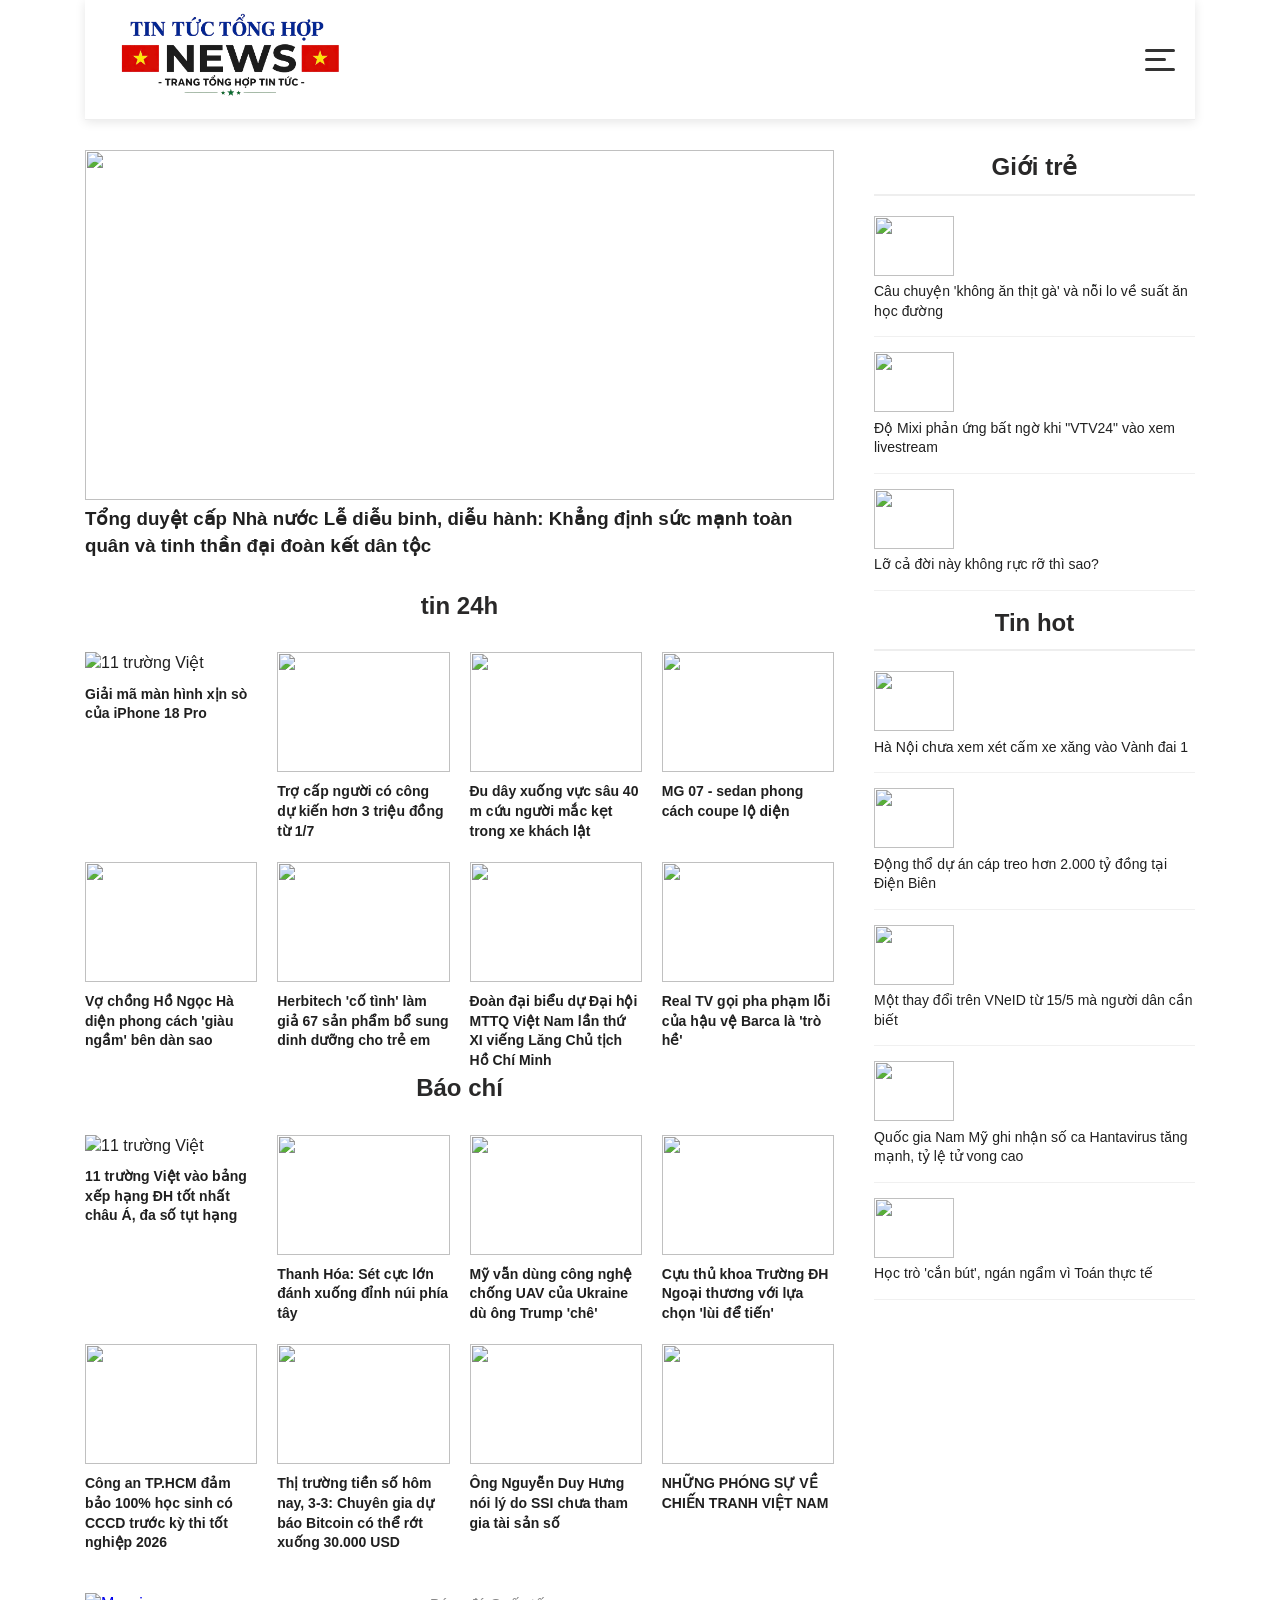
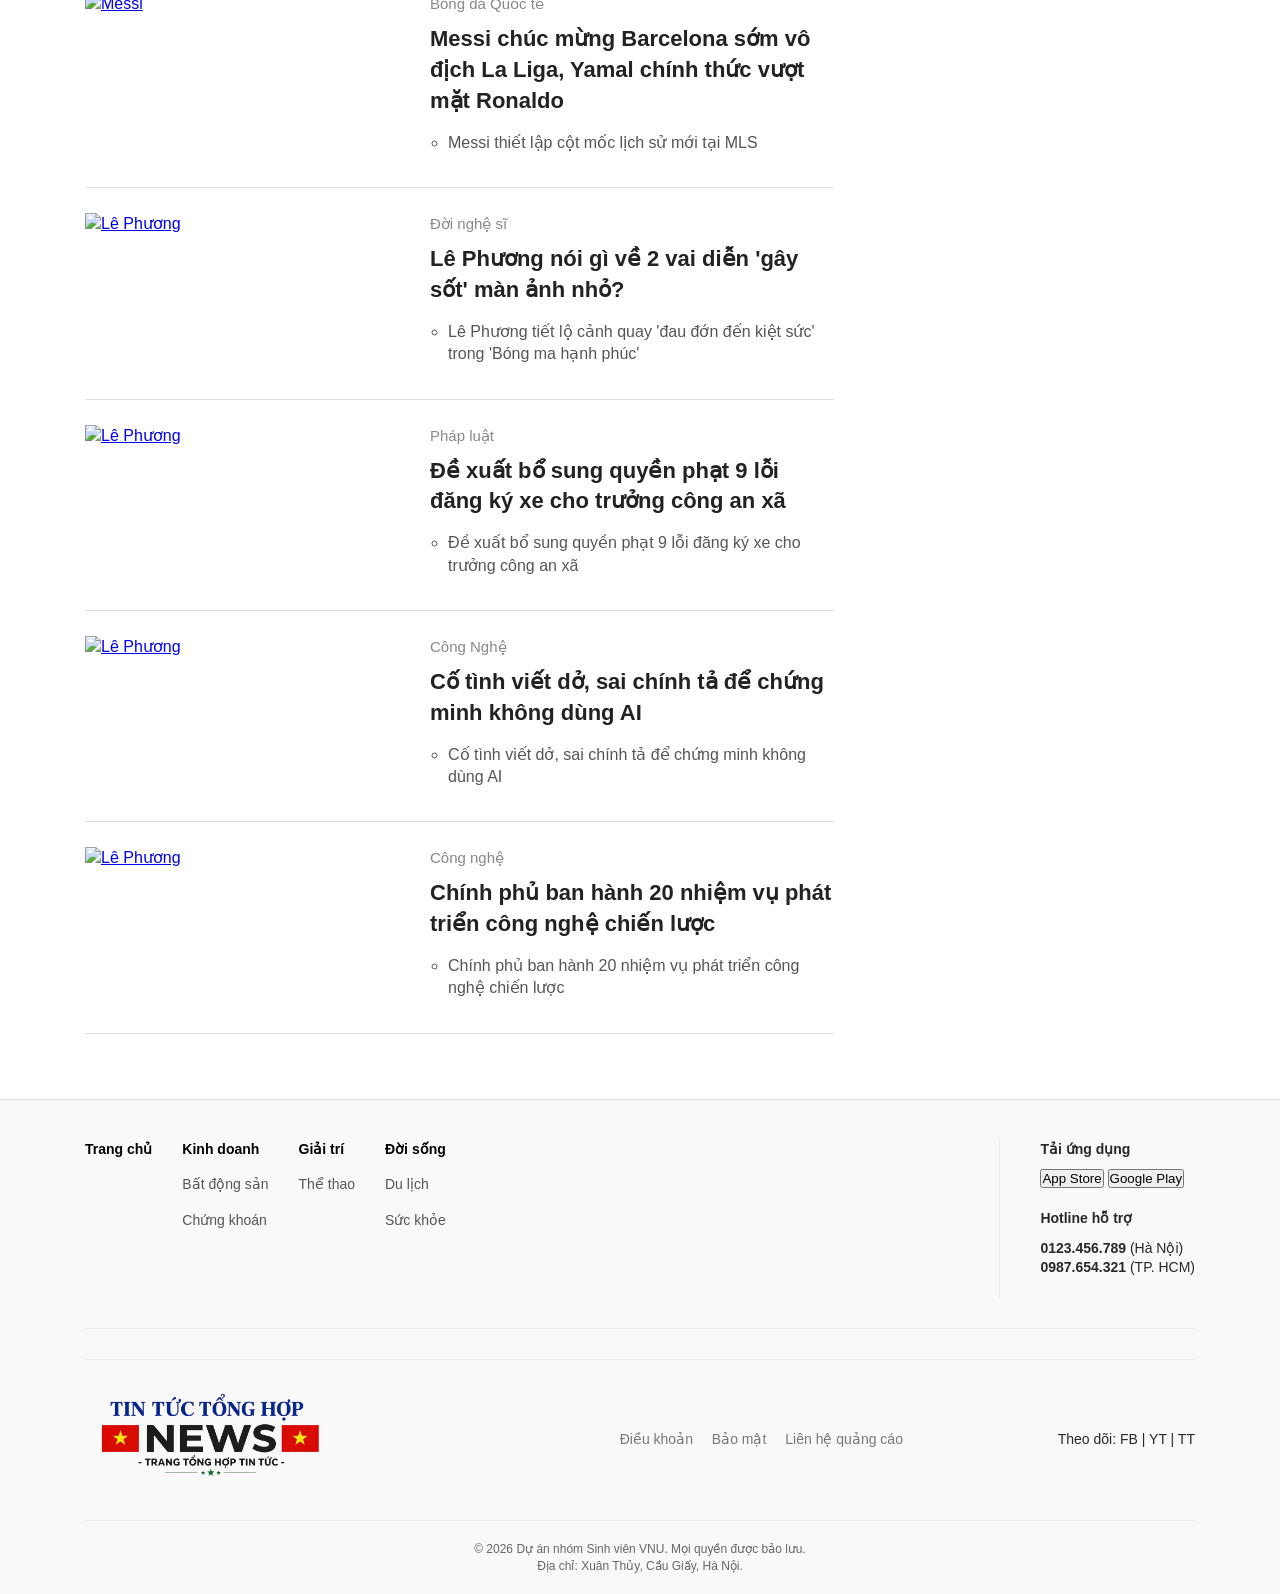
==== commit b6f4501b: "Merge branch 'main' of https://github.com/ngtruonghuy2007/nhom4webdesign" ====
--- a/pages/index.html
+++ b/pages/index.html
@@ -403,14 +403,14 @@
     
     <article class="horizontal-article">
         <div class="article-thumb">
-            <a href="#">
-                <img src="https://images2.thanhnien.vn/thumb_w/640/528068263637045248/2026/4/23/base64-1776913412150526131017.jpeg" alt="Messi">
+            <a href="https://thanhnien.vn/messi-chuc-mung-barcelona-som-vo-dich-la-liga-yamal-chinh-thuc-vuot-mat-ronaldo-185260511080353065.htm">
+                <img src="https://images2.thanhnien.vn/thumb_w/640/528068263637045248/2026/5/11/messi-17784611518431263383362.jpeg" alt="Messi">
             </a>
         </div>
         <div class="article-info">
             <span class="article-category">Bóng đá Quốc tế</span>
             <h3 class="article-title">
-                <a href="#">Messi chúc mừng Barcelona sớm vô địch La Liga, Yamal chính thức vượt mặt Ronaldo</a>
+                <a href="https://thanhnien.vn/messi-chuc-mung-barcelona-som-vo-dich-la-liga-yamal-chinh-thuc-vuot-mat-ronaldo-185260511080353065.htm">Messi chúc mừng Barcelona sớm vô địch La Liga, Yamal chính thức vượt mặt Ronaldo</a>
             </h3>
             <ul class="article-related">
                 <li><a href="#">Messi thiết lập cột mốc lịch sử mới tại MLS</a></li>
@@ -420,53 +420,70 @@
 
     <article class="horizontal-article">
         <div class="article-thumb">
-            <a href="#">
-                <img src="https://images2.thanhnien.vn/thumb_w/640/528068263637045248/2026/4/22/4-ngoc-nhon-chia-se-niem-tu-hao-va-hanh-phuc-khi-dien-trang-phuc-ao-dai-va-tu-gioi-thieu-truoc-ban-be-cac-nuocanh-nvcc-online-1776857060801611508471.jpg" alt="Lê Phương">
+            <a href="https://thanhnien.vn/le-phuong-noi-gi-ve-2-vai-dien-gay-sot-man-anh-nho-185260510094848251.htm">
+                <img src="https://th.bing.com/th?id=ONUT.jDG_RkX5WuPpcg1xn1elLg&pid=News&w=316&h=200&c=14&rs=2&qlt=90&dpr=2" alt="Lê Phương">
             </a>
         </div>
         <div class="article-info">
             <span class="article-category">Đời nghệ sĩ</span>
             <h3 class="article-title">
-                <a href="#">Lê Phương nói gì về 2 vai diễn 'gây sốt' màn ảnh nhỏ?</a>
+                <a href="https://thanhnien.vn/le-phuong-noi-gi-ve-2-vai-dien-gay-sot-man-anh-nho-185260510094848251.htm">Lê Phương nói gì về 2 vai diễn 'gây sốt' màn ảnh nhỏ?</a>
             </h3>
             <ul class="article-related">
-                <li><a href="#">Lê Phương tiết lộ cảnh quay 'đau đớn đến kiệt sức' trong 'Bóng ma hạnh phúc'</a></li>
+                <li><a href="https://thanhnien.vn/le-phuong-noi-gi-ve-2-vai-dien-gay-sot-man-anh-nho-185260510094848251.htm">Lê Phương tiết lộ cảnh quay 'đau đớn đến kiệt sức' trong 'Bóng ma hạnh phúc'</a></li>
             </ul>
         </div>
     </article>
     <article class="horizontal-article">
         <div class="article-thumb">
-            <a href="#">
-                <img src="https://images2.thanhnien.vn/thumb_w/640/528068263637045248/2026/4/22/4-ngoc-nhon-chia-se-niem-tu-hao-va-hanh-phuc-khi-dien-trang-phuc-ao-dai-va-tu-gioi-thieu-truoc-ban-be-cac-nuocanh-nvcc-online-1776857060801611508471.jpg" alt="Lê Phương">
+            <a href="https://vnexpress.net/de-xuat-bo-sung-quyen-phat-9-loi-dang-ky-xe-cho-truong-cong-an-xa-5072320.html">
+                <img src="https://i1-vnexpress.vnecdn.net/2026/05/11/x3-1778466803-9980-1778468738.jpg?w=680&h=0&q=100&dpr=2&fit=crop&s=MSoyQ7kBK_CwcyNEPdVxTg" alt="Lê Phương">
             </a>
         </div>
         <div class="article-info">
-            <span class="article-category">Đời nghệ sĩ</span>
+            <span class="article-category">Pháp luật</span>
             <h3 class="article-title">
-                <a href="#">Lê Phương nói gì về 2 vai diễn 'gây sốt' màn ảnh nhỏ?</a>
+                <a href="https://vnexpress.net/de-xuat-bo-sung-quyen-phat-9-loi-dang-ky-xe-cho-truong-cong-an-xa-5072320.html">Đề xuất bổ sung quyền phạt 9 lỗi đăng ký xe cho trưởng công an xã
+</a>
             </h3>
             <ul class="article-related">
-                <li><a href="#">Lê Phương tiết lộ cảnh quay 'đau đớn đến kiệt sức' trong 'Bóng ma hạnh phúc'</a></li>
+                <li><a href="https://vnexpress.net/de-xuat-bo-sung-quyen-phat-9-loi-dang-ky-xe-cho-truong-cong-an-xa-5072320.html">Đề xuất bổ sung quyền phạt 9 lỗi đăng ký xe cho trưởng công an xã
+</a></li>
             </ul>
         </div>
     </article>
     <article class="horizontal-article">
         <div class="article-thumb">
-            <a href="#">
-                <img src="https://images2.thanhnien.vn/thumb_w/640/528068263637045248/2026/4/22/4-ngoc-nhon-chia-se-niem-tu-hao-va-hanh-phuc-khi-dien-trang-phuc-ao-dai-va-tu-gioi-thieu-truoc-ban-be-cac-nuocanh-nvcc-online-1776857060801611508471.jpg" alt="Lê Phương">
+            <a href="https://vnexpress.net/co-tinh-viet-do-sai-chinh-ta-de-chung-minh-khong-dung-ai-5072021.html">
+                <img src="https://i1-vnexpress.vnecdn.net/2026/05/10/aivietlach-1778350736-9651-1778352356.png?w=220&h=132&q=100&dpr=2&fit=crop&s=-GAARuqcELaQxKelZu2mDw" alt="Lê Phương">
             </a>
         </div>
         <div class="article-info">
-            <span class="article-category">Đời nghệ sĩ</span>
+            <span class="article-category">Công Nghệ</span>
             <h3 class="article-title">
-                <a href="#">Lê Phương nói gì về 2 vai diễn 'gây sốt' màn ảnh nhỏ?</a>
+                <a href="https://vnexpress.net/co-tinh-viet-do-sai-chinh-ta-de-chung-minh-khong-dung-ai-5072021.html">Cố tình viết dở, sai chính tả để chứng minh không dùng AI</a>
             </h3>
             <ul class="article-related">
-                <li><a href="#">Lê Phương tiết lộ cảnh quay 'đau đớn đến kiệt sức' trong 'Bóng ma hạnh phúc'</a></li>
+                <li><a href="https://vnexpress.net/co-tinh-viet-do-sai-chinh-ta-de-chung-minh-khong-dung-ai-5072021.html">Cố tình viết dở, sai chính tả để chứng minh không dùng AI</a></li>
             </ul>
         </div>
     </article>
-
+<article class="horizontal-article">
+        <div class="article-thumb">
+            <a href="https://vnexpress.net/chinh-phu-ban-hanh-20-nhiem-vu-phat-trien-cong-nghe-chien-luoc-5072232.html">
+                <img src="https://i1-vnexpress.vnecdn.net/2026/05/10/viettel-post-1778425504-4065-1778425622.jpg?w=380&h=228&q=100&dpr=2&fit=crop&s=HGksL7xl45FPeKOtlrxh-w" alt="Lê Phương">
+            </a>
+        </div>
+        <div class="article-info">
+            <span class="article-category">Công nghệ</span>
+            <h3 class="article-title">
+                <a href="https://vnexpress.net/chinh-phu-ban-hanh-20-nhiem-vu-phat-trien-cong-nghe-chien-luoc-5072232.html">Chính phủ ban hành 20 nhiệm vụ phát triển công nghệ chiến lược</a>
+            </h3>
+            <ul class="article-related">
+                <li><a href="https://vnexpress.net/chinh-phu-ban-hanh-20-nhiem-vu-phat-trien-cong-nghe-chien-luoc-5072232.html">Chính phủ ban hành 20 nhiệm vụ phát triển công nghệ chiến lược</a></li>
+            </ul>
+        </div>
+    </article>
 </div>
         </section>
 
@@ -503,53 +520,54 @@
                     <span class="tooltip-text">Lỡ cả đời này không rực rỡ thì sao?</span>
                 </div>
             </article>
-            <h2 class="section-title">Giới trẻ</h2>
+            <h2 class="section-title">Tin hot</h2>
             
             <article class="list-article">
                 <div class="tooltip">
-                    <a href="https://vtv.vn/cau-chuyen-khong-an-thit-ga-va-noi-lo-ve-suat-an-hoc-duong-100260414091927562.htm">
-                        <img src="https://cdn-images.vtv.vn/thumb_w/1200/66349b6076cb4dee98746cf1/2026/04/14/package-media-89358684623031381287923-47721575336091762956340.png">
-                        <h3>Câu chuyện 'không ăn thịt gà' và nỗi lo về suất ăn học đường</h3>
-                    </a>
-                    <span class="tooltip-text">Câu chuyện 'không ăn thịt gà' và nỗi lo về suất ăn học đường</span>
+                    <a href="https://www.24h.com.vn/tin-tuc-trong-ngay/ha-noi-chua-xem-xet-cam-xe-xang-vao-vanh-dai-1-c46a1760679.html">
+                        <img src="https://icdn.24h.com.vn/upload/2-2026/images/2026-05-11/255x170/1778466861-232-thumbnail-width740height495_anh_cat_3_2.jpg">
+                        <h3>Hà Nội chưa xem xét cấm xe xăng vào Vành đai 1 </h3>
+                    </a>
+                    <span class="tooltip-text">HĐND TP Hà Nội chưa xem xét thông qua 3 nội dung, trong đó có Đề án vùng phát thải thấp trong Vành đai 1 như kế hoạch trước đó.</span>
                 </div>
             </article>
 
             <article class="list-article">
                 <div class="tooltip">
-                    <a href="https://www.24h.com.vn/giai-tri/do-mixi-phan-ung-bat-ngo-khi-vtv24-vao-xem-livestream-c731a1440137.html">
-                        <img src="https://icdn.24h.com.vn/upload/1-2023/images/2023-02-13/domixi1a-1676252374-255-width740height403.jpg">
-                        <h3>Độ Mixi phản ứng bất ngờ khi "VTV24" vào xem livestream</h3>
-                    </a>
-                    <span class="tooltip-text">Độ Mixi phản ứng bất ngờ khi "VTV24" vào xem livestream</span>
+                    <a href="https://www.24h.com.vn/tin-tuc-trong-ngay/dong-tho-du-an-cap-treo-hon-2000-ty-dong-tai-dien-bien-c46a1760604.html">
+                        <img src="https://icdn.24h.com.vn/upload/2-2026/images/2026-05-10/255x170/1778430570-651-thumbnail-width740height495_anh_cat_3_2.jpg">
+                        <h3>Động thổ dự án cáp treo hơn 2.000 tỷ đồng tại Điện Biên</h3>
+                    </a>
+                    <span class="tooltip-text">Tuyến cáp treo dài hơn 5km nối khu di tích Mường Phăng với đỉnh Pú Tó Cọ vừa được động thổ tại Điện Biên. Công trình có tổng mức đầu tư hơn 2.000 tỷ đồng, hướng tới hình thành hệ sinh thái du lịch văn hóa - lịch sử quy mô lớn tại chiến trường Điện Biên Phủ.Động thổ dự án cáp treo hơn 2.000 tỷ đồng tại Điện Biên</span>
                 </div>
             </article>
 
             <article class="list-article">
                 <div class="tooltip">
-                    <a href="https://tienphong.vn/lo-ca-doi-nay-khong-ruc-ro-thi-sao-post1832769.tpo">
-                        <img src="https://cdn.tienphong.vn/images/d68beb42bd946edae0dad3afec7eb30e4842970d1acf40ea36489d3d7190155073c47782950286750bd5445f33fb7529cc9f0510f7239cd4c049210240527d6127f45b0775037daf785bac90d477bf9d/z7687497933802-e44114d70c8a523249dc77f95248fd41.jpg.avif">
-                        <h3>Lỡ cả đời này không rực rỡ thì sao?</h3>
-                    </a>
-                    <span class="tooltip-text">Lỡ cả đời này không rực rỡ thì sao?</span>
+                    <a href="https://www.24h.com.vn/tin-tuc-trong-ngay/mot-thay-doi-tren-vneid-tu-15-5-ma-nguoi-dan-can-biet-c46a1760498.html">
+                        <img src="https://icdn.24h.com.vn/upload/2-2026/images/2026-05-10/255x170/1778397516-431-thumbnail-width740height495_anh_cat_3_2.jpg">
+                        <h3>Một thay đổi trên VNeID từ 15/5 mà người dân cần biết</h3>
+                    </a>
+                    <span class="tooltip-text">Từ 15/5, người dân có thể sử dụng học bạ và bằng cấp của mình ngay trên VNeID với giá trị pháp lý tương đương bản giấy.Một thay đổi trên VNeID từ 15/5 mà người dân cần biết</span>
                 </div>
             </article>
              <article class="list-article">
                 <div class="tooltip">
-                    <a href="https://tienphong.vn/lo-ca-doi-nay-khong-ruc-ro-thi-sao-post1832769.tpo">
-                        <img src="https://cdn.tienphong.vn/images/d68beb42bd946edae0dad3afec7eb30e4842970d1acf40ea36489d3d7190155073c47782950286750bd5445f33fb7529cc9f0510f7239cd4c049210240527d6127f45b0775037daf785bac90d477bf9d/z7687497933802-e44114d70c8a523249dc77f95248fd41.jpg.avif">
-                        <h3>Lỡ cả đời này không rực rỡ thì sao?</h3>
-                    </a>
-                    <span class="tooltip-text">Lỡ cả đời này không rực rỡ thì sao?</span>
+                    <a href="https://vnexpress.net/quoc-gia-nam-my-ghi-nhan-so-ca-hantavirus-tang-manh-ty-le-tu-vong-cao-5072330.html">
+                        <img src="https://i1-suckhoe.vnecdn.net/2026/05/11/2-1778468945-4594-1778469715.jpg?w=220&h=132&q=100&dpr=2&fit=crop&s=QtvVf5eFRB6U3kN-OM0i6g">
+            
+                    <h3>Quốc gia Nam Mỹ ghi nhận số ca Hantavirus tăng mạnh, tỷ lệ tử vong cao</h3>
+                    </a>
+                    <span class="tooltip-text">Từ đầu năm đến nay, Chile ghi nhận ít nhất 39 ca mắc và 13 trường hợp tử vong do Hantavirus, tương ứng tỷ lệ tử vong là 33%, tăng mạnh so với năm ngoái, theo số liệu Bộ Y tế.</span>
                 </div>
             </article>
              <article class="list-article">
                 <div class="tooltip">
-                    <a href="https://tienphong.vn/lo-ca-doi-nay-khong-ruc-ro-thi-sao-post1832769.tpo">
-                        <img src="https://cdn.tienphong.vn/images/d68beb42bd946edae0dad3afec7eb30e4842970d1acf40ea36489d3d7190155073c47782950286750bd5445f33fb7529cc9f0510f7239cd4c049210240527d6127f45b0775037daf785bac90d477bf9d/z7687497933802-e44114d70c8a523249dc77f95248fd41.jpg.avif">
-                        <h3>Lỡ cả đời này không rực rỡ thì sao?</h3>
-                    </a>
-                    <span class="tooltip-text">Lỡ cả đời này không rực rỡ thì sao?</span>
+                    <a href="https://vnexpress.net/hoc-tro-can-but-ngan-ngam-vi-toan-thuc-te-5070727.html">
+                        <img src="https://i1-vnexpress.vnecdn.net/2026/05/06/233a6107-1778084400-7219-1778084487.jpg?w=220&h=132&q=100&dpr=2&fit=crop&s=6-yfKaR82okxTfRaCIbAIg">
+                        <h3>Học trò 'cắn bút', ngán ngẩm vì Toán thực tế</h3>
+                    </a>
+                    <span class="tooltip-text">Giải "nhoay nhoáy" nếu bài yêu cầu tính diện tích hình trụ, nhưng Hoài Anh lại "cắn bút" nếu đề được đổi thành thiết kế vỏ lon nước ngọt sao cho tốn ít nhôm nhất, dù bản chất như nhau.Học trò 'cắn bút', ngán ngẩm vì Toán thực tế</span>
                 </div>
             </article>
             
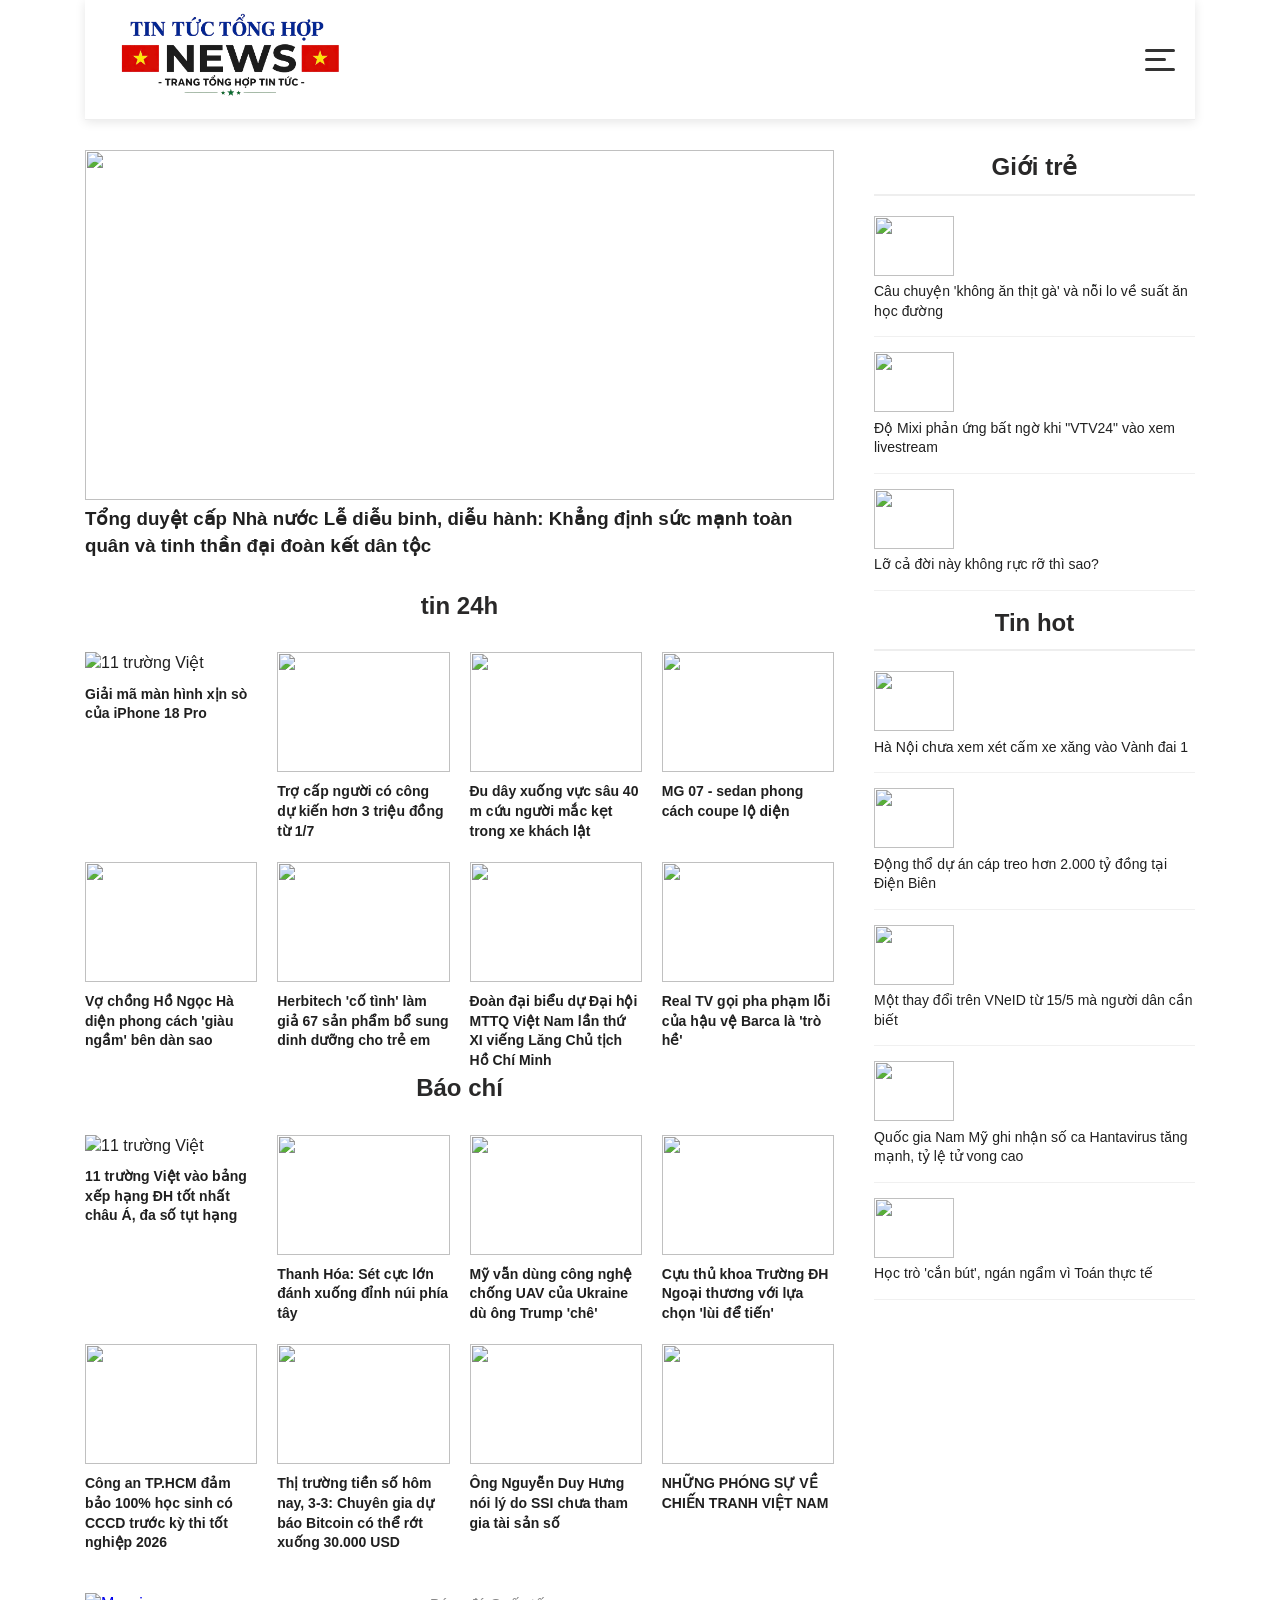
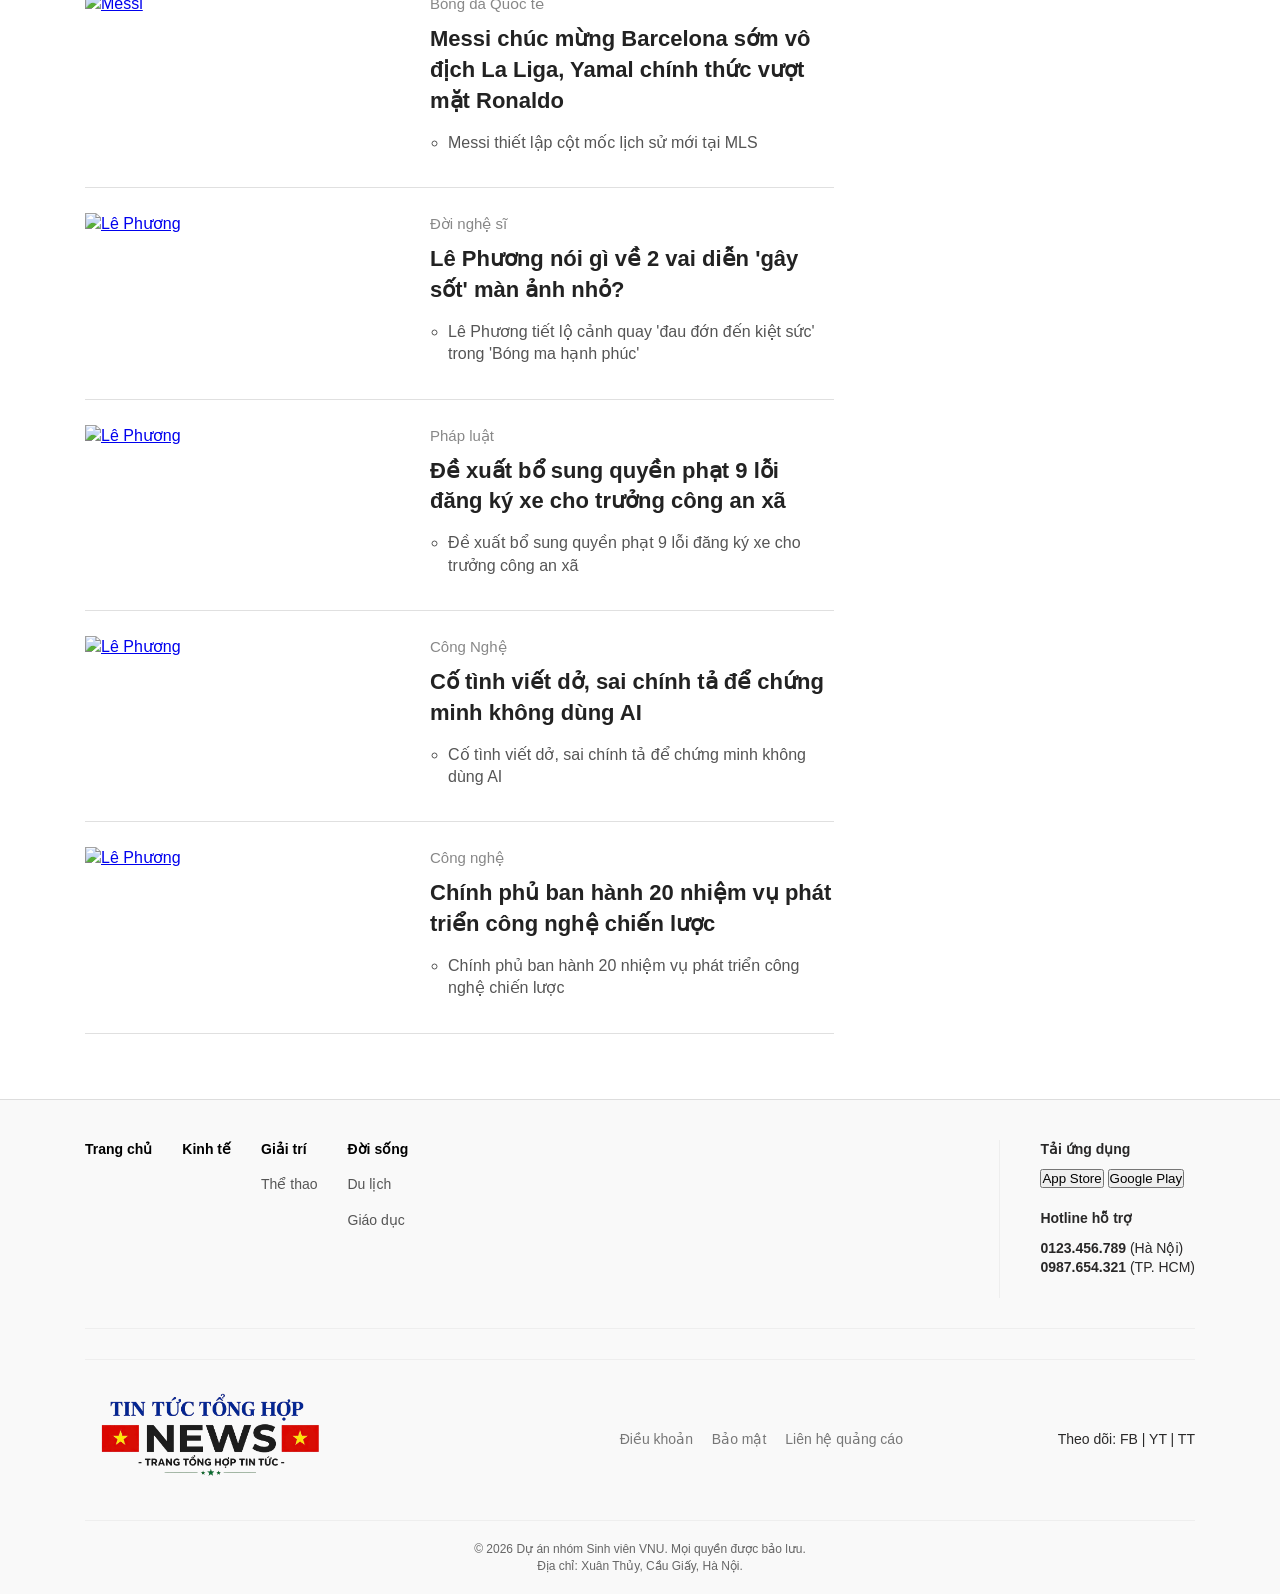
==== commit 4d4be8f6: "." ====
--- a/pages/index.html
+++ b/pages/index.html
@@ -585,9 +585,8 @@
                         
                     </div>
                     <div class="nav-col">
-                        <a href="kinhte.html" class="nav-bold">Kinh doanh</a>
-                        <a href="kinhte.html">Bất động sản</a>
-                        <a href="kinhte.html">Chứng khoán</a>
+                        <a href="kinhte.html" class="nav-bold">Kinh tế</a>
+                        
                     </div>
                     <div class="nav-col">
                         <a href="thethao.html" class="nav-bold">Giải trí</a>
@@ -595,9 +594,9 @@
                     
                     </div>
                     <div class="nav-col">
-                        <a href="#" class="nav-bold">Đời sống</a>
-                        <a href="#">Du lịch</a>
-                        <a href="#">Sức khỏe</a>
+                        <a href="dulich.html" class="nav-bold">Đời sống</a>
+                        <a href="dulich.html">Du lịch</a>
+                        <a href="giaoduc.html">Giáo dục</a>
                     </div>
                 </nav>
 
